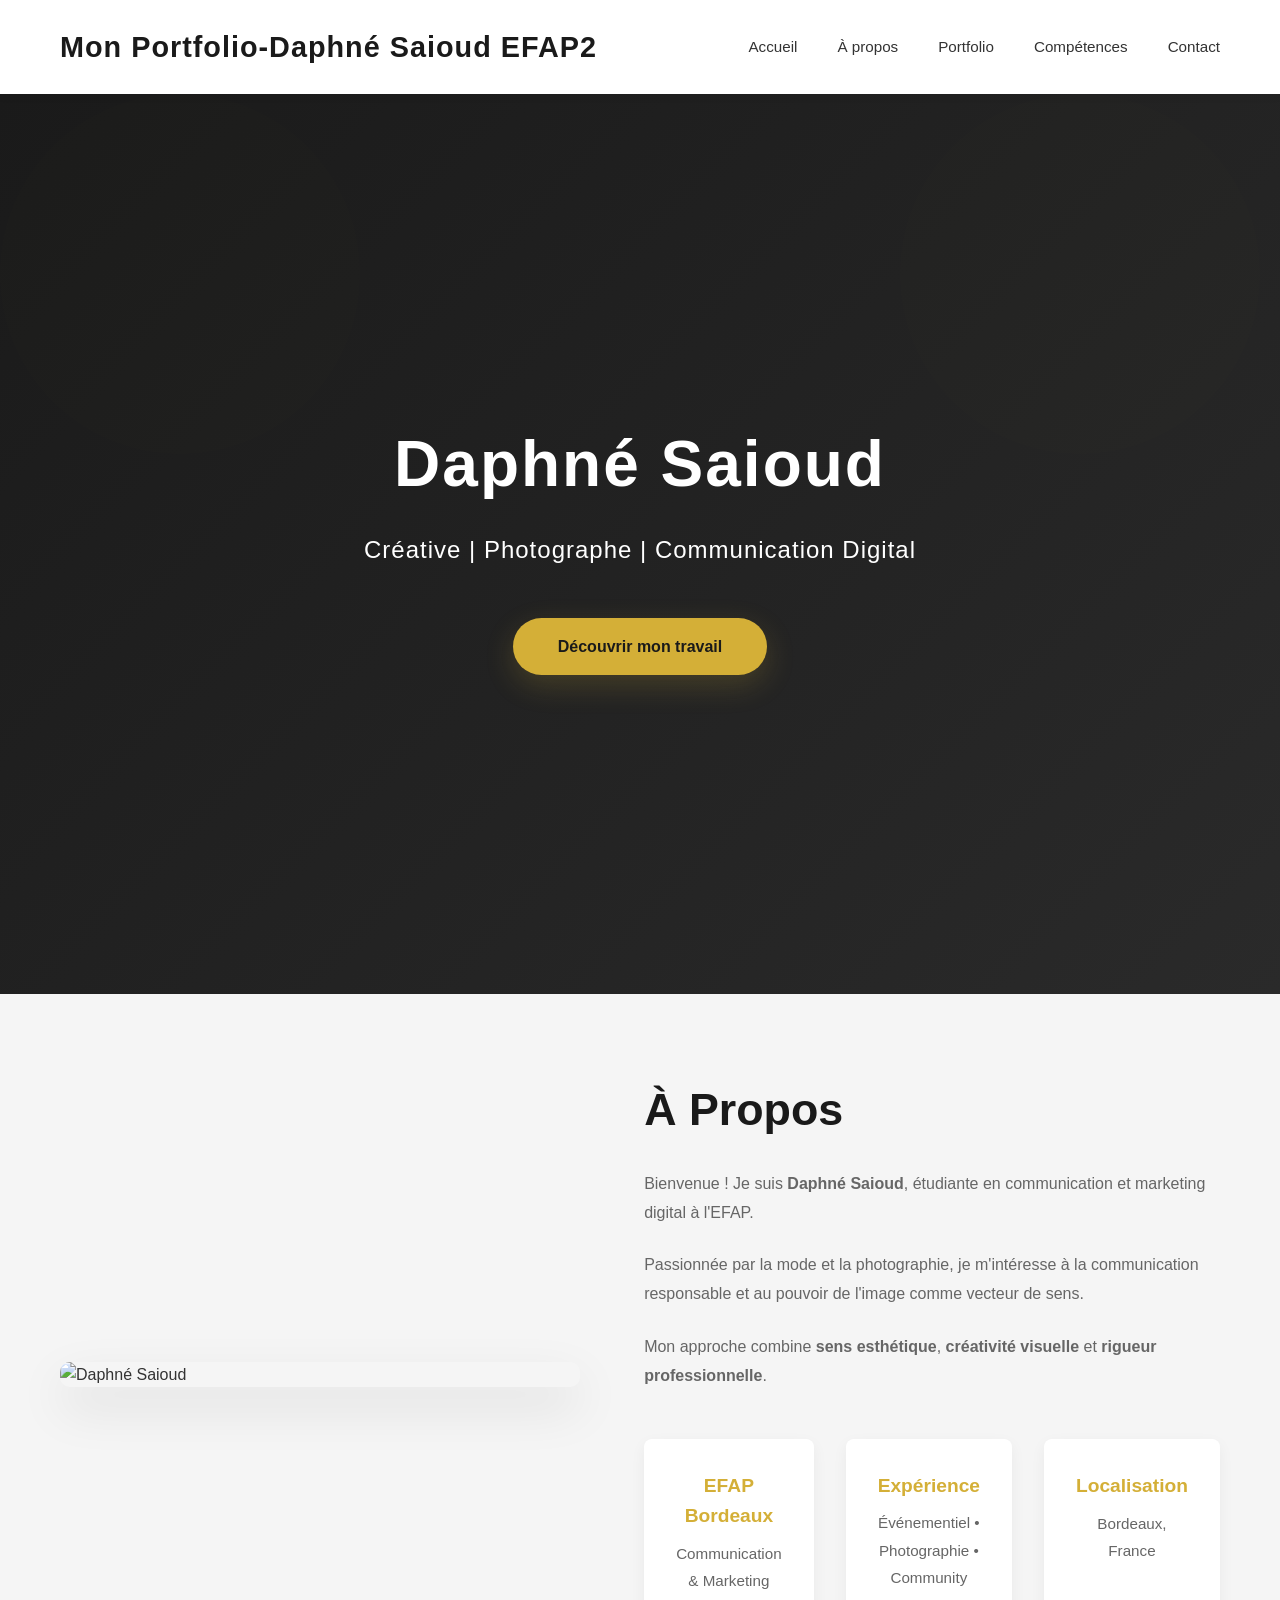
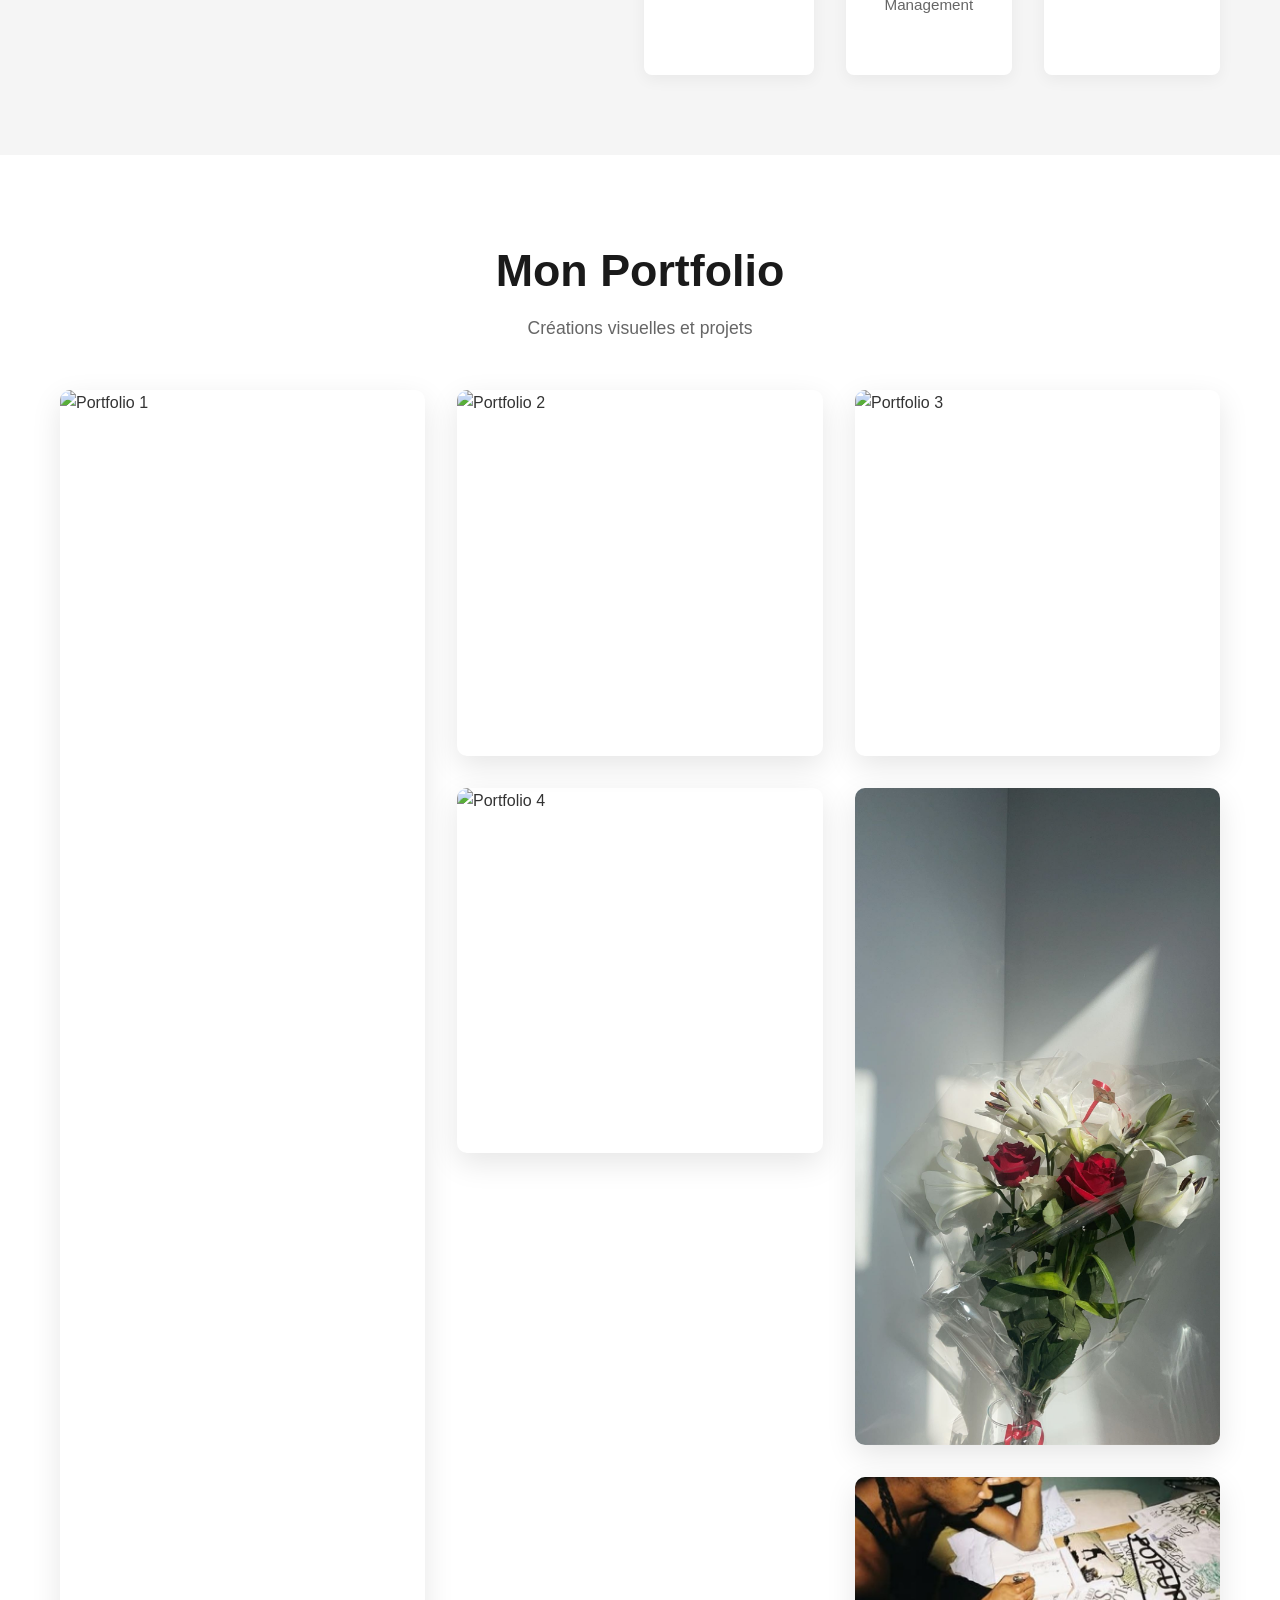
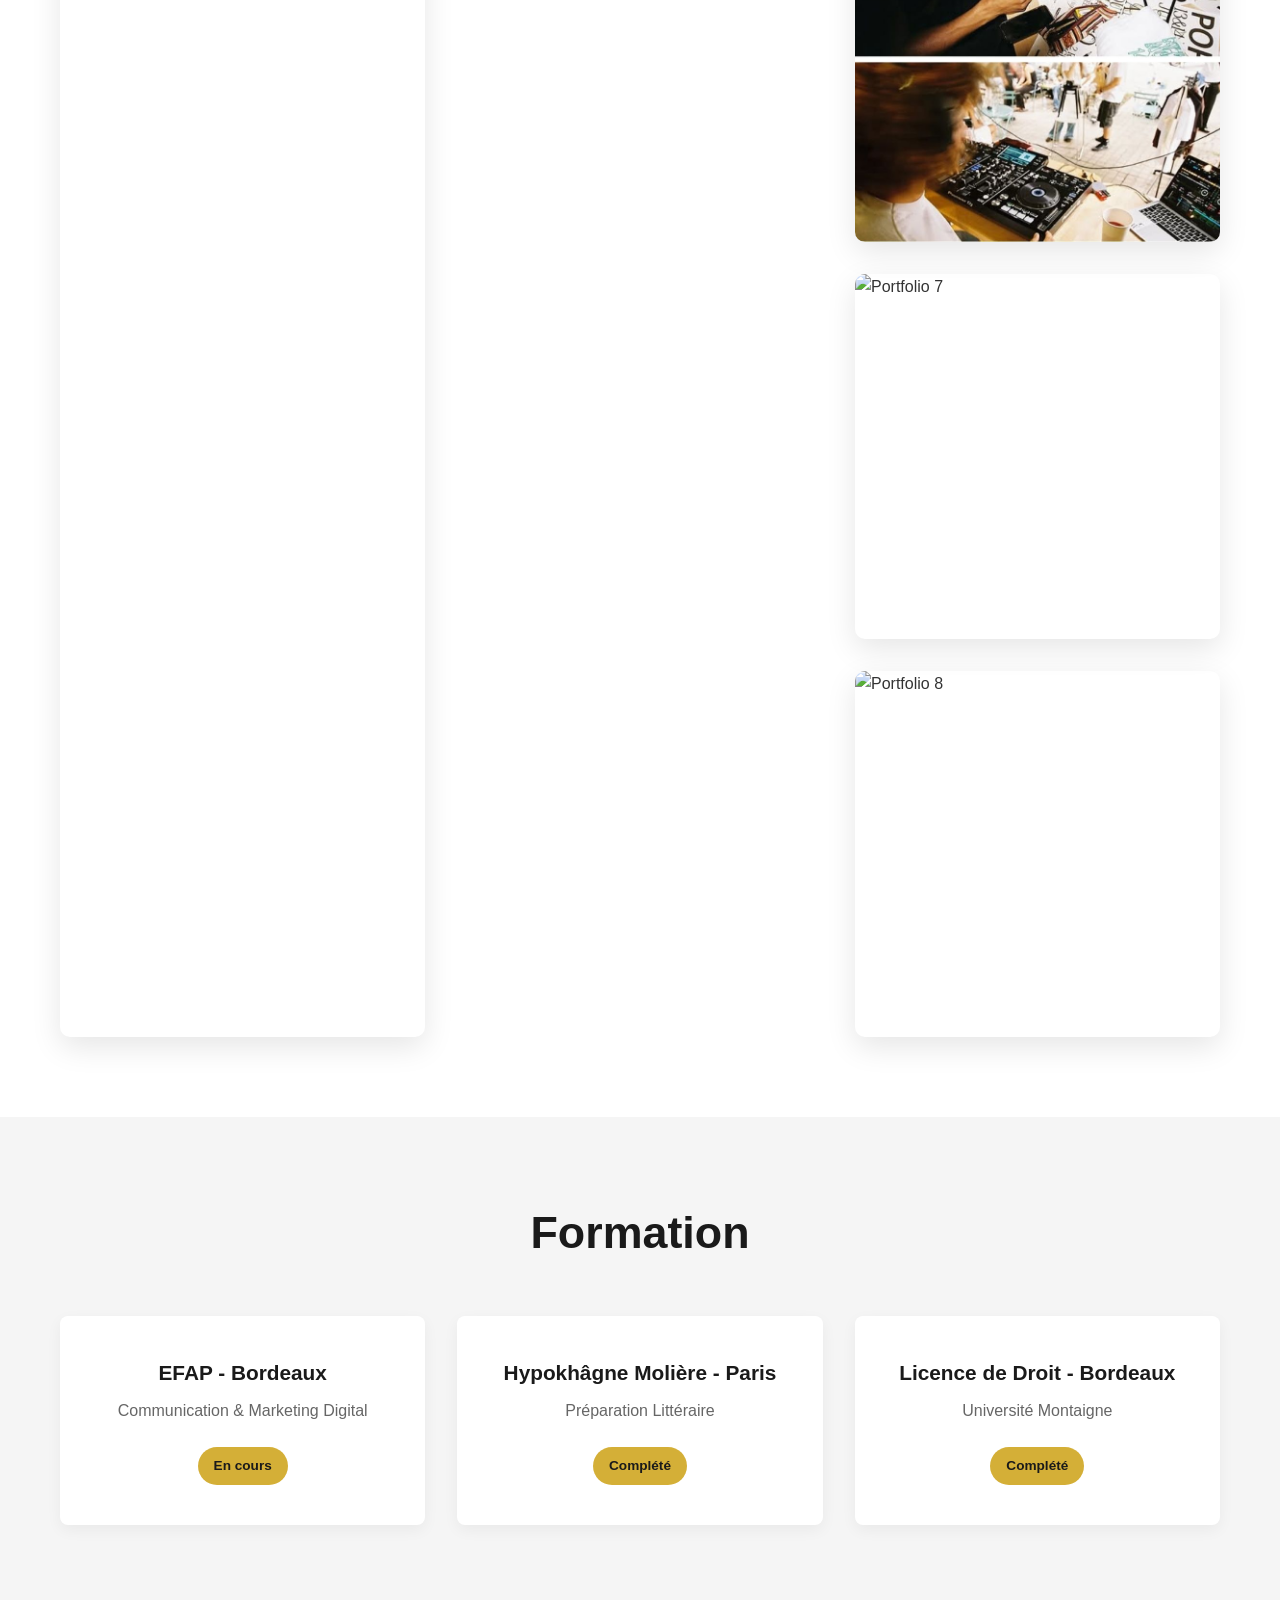
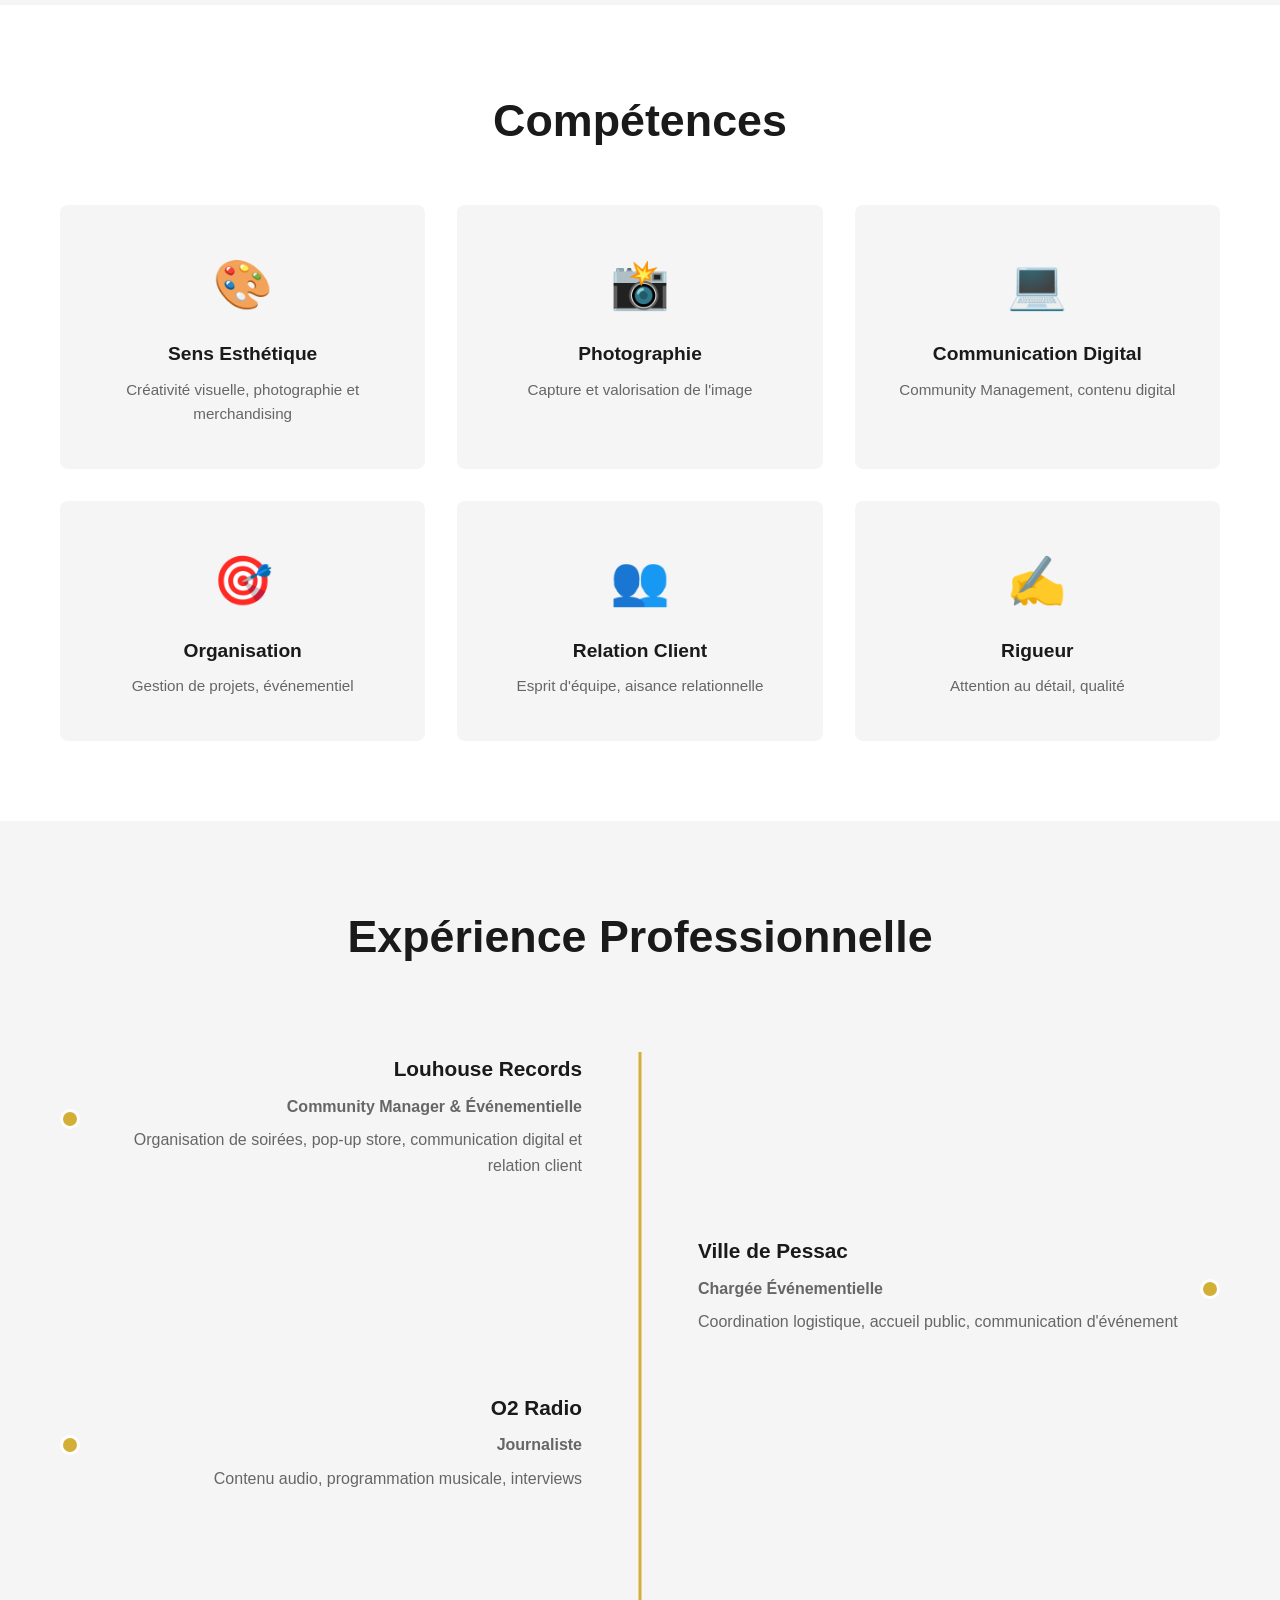
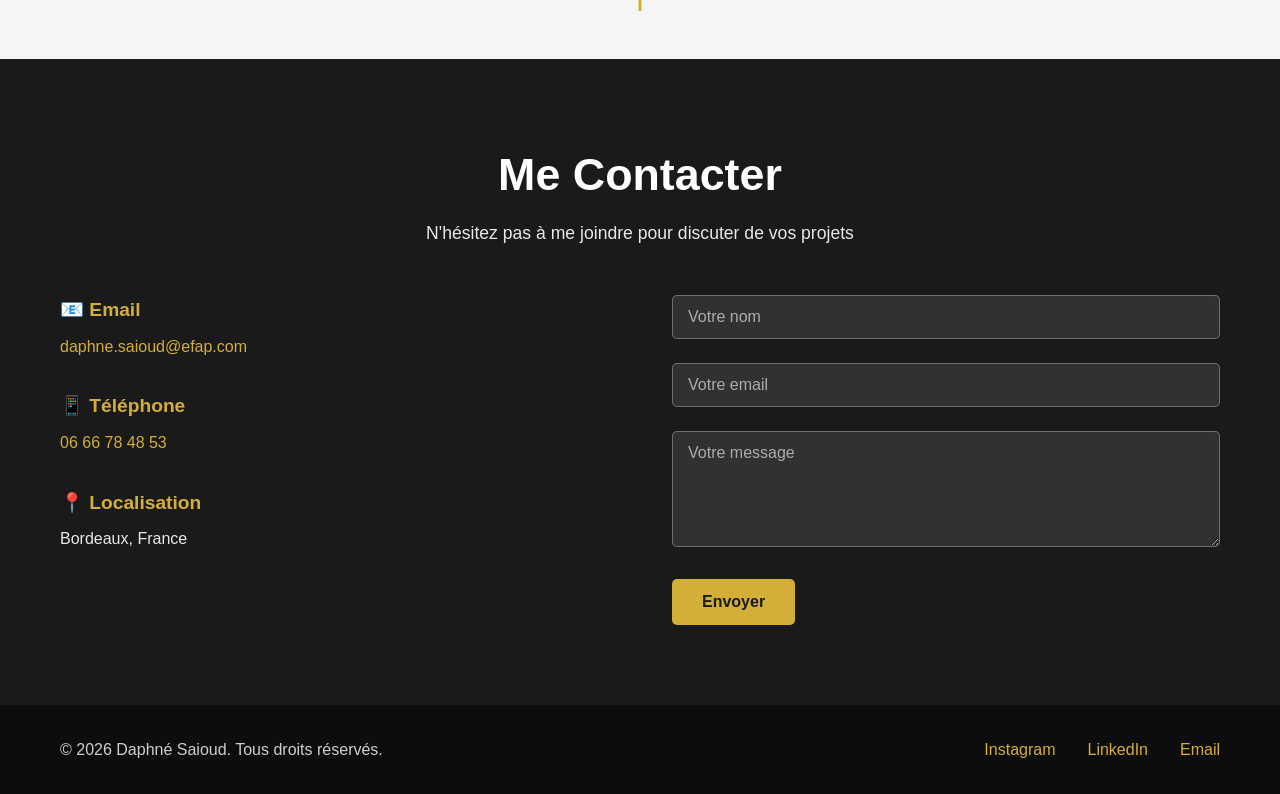
==== index.html @ 321be2c8 "Update image sources in gallery section" ====
<!DOCTYPE html>
<html lang="fr">
<head>
    <meta charset="UTF-8">
    <meta name="viewport" content="width=device-width, initial-scale=1.0">
    <title>Daphné Saioud - Portfolio</title>
    <link rel="stylesheet" href="styles.css">
</head>
<body>
    <!-- Navigation -->
    <nav class="navbar">
        <div class="container">
            <div class="logo">Mon Portfolio-Daphné Saioud EFAP2 </div>
            <ul class="nav-links">
                <li><a href="#home">Accueil</a></li>
                <li><a href="#about">À propos</a></li>
                <li><a href="#gallery">Portfolio</a></li>
                <li><a href="#skills">Compétences</a></li>
                <li><a href="#contact">Contact</a></li>
            </ul>
            <div class="hamburger">
                <span></span>
                <span></span>
                <span></span>
            </div>
        </div>
    </nav>

    <!-- Hero Section -->
    <section id="home" class="hero">
        <div class="hero-content">
            <h1>Daphné Saioud</h1>
            <p>Créative | Photographe | Communication Digital</p>
            <a href="#gallery" class="cta-button">Découvrir mon travail</a>
        </div>
    </section>

    <!-- About Section -->
    <section id="about" class="about">
        <div class="container">
            <div class="about-wrapper">
                <div class="about-image">
                    <img src="images/IMG_01.jpg" alt="Daphné Saioud">
                </div>
                <div class="about-content">
                    <h2>À Propos</h2>
                    <p>Bienvenue ! Je suis <strong>Daphné Saioud</strong>, étudiante en communication et marketing digital à l'EFAP.</p>
                    <p>Passionnée par la mode et la photographie, je m'intéresse à la communication responsable et au pouvoir de l'image comme vecteur de sens.</p>
                    <p>Mon approche combine <strong>sens esthétique</strong>, <strong>créativité visuelle</strong> et <strong>rigueur professionnelle</strong>.</p>
                    
                    <div class="about-stats">
                        <div class="stat-item">
                            <h3>EFAP Bordeaux</h3>
                            <p>Communication & Marketing</p>
                        </div>
                        <div class="stat-item">
                            <h3>Expérience</h3>
                            <p>Événementiel • Photographie • Community Management</p>
                        </div>
                        <div class="stat-item">
                            <h3>Localisation</h3>
                            <p>Bordeaux, France</p>
                        </div>
                    </div>
                </div>
            </div>
        </div>
    </section>

    <!-- Gallery Section -->
    <section id="gallery" class="gallery">
        <div class="container">
            <h2>Mon Portfolio</h2>
            <p class="gallery-subtitle">Créations visuelles et projets</p>
            
            <div class="gallery-grid">
                <div class="gallery-item large">
                    <img src="images/IMG_01.JPG" alt="Portfolio 1">
                    <div class="overlay">
                        <h3>Projet 1</h3>
                    </div>
                </div>
                
                <div class="gallery-item">
                    <img src="images/IMG_02.jpg" alt="Portfolio 2">
                    <div class="overlay">
                        <h3>Projet 2</h3>
                    </div>
                </div>
                
                <div class="gallery-item">
                    <img src="images/IMG_03.JPG" alt="Portfolio 3">
                    <div class="overlay">
                        <h3>Projet 3</h3>
                    </div>
                </div>
                
                <div class="gallery-item">
                    <img src="images/IMG_04.jpg" alt="Portfolio 4">
                    <div class="overlay">
                        <h3>Projet 4</h3>
                    </div>
                </div>
                
            <div class="gallery-grid">
                <div class="gallery-item large">
                    <img src="images/IMG_05.JPG" alt="Portfolio 5">
                    <div class="overlay">
                        <h3>Projet 5</h3>
                    </div>
                </div>
                
                <div class="gallery-item">
                    <img src="images/IMG_06.jpg" alt="Portfolio 6">
                    <div class="overlay">
                        <h3>Projet 6</h3>
                    </div>
                </div>
                
                <div class="gallery-item">
                    <img src="images/IMG_07.JPG" alt="Portfolio 7">
                    <div class="overlay">
                        <h3>Projet 7</h3>
                    </div>
                </div>
                
                <div class="gallery-item">
                    <img src="images/IMG_08.jpg" alt="Portfolio 8">
                    <div class="overlay">
                        <h3>Projet 8</h3>
            
            <div class="gallery-grid">
                <div class="gallery-item large">
                    <img src="images/IMG_09.JPG" alt="Portfolio 9">
                    <div class="overlay">
                        <h3>Projet 9</h3>
                    </div>
                </div>
                
                <div class="gallery-item">
                    <img src="images/IMG_10.jpg" alt="Portfolio 10">
                    <div class="overlay">
                        <h3>Projet 10</h3>
                    </div>
                </div>
                
                <div class="gallery-item">
                    <img src="images/IMG_11.JPG" alt="Portfolio 11">
                    <div class="overlay">
                        <h3>Projet 11</h3>
                    </div>
                </div>
                
                <div class="gallery-item">
                    <img src="images/IMG_12.jpg" alt="Portfolio 12">
                    <div class="overlay">
                        <h3>Projet 12</h3>
            </div>
        </div>
                
    </section>

    <!-- Education Section -->
    <section id="education" class="education">
        <div class="container">
            <h2>Formation</h2>
            <div class="education-grid">
                <div class="education-card">
                    <h3>EFAP - Bordeaux</h3>
                    <p>Communication & Marketing Digital</p>
                    <span class="badge">En cours</span>
                </div>
                <div class="education-card">
                    <h3>Hypokhâgne Molière - Paris</h3>
                    <p>Préparation Littéraire</p>
                    <span class="badge">Complété</span>
                </div>
                <div class="education-card">
                    <h3>Licence de Droit - Bordeaux</h3>
                    <p>Université Montaigne</p>
                    <span class="badge">Complété</span>
                </div>
            </div>
        </div>
    </section>

    <!-- Skills Section -->
    <section id="skills" class="skills">
        <div class="container">
            <h2>Compétences</h2>
            <div class="skills-grid">
                <div class="skill-card">
                    <div class="skill-icon">🎨</div>
                    <h3>Sens Esthétique</h3>
                    <p>Créativité visuelle, photographie et merchandising</p>
                </div>
                <div class="skill-card">
                    <div class="skill-icon">📸</div>
                    <h3>Photographie</h3>
                    <p>Capture et valorisation de l'image</p>
                </div>
                <div class="skill-card">
                    <div class="skill-icon">💻</div>
                    <h3>Communication Digital</h3>
                    <p>Community Management, contenu digital</p>
                </div>
                <div class="skill-card">
                    <div class="skill-icon">🎯</div>
                    <h3>Organisation</h3>
                    <p>Gestion de projets, événementiel</p>
                </div>
                <div class="skill-card">
                    <div class="skill-icon">👥</div>
                    <h3>Relation Client</h3>
                    <p>Esprit d'équipe, aisance relationnelle</p>
                </div>
                <div class="skill-card">
                    <div class="skill-icon">✍️</div>
                    <h3>Rigueur</h3>
                    <p>Attention au détail, qualité</p>
                </div>
            </div>
        </div>
    </section>

    <!-- Experience Section -->
    <section id="experience" class="experience">
        <div class="container">
            <h2>Expérience Professionnelle</h2>
            <div class="experience-timeline">
                <div class="timeline-item">
                    <div class="timeline-marker"></div>
                    <div class="timeline-content">
                        <h3>Louhouse Records</h3>
                        <p><strong>Community Manager & Événementielle</strong></p>
                        <p>Organisation de soirées, pop-up store, communication digital et relation client</p>
                    </div>
                </div>
                <div class="timeline-item">
                    <div class="timeline-marker"></div>
                    <div class="timeline-content">
                        <h3>Ville de Pessac</h3>
                        <p><strong>Chargée Événementielle</strong></p>
                        <p>Coordination logistique, accueil public, communication d'événement</p>
                    </div>
                </div>
                <div class="timeline-item">
                    <div class="timeline-marker"></div>
                    <div class="timeline-content">
                        <h3>O2 Radio</h3>
                        <p><strong>Journaliste</strong></p>
                        <p>Contenu audio, programmation musicale, interviews</p>
                    </div>
                </div>
            </div>
        </div>
    </section>

    <!-- Contact Section -->
    <section id="contact" class="contact">
        <div class="container">
            <h2>Me Contacter</h2>
            <p class="contact-subtitle">N'hésitez pas à me joindre pour discuter de vos projets</p>
            
            <div class="contact-content">
                <div class="contact-info">
                    <div class="info-block">
                        <h3>📧 Email</h3>
                        <p><a href="mailto:daphne.saioud@efap.com">daphne.saioud@efap.com</a></p>
                    </div>
                    <div class="info-block">
                        <h3>📱 Téléphone</h3>
                        <p><a href="tel:+33666784853">06 66 78 48 53</a></p>
                    </div>
                    <div class="info-block">
                        <h3>📍 Localisation</h3>
                        <p>Bordeaux, France</p>
                    </div>
                </div>
                
                <form class="contact-form">
                    <div class="form-group">
                        <input type="text" placeholder="Votre nom" required>
                    </div>
                    <div class="form-group">
                        <input type="email" placeholder="Votre email" required>
                    </div>
                    <div class="form-group">
                        <textarea placeholder="Votre message" rows="5" required></textarea>
                    </div>
                    <button type="submit" class="submit-btn">Envoyer</button>
                </form>
            </div>
        </div>
    </section>

    <!-- Footer -->
    <footer class="footer">
        <div class="container">
            <p>&copy; 2026 Daphné Saioud. Tous droits réservés.</p>
            <div class="social-links">
                <a href="#" title="Instagram">Instagram</a>
                <a href="#" title="LinkedIn">LinkedIn</a>
                <a href="#" title="Email">Email</a>
            </div>
        </div>
    </footer>

    <script src="script.js"></script>
</body>
</html>
---- styles.css ----
:root {
    --primary: #1a1a1a;
    --secondary: #d4af37;
    --accent: #c9a961;
    --light: #f5f5f5;
    --white: #ffffff;
    --text: #333333;
    --text-light: #666666;
    --transition: all 0.3s ease;
}

* {
    margin: 0;
    padding: 0;
    box-sizing: border-box;
}

html {
    scroll-behavior: smooth;
}

body {
    font-family: 'Segoe UI', Tahoma, Geneva, Verdana, sans-serif;
    color: var(--text);
    background-color: var(--white);
    line-height: 1.6;
}

.container {
    max-width: 1200px;
    margin: 0 auto;
    padding: 0 20px;
}

a {
    color: var(--secondary);
    text-decoration: none;
    transition: var(--transition);
}

a:hover {
    color: var(--accent);
}

/* Navigation */
.navbar {
    background: var(--white);
    box-shadow: 0 2px 10px rgba(0, 0, 0, 0.05);
    position: sticky;
    top: 0;
    z-index: 100;
}

.navbar .container {
    display: flex;
    justify-content: space-between;
    align-items: center;
    padding: 1.5rem 20px;
}

.logo {
    font-size: 1.8rem;
    font-weight: 700;
    color: var(--primary);
    letter-spacing: 1px;
}

.nav-links {
    display: flex;
    list-style: none;
    gap: 2.5rem;
}

.nav-links a {
    font-size: 0.95rem;
    font-weight: 500;
    color: var(--text);
    position: relative;
}

.nav-links a::after {
    content: '';
    position: absolute;
    bottom: -5px;
    left: 0;
    width: 0;
    height: 2px;
    background: var(--secondary);
    transition: var(--transition);
}

.nav-links a:hover::after {
    width: 100%;
}

.hamburger {
    display: none;
    flex-direction: column;
    cursor: pointer;
    gap: 5px;
}

.hamburger span {
    width: 25px;
    height: 3px;
    background: var(--primary);
    border-radius: 2px;
    transition: var(--transition);
}

/* Hero Section */
.hero {
    background: linear-gradient(135deg, var(--primary) 0%, #2a2a2a 100%);
    color: var(--white);
    padding: 150px 20px;
    text-align: center;
    min-height: 100vh;
    display: flex;
    align-items: center;
    justify-content: center;
    position: relative;
    overflow: hidden;
}

.hero::before {
    content: '';
    position: absolute;
    top: 0;
    left: 0;
    right: 0;
    bottom: 0;
    background: url('data:image/svg+xml,<svg xmlns="http://www.w3.org/2000/svg" viewBox="0 0 100 100"><circle cx="20" cy="20" r="20" fill="%23d4af37" opacity="0.05"/><circle cx="80" cy="80" r="30" fill="%23d4af37" opacity="0.03"/></svg>');
    opacity: 0.1;
}

.hero-content {
    position: relative;
    z-index: 2;
    animation: fadeInUp 1s ease;
}

.hero h1 {
    font-size: 4rem;
    font-weight: 700;
    margin-bottom: 1rem;
    letter-spacing: 2px;
}

.hero p {
    font-size: 1.5rem;
    margin-bottom: 3rem;
    font-weight: 300;
    letter-spacing: 1px;
}

.cta-button {
    display: inline-block;
    background: var(--secondary);
    color: var(--primary);
    padding: 16px 45px;
    border-radius: 50px;
    font-weight: 600;
    font-size: 1rem;
    transition: var(--transition);
    box-shadow: 0 10px 30px rgba(212, 175, 55, 0.2);
}

.cta-button:hover {
    background: var(--accent);
    transform: translateY(-3px);
    box-shadow: 0 15px 40px rgba(212, 175, 55, 0.3);
}

/* About Section */
.about {
    padding: 80px 20px;
    background: var(--light);
}

.about-wrapper {
    display: grid;
    grid-template-columns: 1fr 1fr;
    gap: 4rem;
    align-items: center;
}

.about-image {
    position: relative;
    border-radius: 10px;
    overflow: hidden;
    box-shadow: 0 20px 50px rgba(0, 0, 0, 0.1);
}

.about-image img {
    width: 100%;
    height: auto;
    display: block;
    transition: var(--transition);
}

.about-image:hover img {
    transform: scale(1.05);
}

.about h2 {
    font-size: 2.8rem;
    margin-bottom: 1.5rem;
    color: var(--primary);
    font-weight: 700;
}

.about p {
    font-size: 1rem;
    color: var(--text-light);
    margin-bottom: 1.5rem;
    line-height: 1.8;
}

.about-stats {
    display: grid;
    grid-template-columns: repeat(3, 1fr);
    gap: 2rem;
    margin-top: 3rem;
}

.stat-item {
    background: var(--white);
    padding: 2rem;
    border-radius: 8px;
    text-align: center;
    box-shadow: 0 5px 15px rgba(0, 0, 0, 0.05);
}

.stat-item h3 {
    color: var(--secondary);
    margin-bottom: 0.5rem;
    font-size: 1.2rem;
}

.stat-item p {
    color: var(--text-light);
    font-size: 0.95rem;
}

/* Gallery Section */
.gallery {
    padding: 80px 20px;
    background: var(--white);
}

.gallery h2 {
    font-size: 2.8rem;
    text-align: center;
    margin-bottom: 0.5rem;
    color: var(--primary);
    font-weight: 700;
}

.gallery-subtitle {
    text-align: center;
    color: var(--text-light);
    margin-bottom: 3rem;
    font-size: 1.1rem;
}

.gallery-grid {
    display: grid;
    grid-template-columns: repeat(auto-fit, minmax(280px, 1fr));
    gap: 2rem;
}

.gallery-item {
    position: relative;
    overflow: hidden;
    border-radius: 10px;
    aspect-ratio: 1;
    cursor: pointer;
    box-shadow: 0 10px 30px rgba(0, 0, 0, 0.1);
}

.gallery-item.large {
    grid-column: 1 / 2;
    grid-row: 1 / 3;
    aspect-ratio: auto;
}

.gallery-item img {
    width: 100%;
    height: 100%;
    object-fit: cover;
    transition: var(--transition);
}

.gallery-item:hover img {
    transform: scale(1.1);
    filter: brightness(0.7);
}

.overlay {
    position: absolute;
    top: 0;
    left: 0;
    right: 0;
    bottom: 0;
    background: rgba(0, 0, 0, 0.6);
    display: flex;
    align-items: center;
    justify-content: center;
    opacity: 0;
    transition: var(--transition);
}

.gallery-item:hover .overlay {
    opacity: 1;
}

.overlay h3 {
    color: var(--white);
    font-size: 1.5rem;
    text-transform: uppercase;
    letter-spacing: 1px;
}

/* Education Section */
.education {
    padding: 80px 20px;
    background: var(--light);
}

.education h2 {
    font-size: 2.8rem;
    text-align: center;
    margin-bottom: 3rem;
    color: var(--primary);
    font-weight: 700;
}

.education-grid {
    display: grid;
    grid-template-columns: repeat(auto-fit, minmax(300px, 1fr));
    gap: 2rem;
}

.education-card {
    background: var(--white);
    padding: 2.5rem;
    border-radius: 8px;
    text-align: center;
    box-shadow: 0 5px 15px rgba(0, 0, 0, 0.05);
    transition: var(--transition);
    position: relative;
}

.education-card:hover {
    transform: translateY(-5px);
    box-shadow: 0 15px 35px rgba(0, 0, 0, 0.1);
}

.education-card h3 {
    color: var(--primary);
    margin-bottom: 0.5rem;
    font-size: 1.3rem;
}

.education-card p {
    color: var(--text-light);
    margin-bottom: 1.5rem;
}

.badge {
    display: inline-block;
    background: var(--secondary);
    color: var(--primary);
    padding: 0.5rem 1rem;
    border-radius: 50px;
    font-size: 0.85rem;
    font-weight: 600;
}

/* Skills Section */
.skills {
    padding: 80px 20px;
    background: var(--white);
}

.skills h2 {
    font-size: 2.8rem;
    text-align: center;
    margin-bottom: 3rem;
    color: var(--primary);
    font-weight: 700;
}

.skills-grid {
    display: grid;
    grid-template-columns: repeat(auto-fit, minmax(300px, 1fr));
    gap: 2rem;
}

.skill-card {
    background: var(--light);
    padding: 2.5rem;
    border-radius: 8px;
    text-align: center;
    transition: var(--transition);
    border: 2px solid transparent;
}

.skill-card:hover {
    border-color: var(--secondary);
    background: var(--white);
    box-shadow: 0 10px 30px rgba(212, 175, 55, 0.1);
    transform: translateY(-5px);
}

.skill-icon {
    font-size: 3rem;
    margin-bottom: 1rem;
    display: block;
}

.skill-card h3 {
    color: var(--primary);
    margin-bottom: 0.5rem;
    font-size: 1.2rem;
}

.skill-card p {
    color: var(--text-light);
    font-size: 0.95rem;
    line-height: 1.6;
}

/* Experience Section */
.experience {
    padding: 80px 20px;
    background: var(--light);
}

.experience h2 {
    font-size: 2.8rem;
    text-align: center;
    margin-bottom: 3rem;
    color: var(--primary);
    font-weight: 700;
}

.experience-timeline {
    position: relative;
    padding: 2rem 0;
}

.experience-timeline::before {
    content: '';
    position: absolute;
    left: 50%;
    transform: translateX(-50%);
    width: 3px;
    height: 100%;
    background: var(--secondary);
}

.timeline-item {
    margin-bottom: 3rem;
    display: flex;
    align-items: center;
}

.timeline-item:nth-child(odd) {
    flex-direction: row;
    text-align: right;
}

.timeline-item:nth-child(even) {
    flex-direction: row-reverse;
    text-align: left;
}

.timeline-item:nth-child(odd) .timeline-content {
    margin-right: auto;
    padding-right: 3rem;
    width: calc(50% - 30px);
}

.timeline-item:nth-child(even) .timeline-content {
    margin-left: auto;
    padding-left: 3rem;
    width: calc(50% - 30px);
}

.timeline-marker {
    width: 20px;
    height: 20px;
    background: var(--secondary);
    border: 3px solid var(--white);
    border-radius: 50%;
    position: relative;
    z-index: 2;
    flex-shrink: 0;
}

.timeline-content h3 {
    color: var(--primary);
    margin-bottom: 0.5rem;
    font-size: 1.3rem;
}

.timeline-content p {
    color: var(--text-light);
    margin-bottom: 0.5rem;
}

/* Contact Section */
.contact {
    padding: 80px 20px;
    background: var(--primary);
    color: var(--white);
}

.contact h2 {
    font-size: 2.8rem;
    text-align: center;
    margin-bottom: 0.5rem;
    font-weight: 700;
}

.contact-subtitle {
    text-align: center;
    margin-bottom: 3rem;
    font-size: 1.1rem;
    opacity: 0.9;
}

.contact-content {
    display: grid;
    grid-template-columns: 1fr 1fr;
    gap: 4rem;
}

.contact-info {
    display: flex;
    flex-direction: column;
    gap: 2rem;
}

.info-block h3 {
    color: var(--secondary);
    margin-bottom: 0.5rem;
    font-size: 1.2rem;
}

.info-block p {
    color: rgba(255, 255, 255, 0.9);
}

.info-block a {
    color: var(--secondary);
    text-decoration: none;
}

.info-block a:hover {
    text-decoration: underline;
}

.contact-form {
    display: flex;
    flex-direction: column;
    gap: 1.5rem;
}

.form-group {
    position: relative;
}

.contact-form input,
.contact-form textarea {
    width: 100%;
    padding: 12px 15px;
    background: rgba(255, 255, 255, 0.1);
    border: 1px solid rgba(255, 255, 255, 0.3);
    border-radius: 5px;
    color: var(--white);
    font-family: inherit;
    font-size: 1rem;
    transition: var(--transition);
}

.contact-form input::placeholder,
.contact-form textarea::placeholder {
    color: rgba(255, 255, 255, 0.6);
}

.contact-form input:focus,
.contact-form textarea:focus {
    outline: none;
    background: rgba(255, 255, 255, 0.15);
    border-color: var(--secondary);
}

.submit-btn {
    background: var(--secondary);
    color: var(--primary);
    padding: 14px 30px;
    border: none;
    border-radius: 5px;
    font-weight: 600;
    font-size: 1rem;
    cursor: pointer;
    transition: var(--transition);
    align-self: flex-start;
}

.submit-btn:hover {
    background: var(--accent);
    transform: translateY(-2px);
}

/* Footer */
.footer {
    background: #0d0d0d;
    color: rgba(255, 255, 255, 0.8);
    padding: 2rem 20px;
    text-align: center;
}

.footer .container {
    display: flex;
    justify-content: space-between;
    align-items: center;
    flex-wrap: wrap;
    gap: 1rem;
}

.social-links {
    display: flex;
    gap: 2rem;
}

.social-links a {
    color: var(--secondary);
    text-decoration: none;
    font-weight: 500;
}

.social-links a:hover {
    color: var(--accent);
}

/* Animations */
@keyframes fadeInUp {
    from {
        opacity: 0;
        transform: translateY(30px);
    }
    to {
        opacity: 1;
        transform: translateY(0);
    }
}

/* Responsive Design */
@media (max-width: 768px) {
    .nav-links {
        display: none;
    }

    .hamburger {
        display: flex;
    }

    .hero h1 {
        font-size: 2.5rem;
    }

    .hero p {
        font-size: 1.2rem;
    }

    .about-wrapper {
        grid-template-columns: 1fr;
    }

    .about-stats {
        grid-template-columns: 1fr;
    }

    .gallery-item.large {
        grid-column: auto;
        grid-row: auto;
    }

    .contact-content {
        grid-template-columns: 1fr;
    }

    .experience-timeline::before {
        left: 20px;
    }

    .timeline-item {
        flex-direction: column-reverse !important;
        text-align: left !important;
    }

    .timeline-item:nth-child(odd) .timeline-content,
    .timeline-item:nth-child(even) .timeline-content {
        width: 100%;
        padding: 0 0 0 50px;
        margin: 0;
    }

    .timeline-marker {
        position: absolute;
        left: 12px;
    }

    .footer .container {
        flex-direction: column;
    }
}

@media (max-width: 480px) {
    .logo {
        font-size: 1.4rem;
    }

    .hero {
        padding: 80px 20px;
        min-height: 80vh;
    }

    .hero h1 {
        font-size: 1.8rem;
    }

    .hero p {
        font-size: 1rem;
    }

    .about h2,
    .education h2,
    .skills h2,
    .experience h2,
    .contact h2,
    .gallery h2 {
        font-size: 1.8rem;
    }

    .education-grid,
    .skills-grid {
        grid-template-columns: 1fr;
    }

    .submit-btn {
        width: 100%;
    }
}
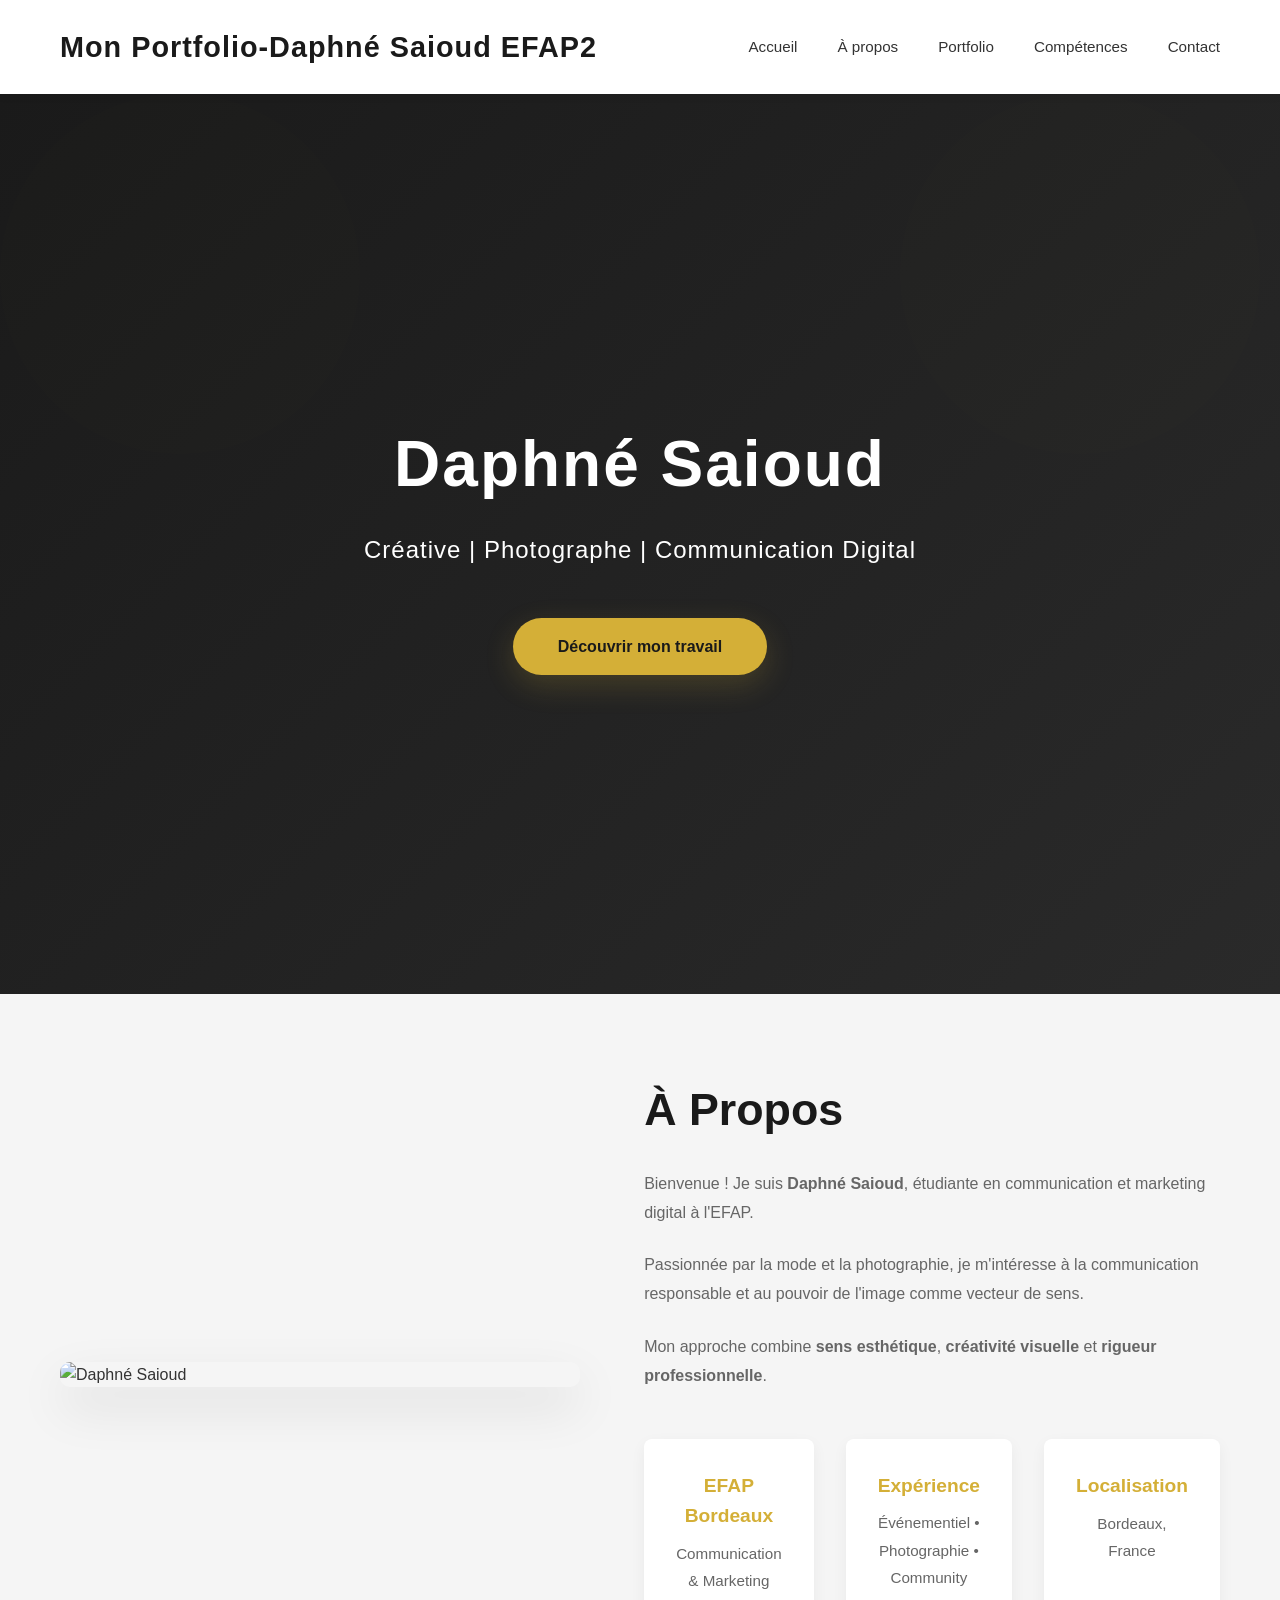
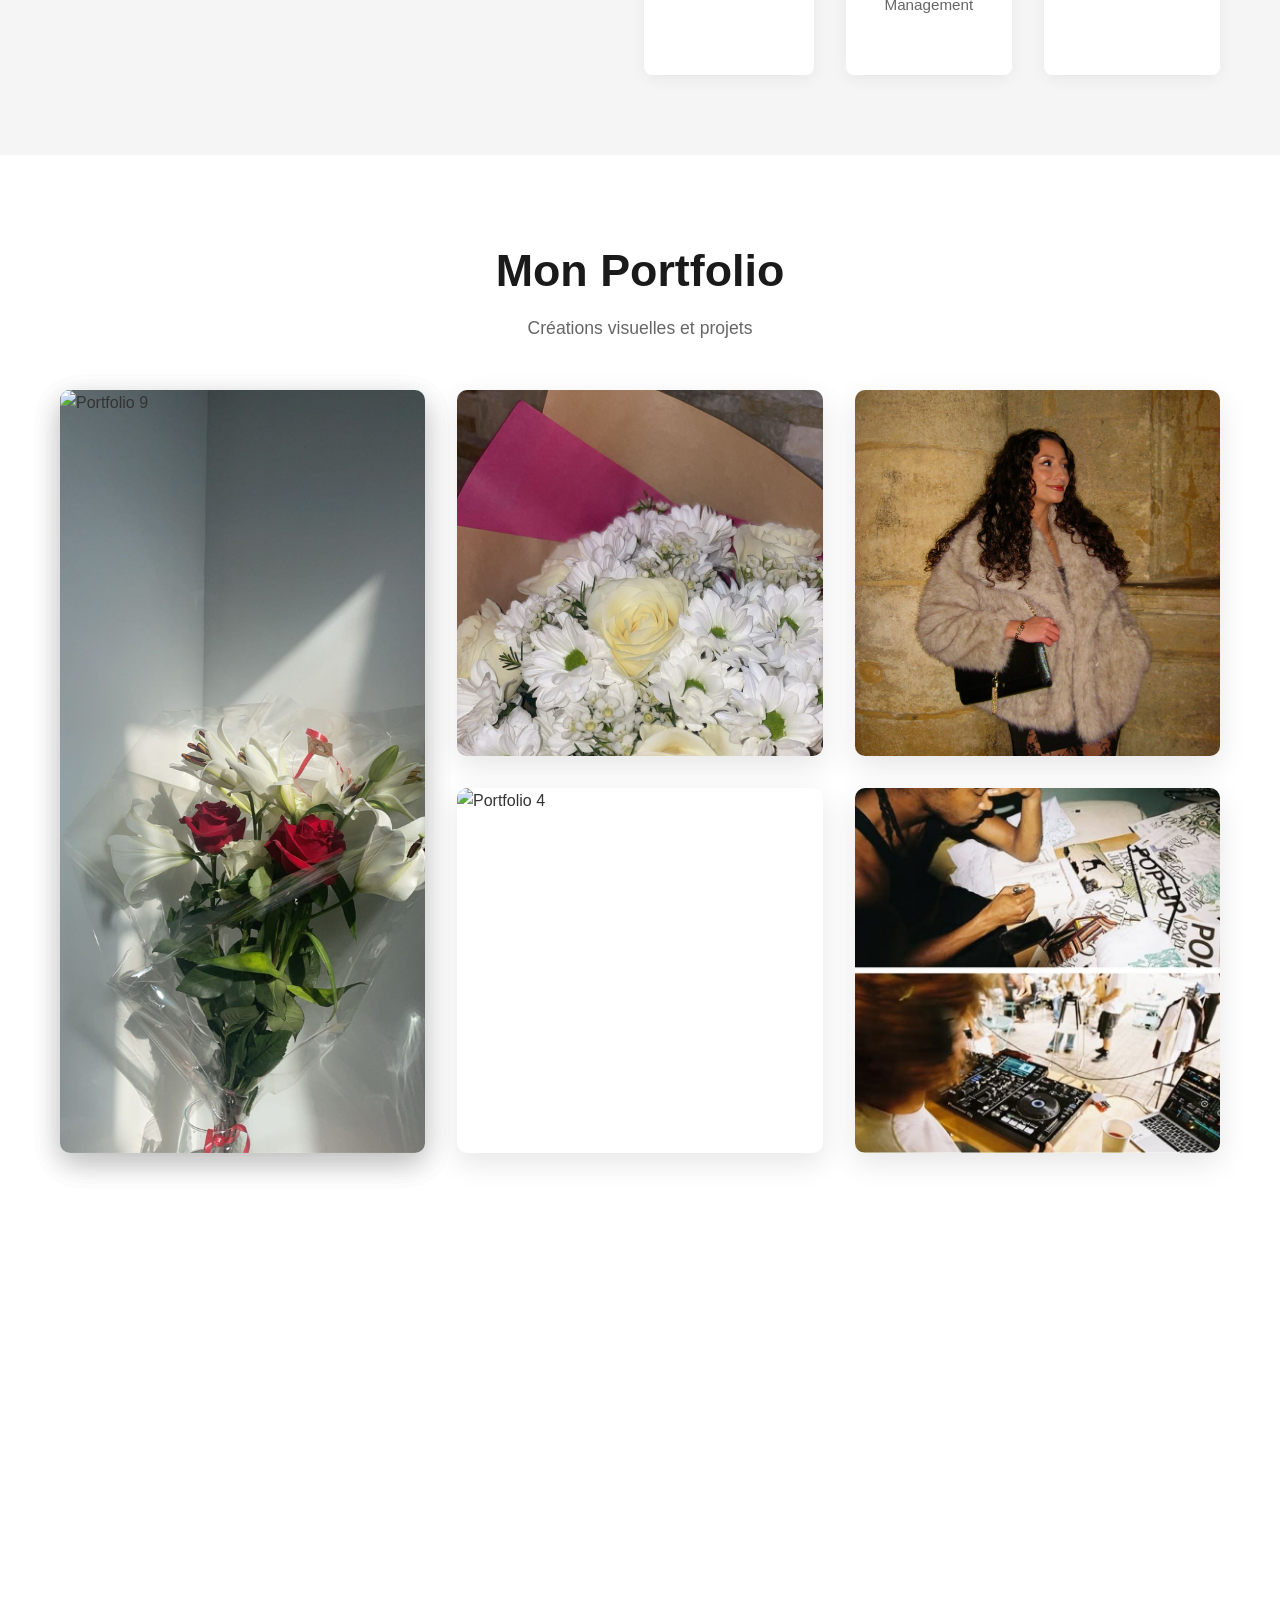
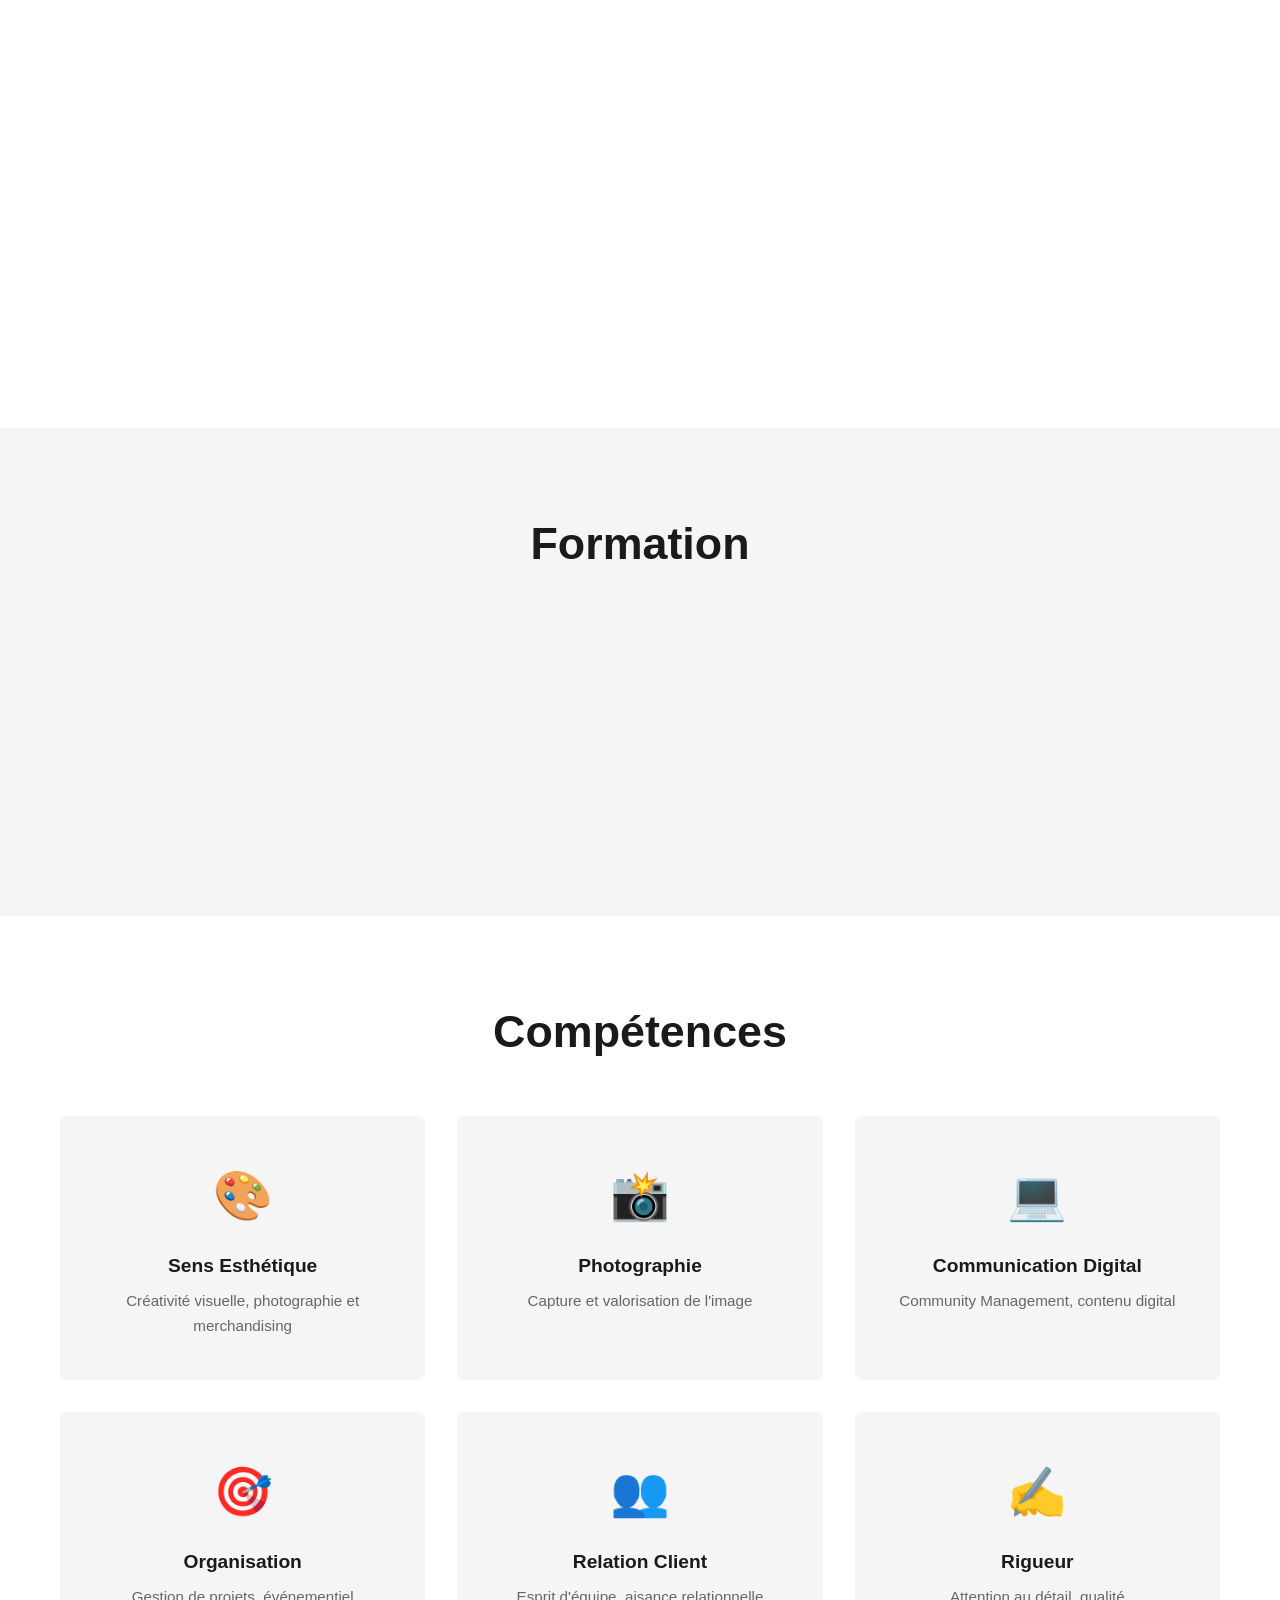
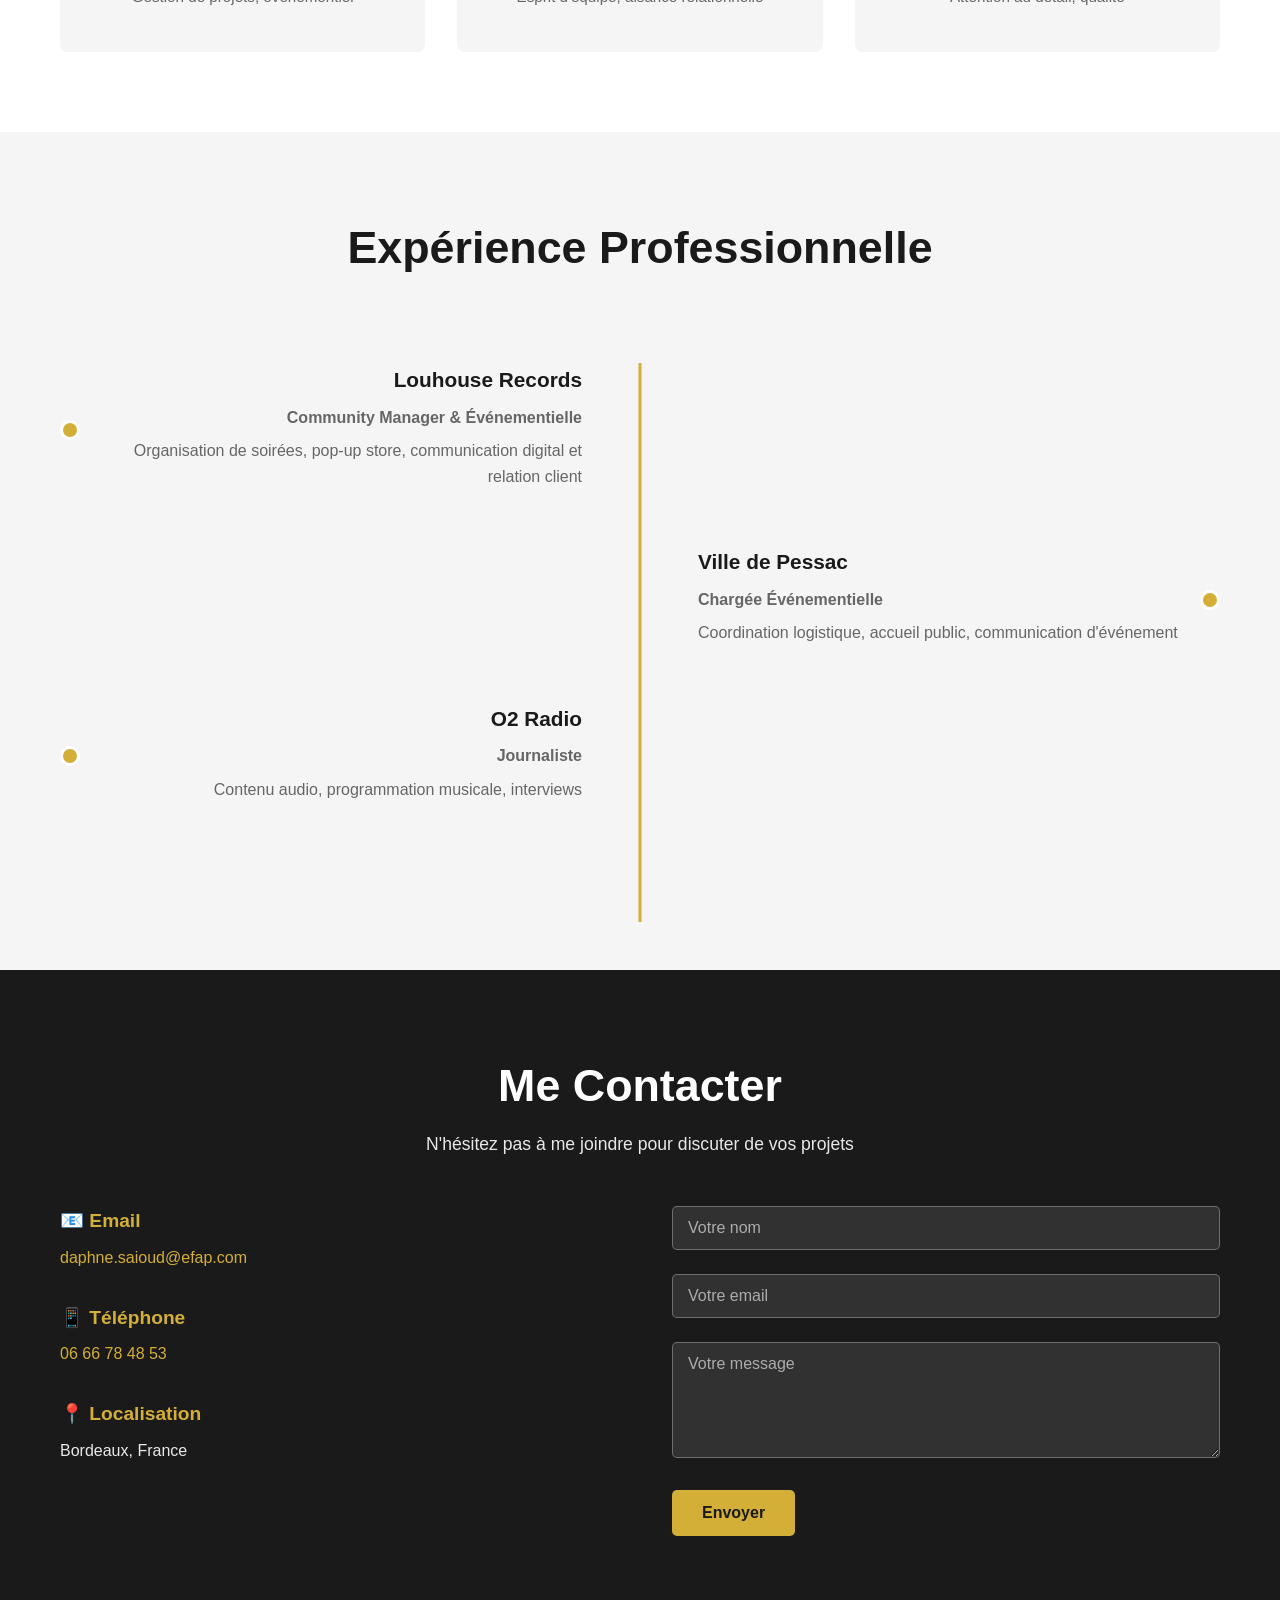
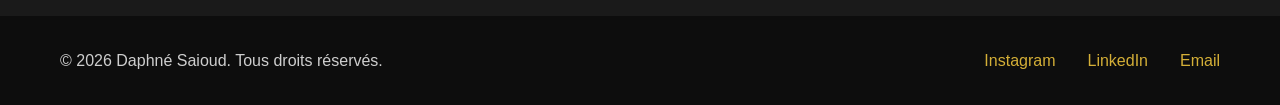
==== commit 0c9d1fe2: "Correction des erreurs HTML : fermetures de balises manquantes et extensions d'images corrigées" ====
--- a/index.html
+++ b/index.html
@@ -75,34 +75,33 @@
             
             <div class="gallery-grid">
                 <div class="gallery-item large">
-                    <img src="images/IMG_01.JPG" alt="Portfolio 1">
+                    <img src="images/IMG_01.jpg" alt="Portfolio 1">
                     <div class="overlay">
                         <h3>Projet 1</h3>
                     </div>
                 </div>
                 
                 <div class="gallery-item">
-                    <img src="images/IMG_02.jpg" alt="Portfolio 2">
+                    <img src="images/IMG_02.JPG" alt="Portfolio 2">
                     <div class="overlay">
                         <h3>Projet 2</h3>
                     </div>
                 </div>
                 
                 <div class="gallery-item">
-                    <img src="images/IMG_03.JPG" alt="Portfolio 3">
+                    <img src="images/IMG_03.jpg" alt="Portfolio 3">
                     <div class="overlay">
                         <h3>Projet 3</h3>
                     </div>
                 </div>
                 
                 <div class="gallery-item">
-                    <img src="images/IMG_04.jpg" alt="Portfolio 4">
+                    <img src="images/IMG_04.HEIC" alt="Portfolio 4">
                     <div class="overlay">
                         <h3>Projet 4</h3>
                     </div>
                 </div>
                 
-            <div class="gallery-grid">
                 <div class="gallery-item large">
                     <img src="images/IMG_05.JPG" alt="Portfolio 5">
                     <div class="overlay">
@@ -118,27 +117,28 @@
                 </div>
                 
                 <div class="gallery-item">
-                    <img src="images/IMG_07.JPG" alt="Portfolio 7">
+                    <img src="images/IMG_07.HEIC" alt="Portfolio 7">
                     <div class="overlay">
                         <h3>Projet 7</h3>
                     </div>
                 </div>
                 
                 <div class="gallery-item">
-                    <img src="images/IMG_08.jpg" alt="Portfolio 8">
+                    <img src="images/IMG_08.heic" alt="Portfolio 8">
                     <div class="overlay">
                         <h3>Projet 8</h3>
-            
-            <div class="gallery-grid">
+                    </div>
+                </div>
+                
                 <div class="gallery-item large">
-                    <img src="images/IMG_09.JPG" alt="Portfolio 9">
+                    <img src="images/IMG_09.png" alt="Portfolio 9">
                     <div class="overlay">
                         <h3>Projet 9</h3>
                     </div>
                 </div>
                 
                 <div class="gallery-item">
-                    <img src="images/IMG_10.jpg" alt="Portfolio 10">
+                    <img src="images/IMG_10.JPG" alt="Portfolio 10">
                     <div class="overlay">
                         <h3>Projet 10</h3>
                     </div>
@@ -152,12 +152,13 @@
                 </div>
                 
                 <div class="gallery-item">
-                    <img src="images/IMG_12.jpg" alt="Portfolio 12">
+                    <img src="images/IMG_12.JPG" alt="Portfolio 12">
                     <div class="overlay">
                         <h3>Projet 12</h3>
-            </div>
-        </div>
-                
+                    </div>
+                </div>
+            </div>
+        </div>
     </section>
 
     <!-- Education Section -->
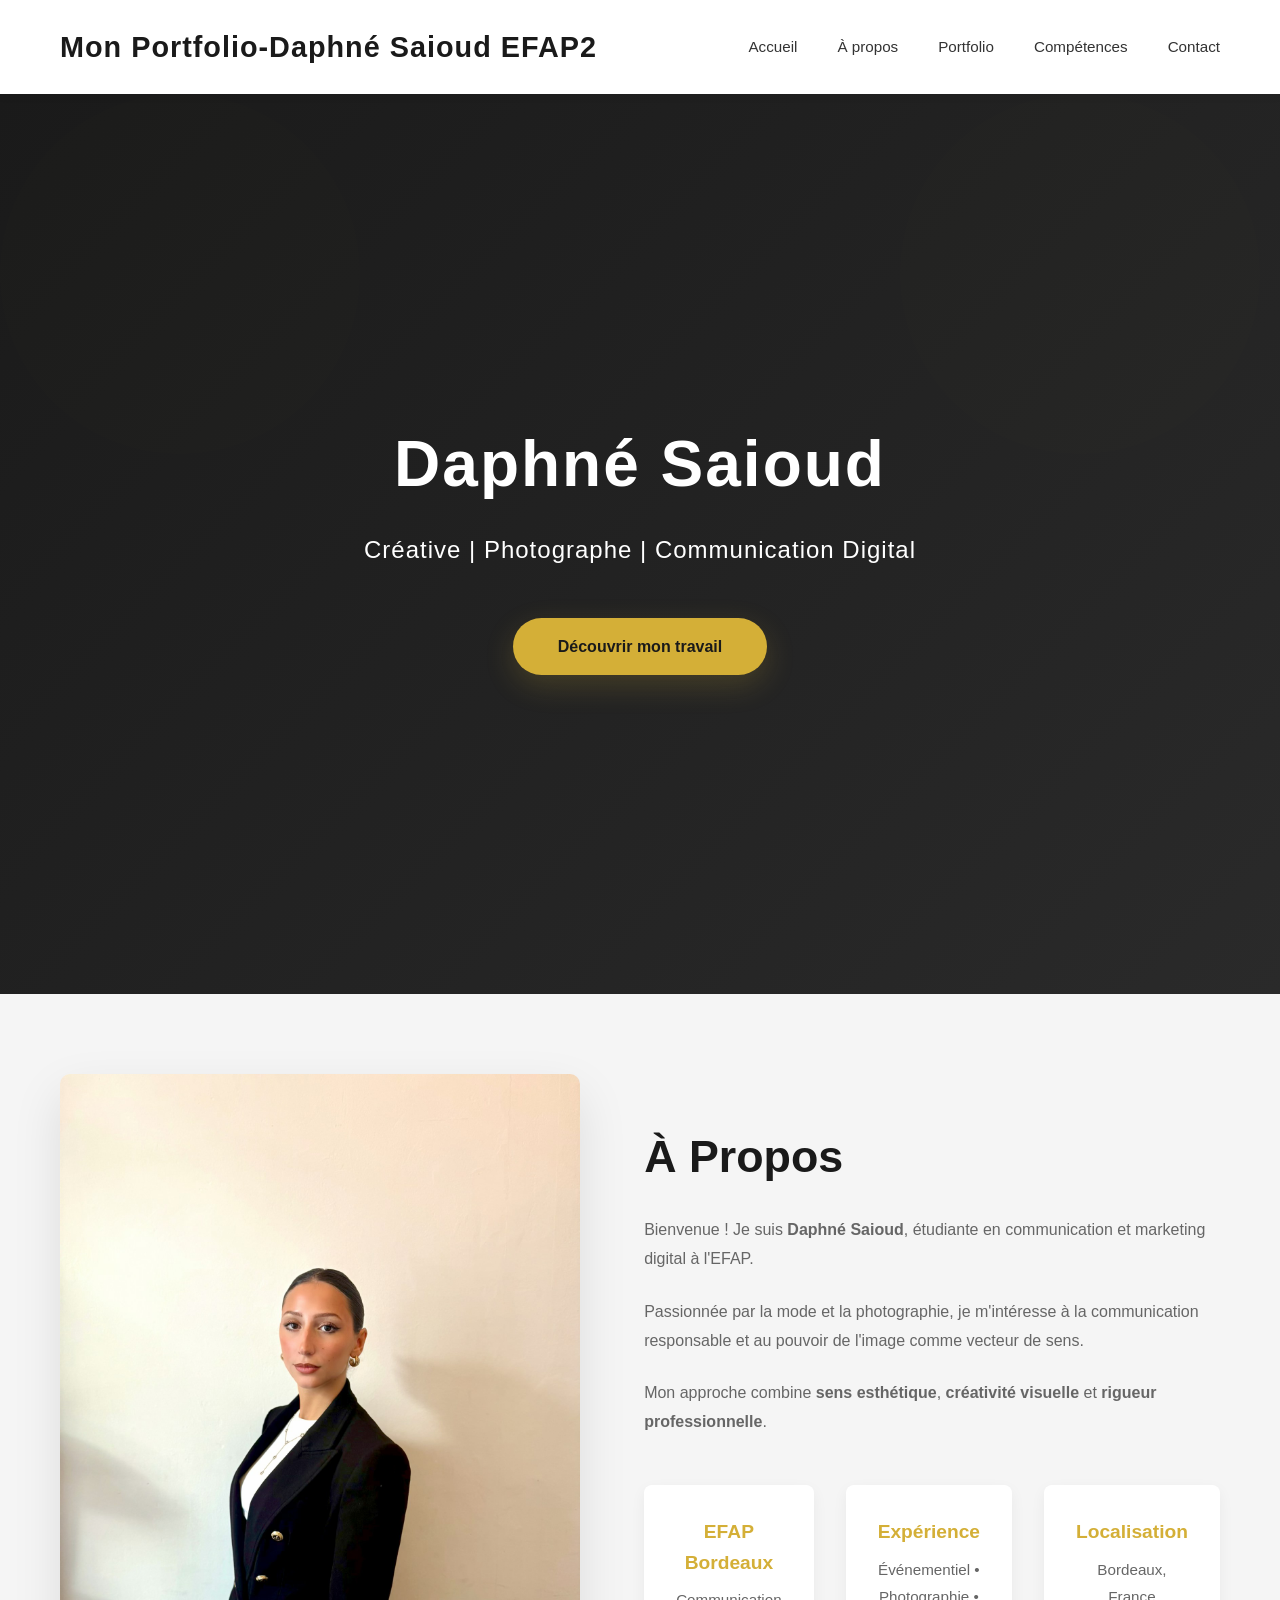
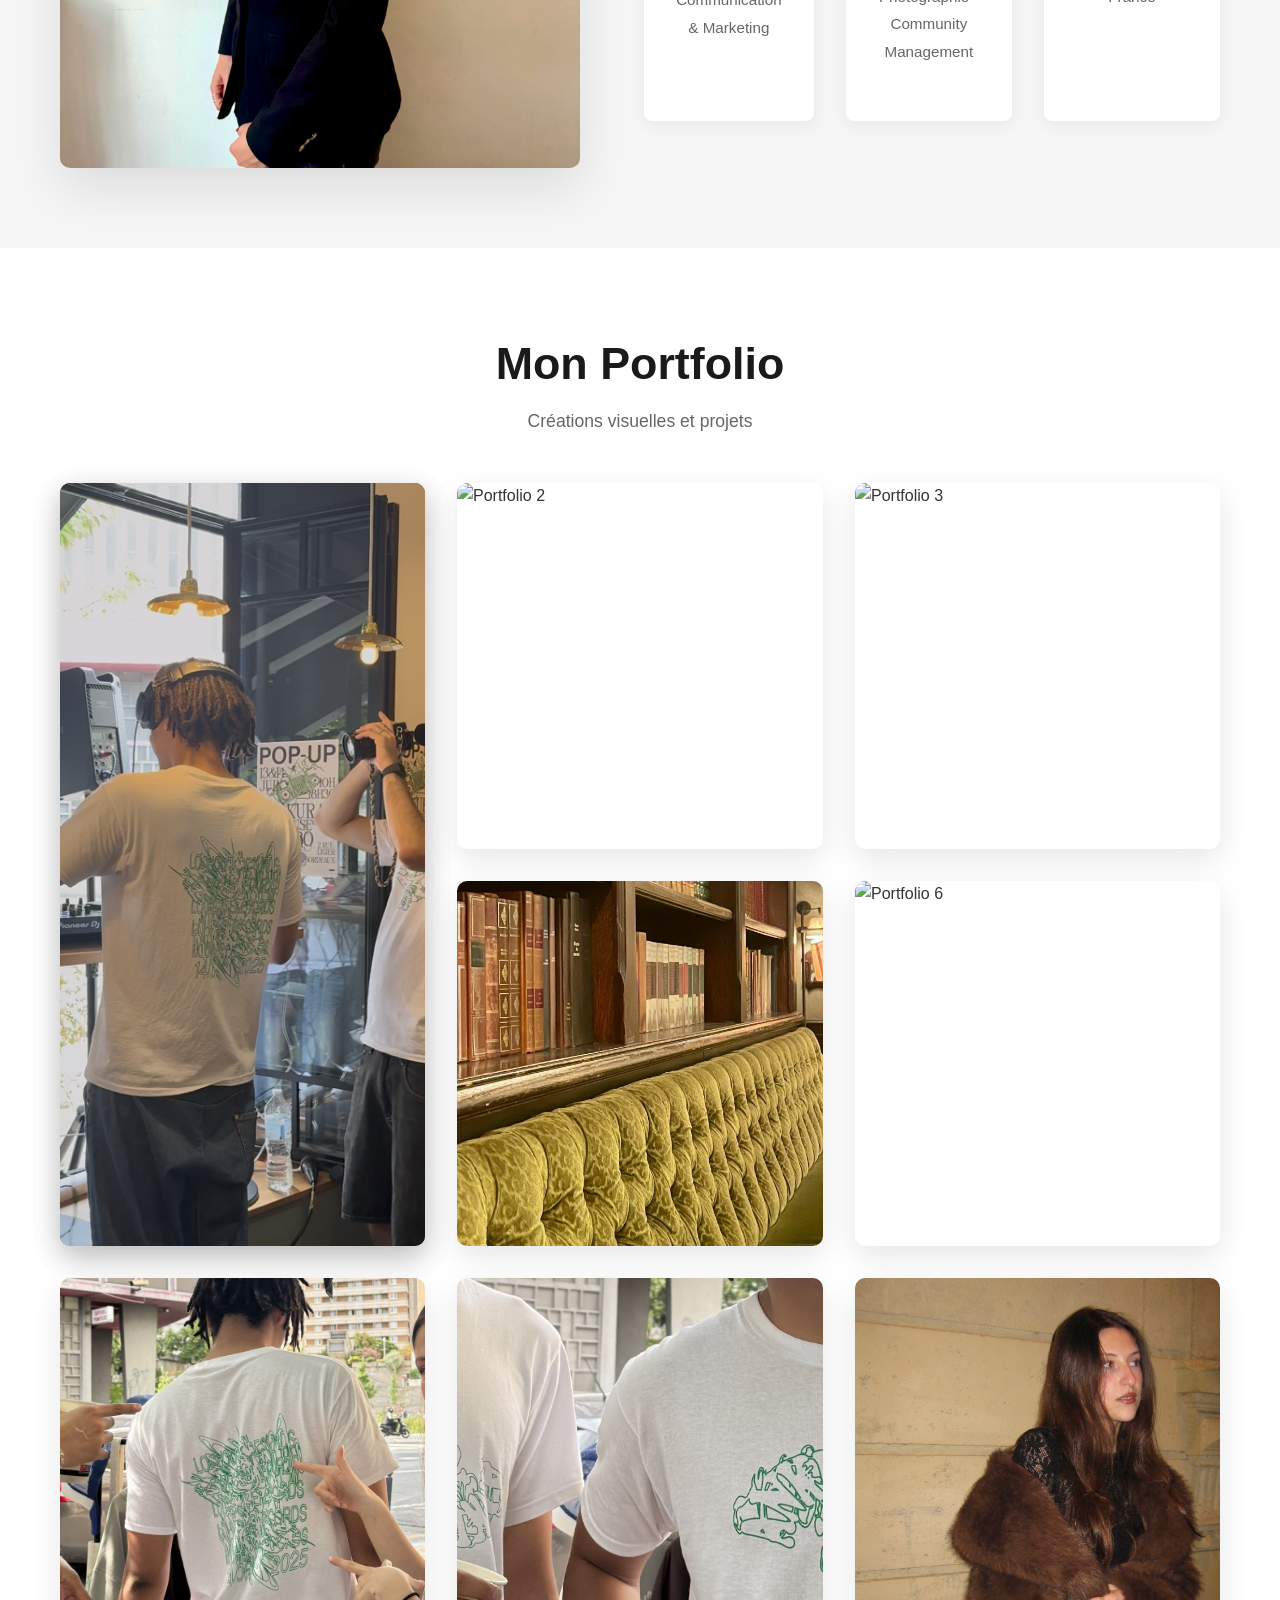
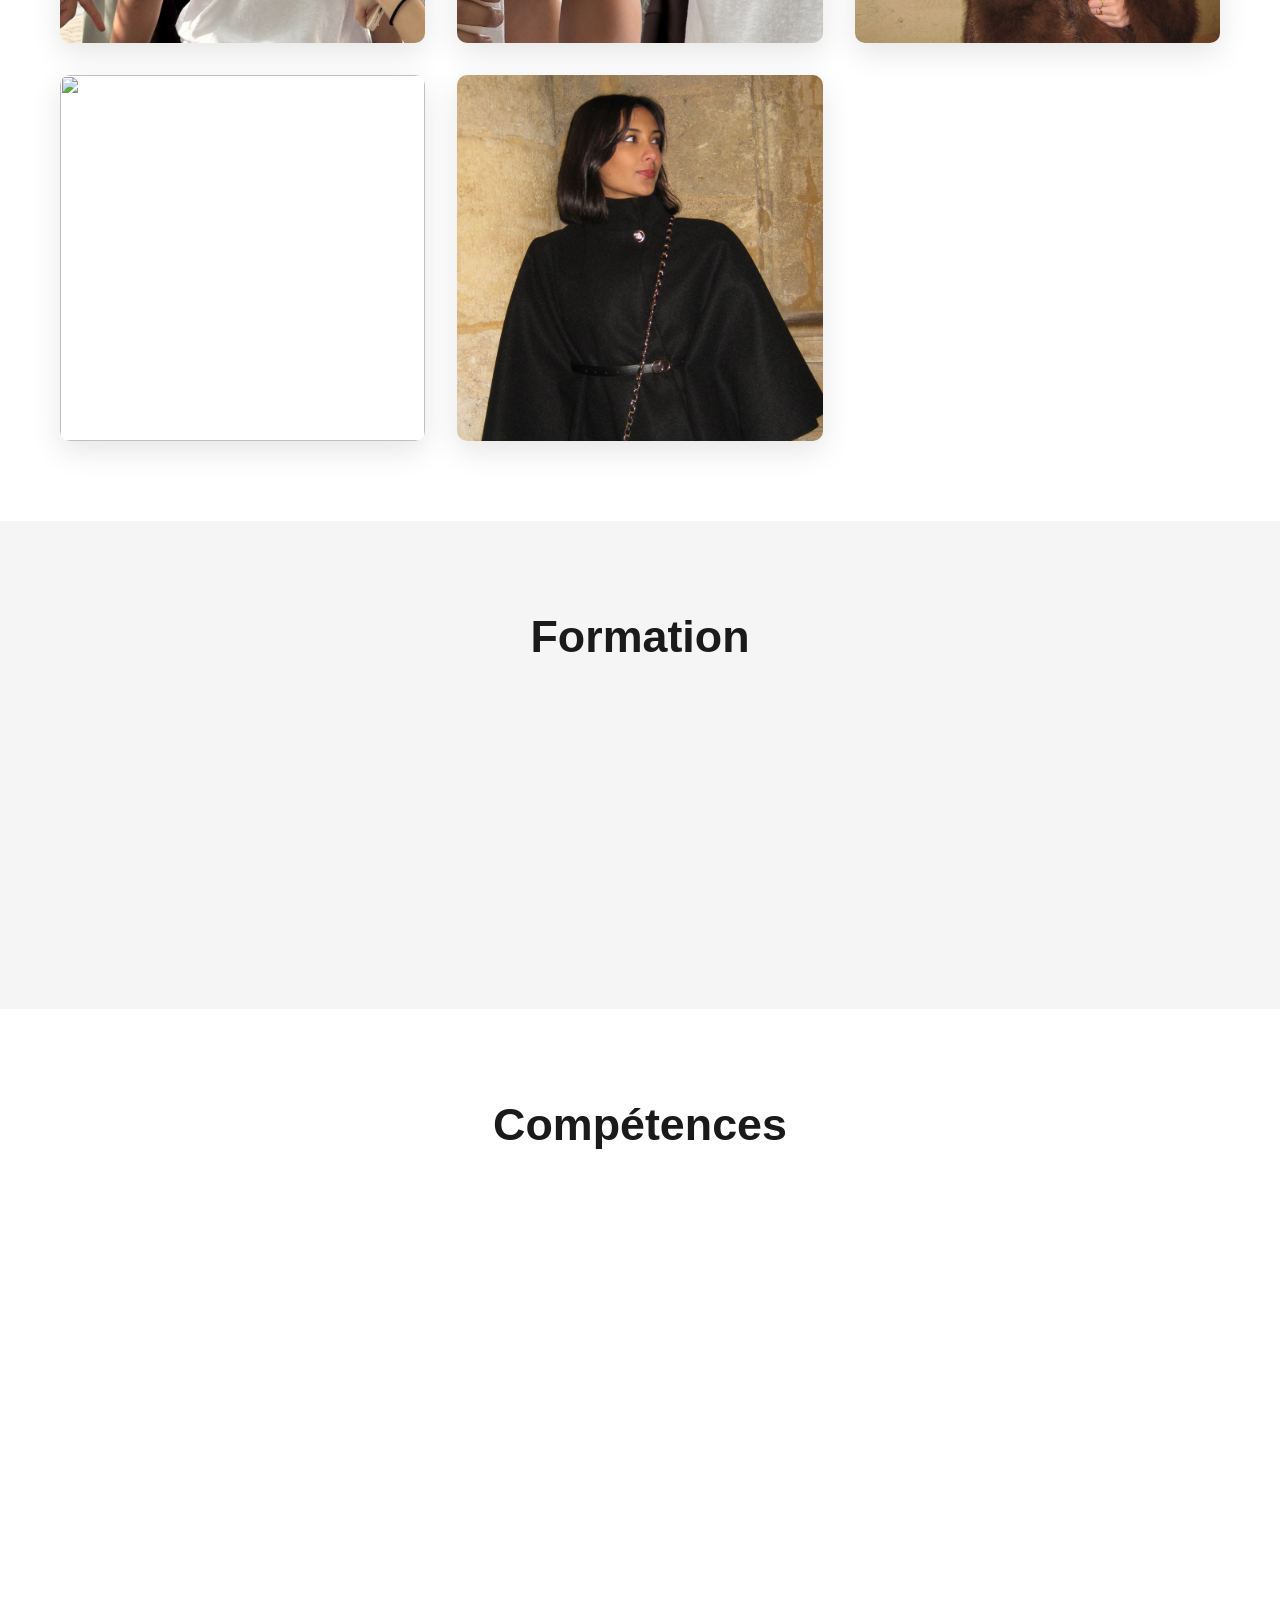
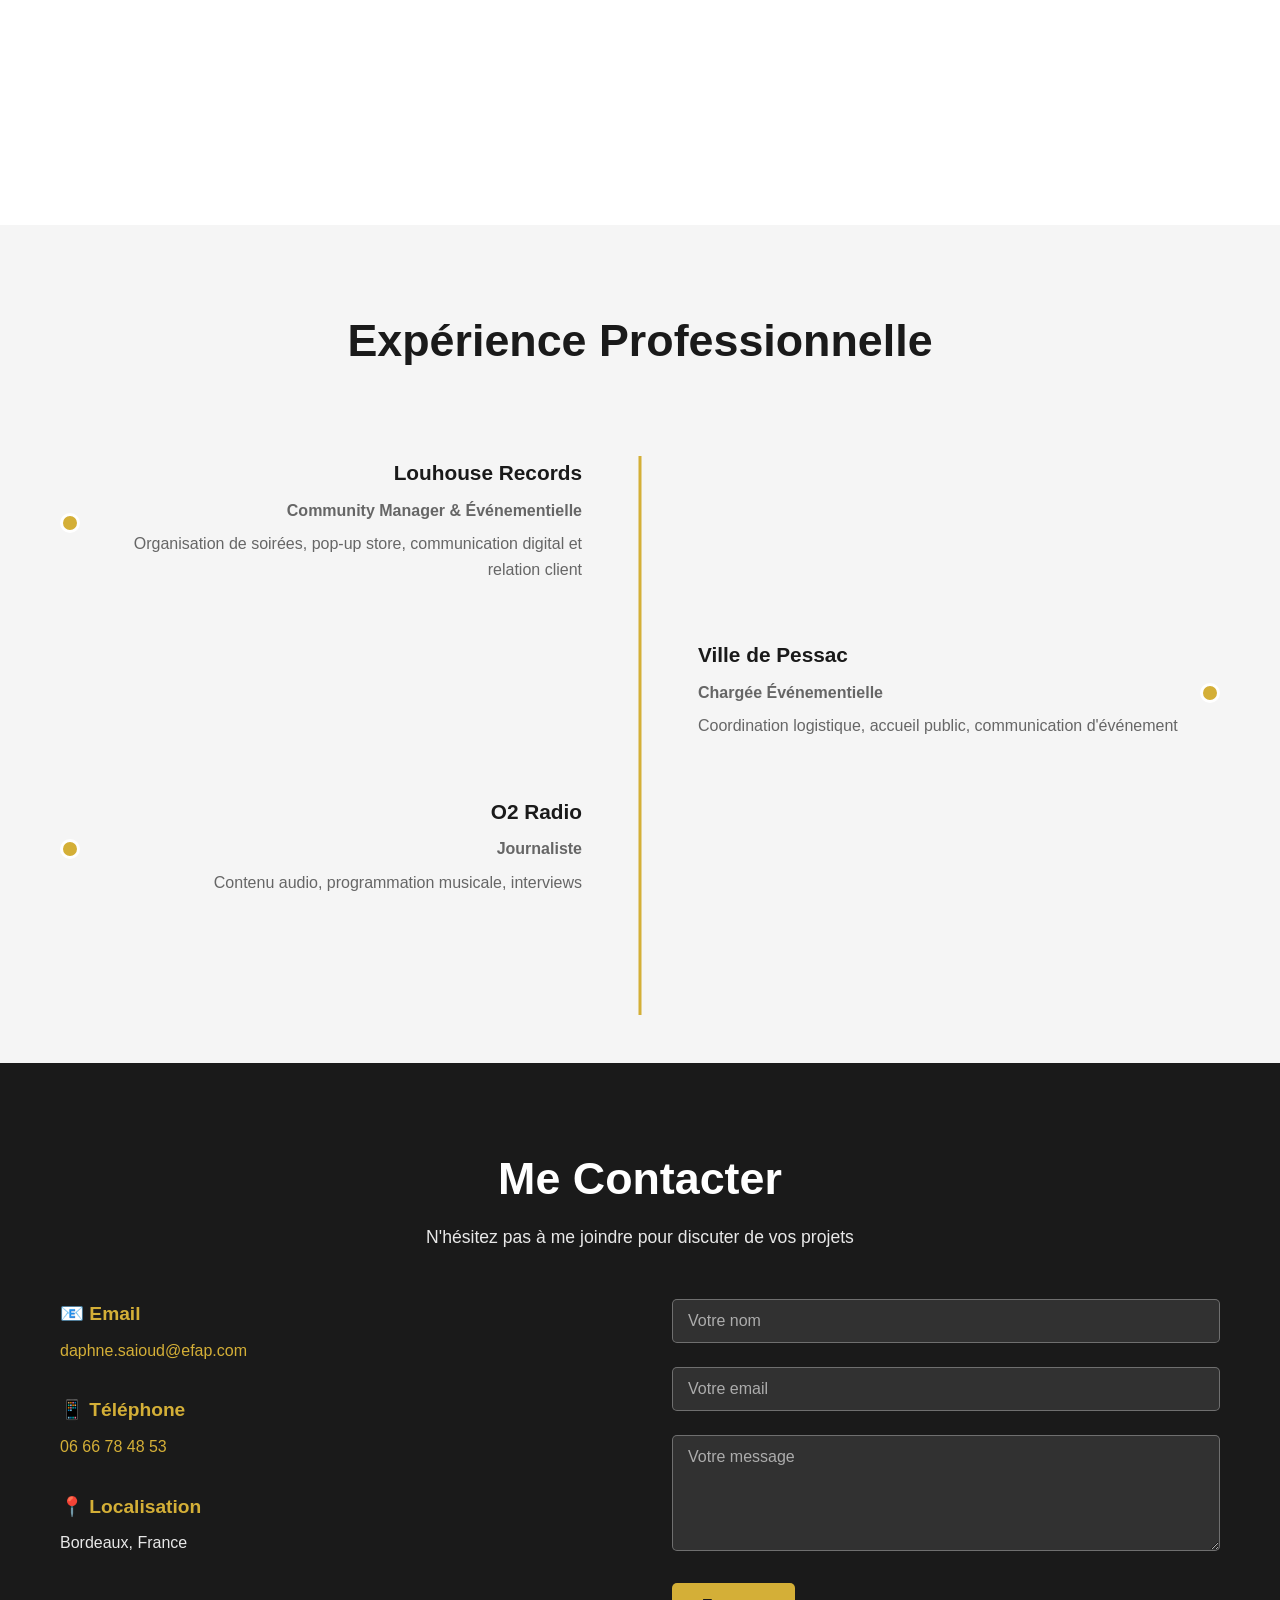
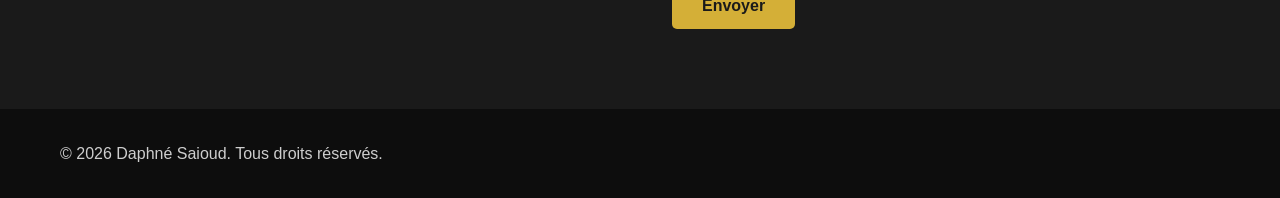
==== commit 7b8f98f9: "Replace HEIC images with JPG versions" ====
--- a/index.html
+++ b/index.html
@@ -96,14 +96,14 @@
                 </div>
                 
                 <div class="gallery-item">
-                    <img src="images/IMG_04.HEIC" alt="Portfolio 4">
+                    <img src="images/IMG_04.jpg" alt="Portfolio 4">
                     <div class="overlay">
                         <h3>Projet 4</h3>
                     </div>
                 </div>
                 
                 <div class="gallery-item large">
-                    <img src="images/IMG_05.JPG" alt="Portfolio 5">
+                    <img src="images/IMG_05.jpg" alt="Portfolio 5">
                     <div class="overlay">
                         <h3>Projet 5</h3>
                     </div>
@@ -117,42 +117,42 @@
                 </div>
                 
                 <div class="gallery-item">
-                    <img src="images/IMG_07.HEIC" alt="Portfolio 7">
+                    <img src="images/IMG_07.jpg" alt="Portfolio 7">
                     <div class="overlay">
                         <h3>Projet 7</h3>
                     </div>
                 </div>
                 
                 <div class="gallery-item">
-                    <img src="images/IMG_08.heic" alt="Portfolio 8">
+                    <img src="images/IMG_08.jpg" alt="Portfolio 8">
                     <div class="overlay">
                         <h3>Projet 8</h3>
                     </div>
                 </div>
                 
                 <div class="gallery-item large">
-                    <img src="images/IMG_09.png" alt="Portfolio 9">
+                    <img src="images/IMG_09.jpg" alt="Portfolio 9">
                     <div class="overlay">
                         <h3>Projet 9</h3>
                     </div>
                 </div>
                 
                 <div class="gallery-item">
-                    <img src="images/IMG_10.JPG" alt="Portfolio 10">
+                    <img src="images/IMG_10.jpg" alt="Portfolio 10">
                     <div class="overlay">
                         <h3>Projet 10</h3>
                     </div>
                 </div>
                 
                 <div class="gallery-item">
-                    <img src="images/IMG_11.JPG" alt="Portfolio 11">
+                    <img src="images/IMG_11.jpg alt="Portfolio 11">
                     <div class="overlay">
                         <h3>Projet 11</h3>
                     </div>
                 </div>
                 
                 <div class="gallery-item">
-                    <img src="images/IMG_12.JPG" alt="Portfolio 12">
+                    <img src="images/IMG_12.jpg" alt="Portfolio 12">
                     <div class="overlay">
                         <h3>Projet 12</h3>
                     </div>
@@ -299,11 +299,6 @@
     <footer class="footer">
         <div class="container">
             <p>&copy; 2026 Daphné Saioud. Tous droits réservés.</p>
-            <div class="social-links">
-                <a href="#" title="Instagram">Instagram</a>
-                <a href="#" title="LinkedIn">LinkedIn</a>
-                <a href="#" title="Email">Email</a>
-            </div>
         </div>
     </footer>
 
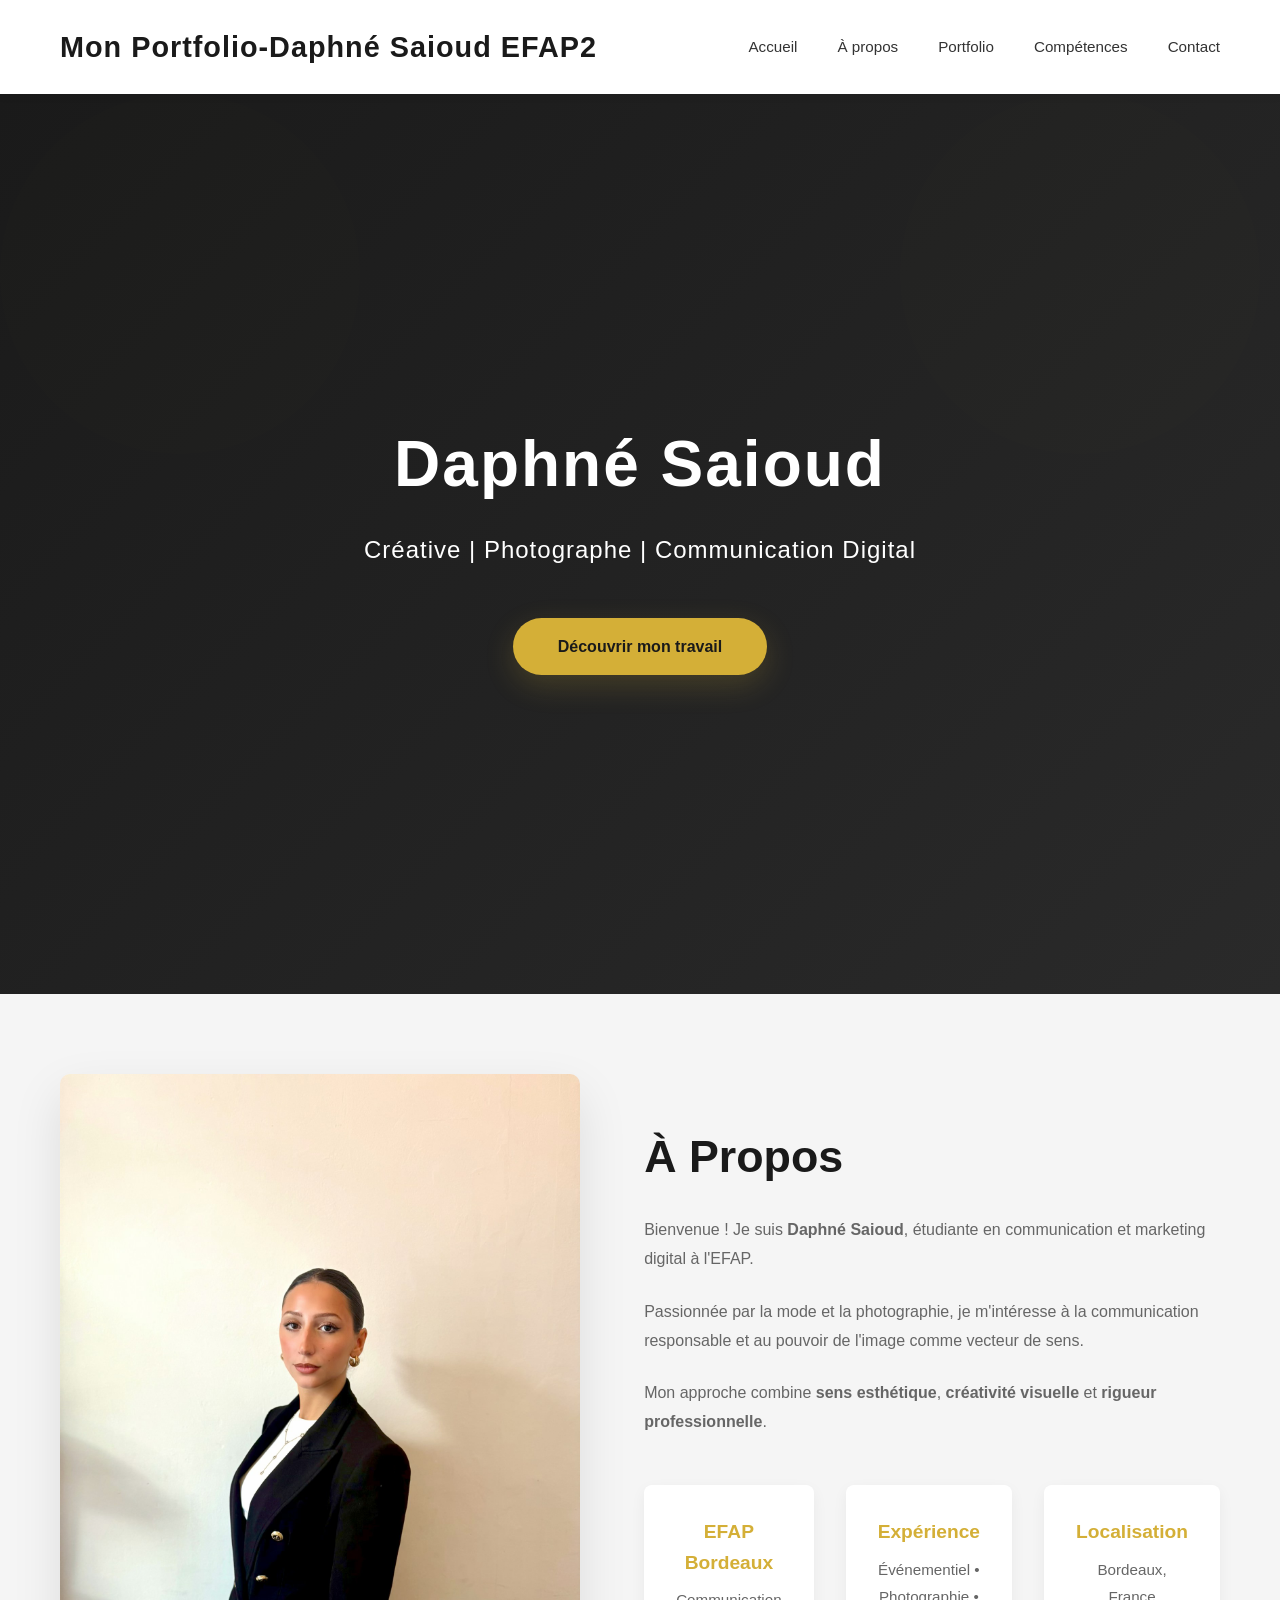
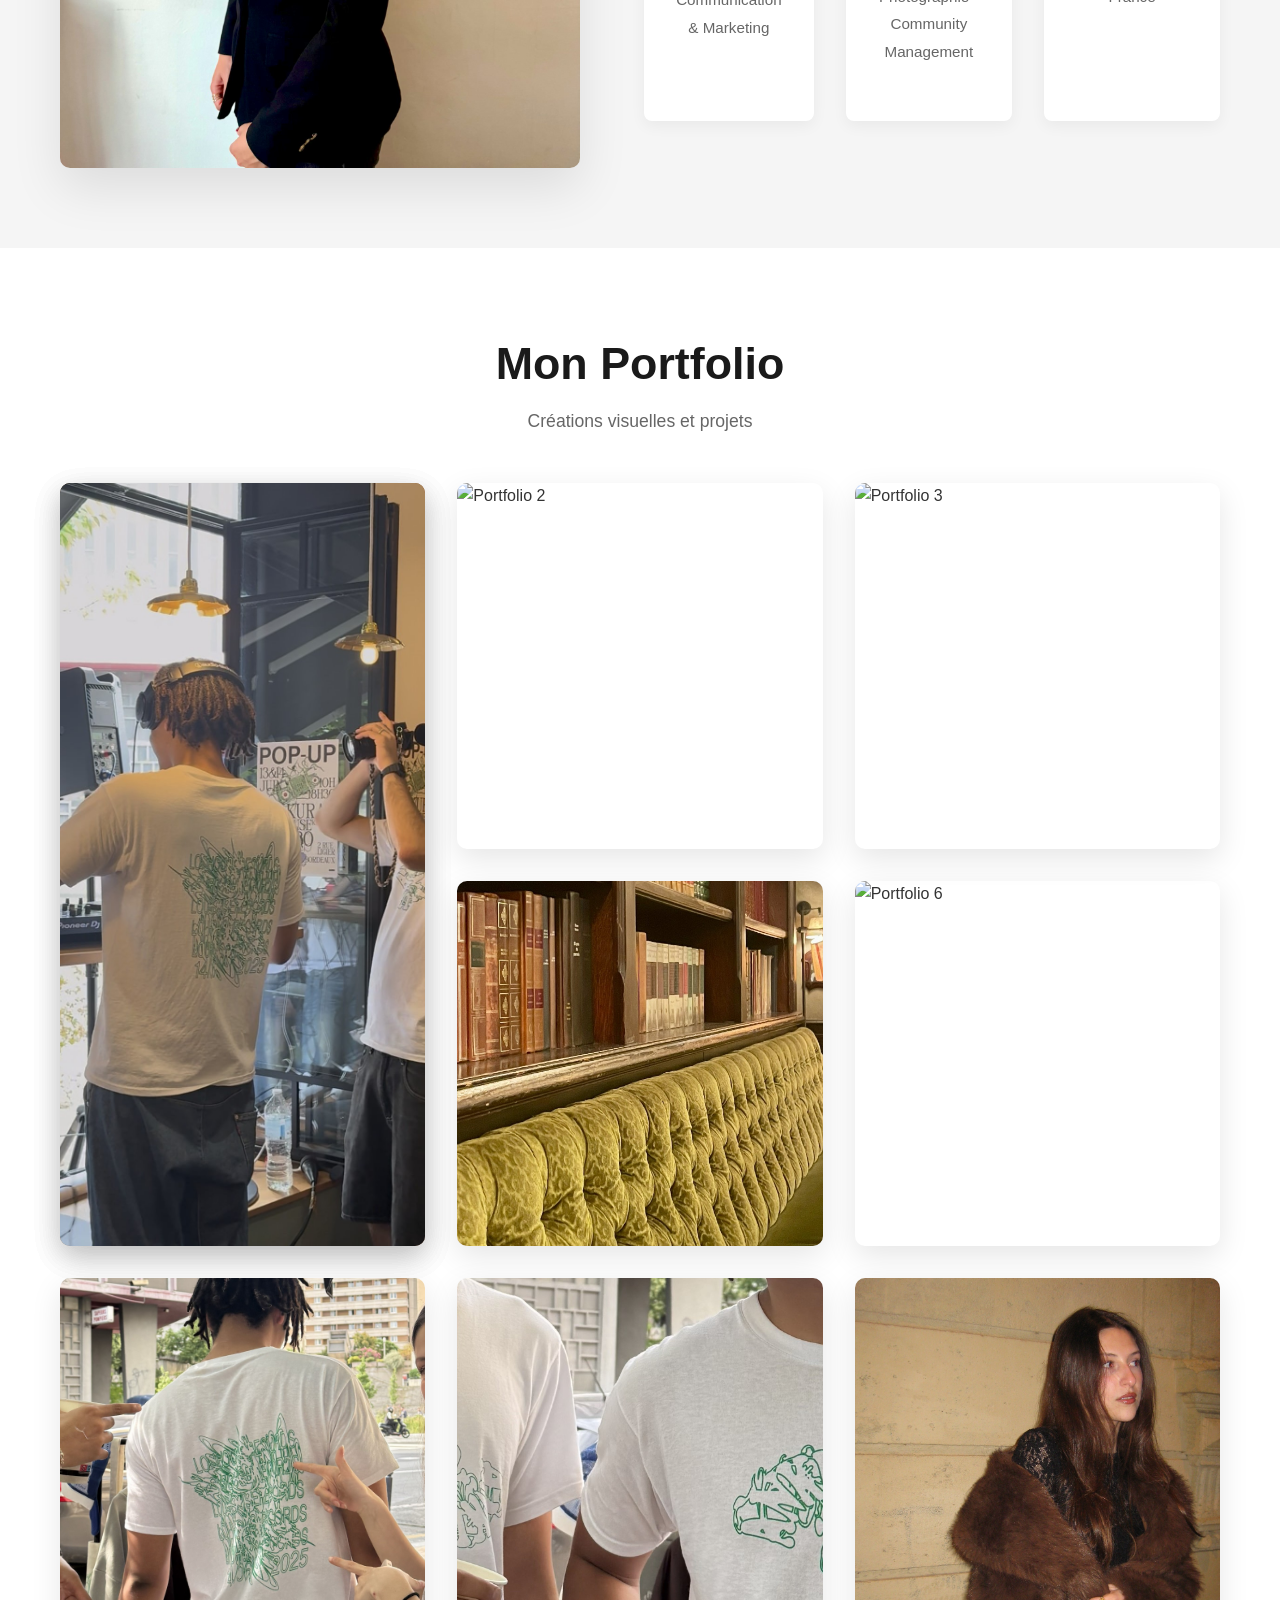
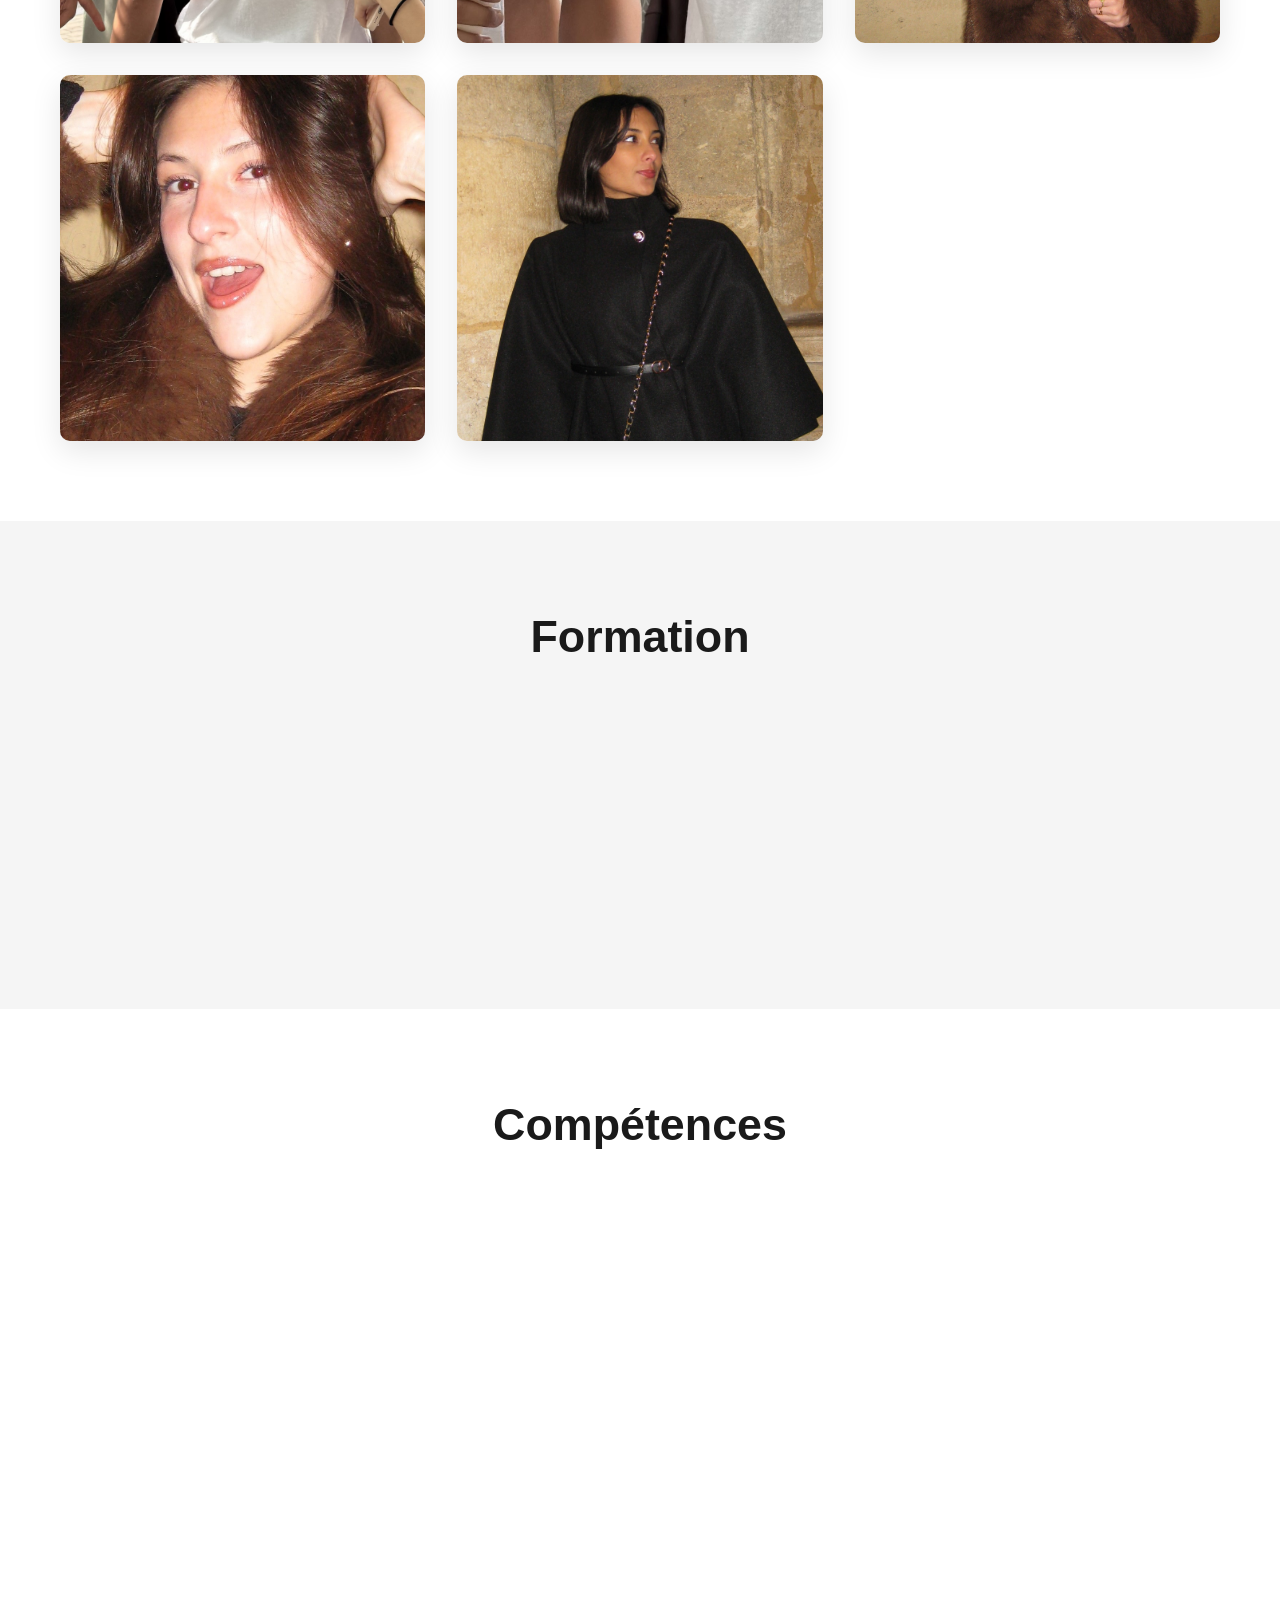
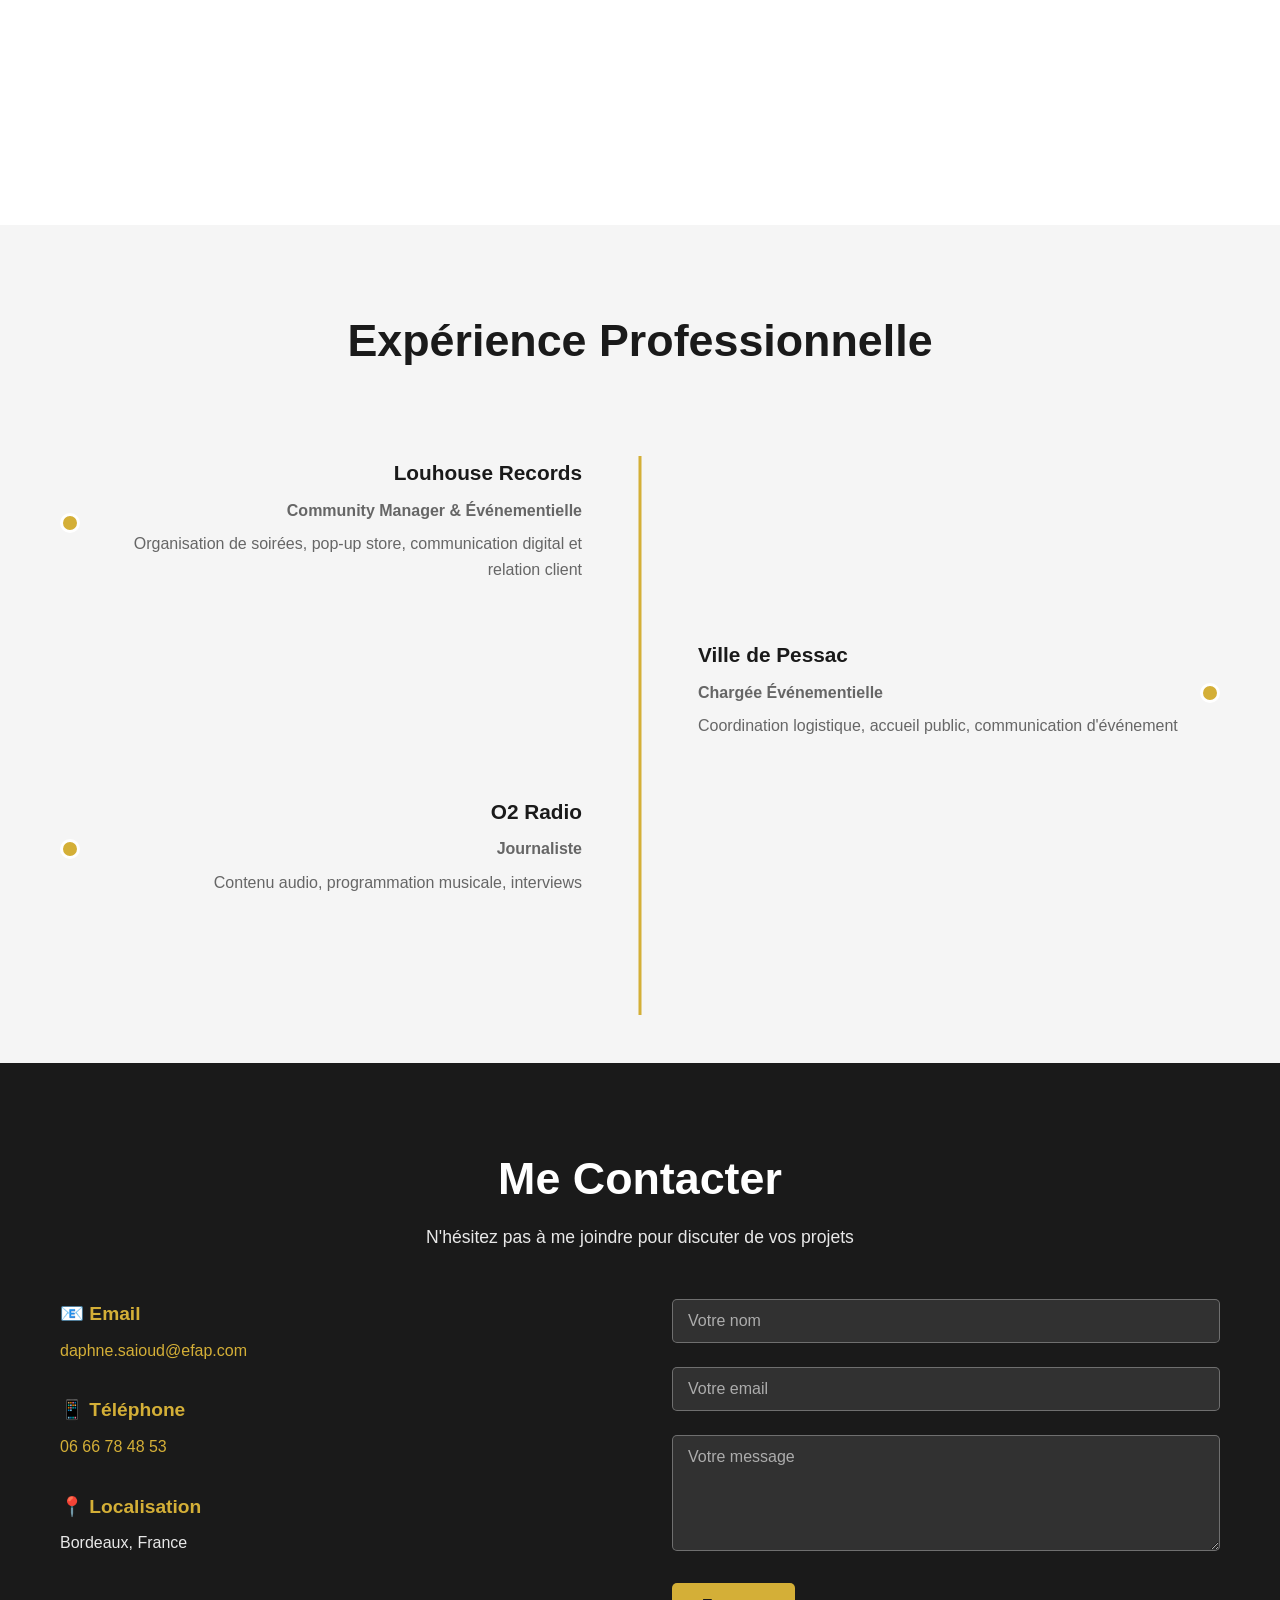
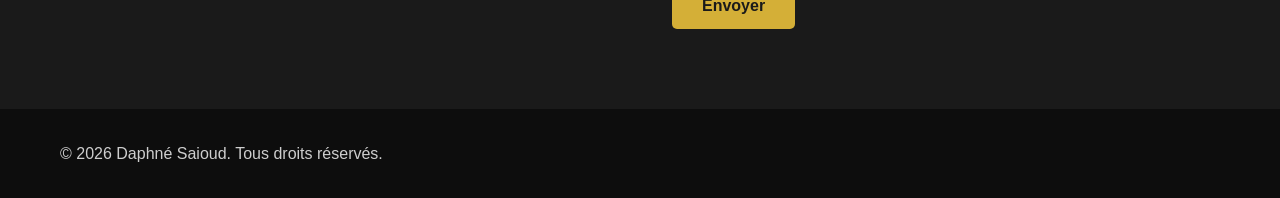
==== commit aa4ab2f0: "Fix: Corriger la syntaxe HTML - guillemet manquant sur l'attribut src de IMG_11.jpg à la ligne 148" ====
--- a/index.html
+++ b/index.html
@@ -145,7 +145,7 @@
                 </div>
                 
                 <div class="gallery-item">
-                    <img src="images/IMG_11.jpg alt="Portfolio 11">
+                    <img src="images/IMG_11.jpg" alt="Portfolio 11">
                     <div class="overlay">
                         <h3>Projet 11</h3>
                     </div>
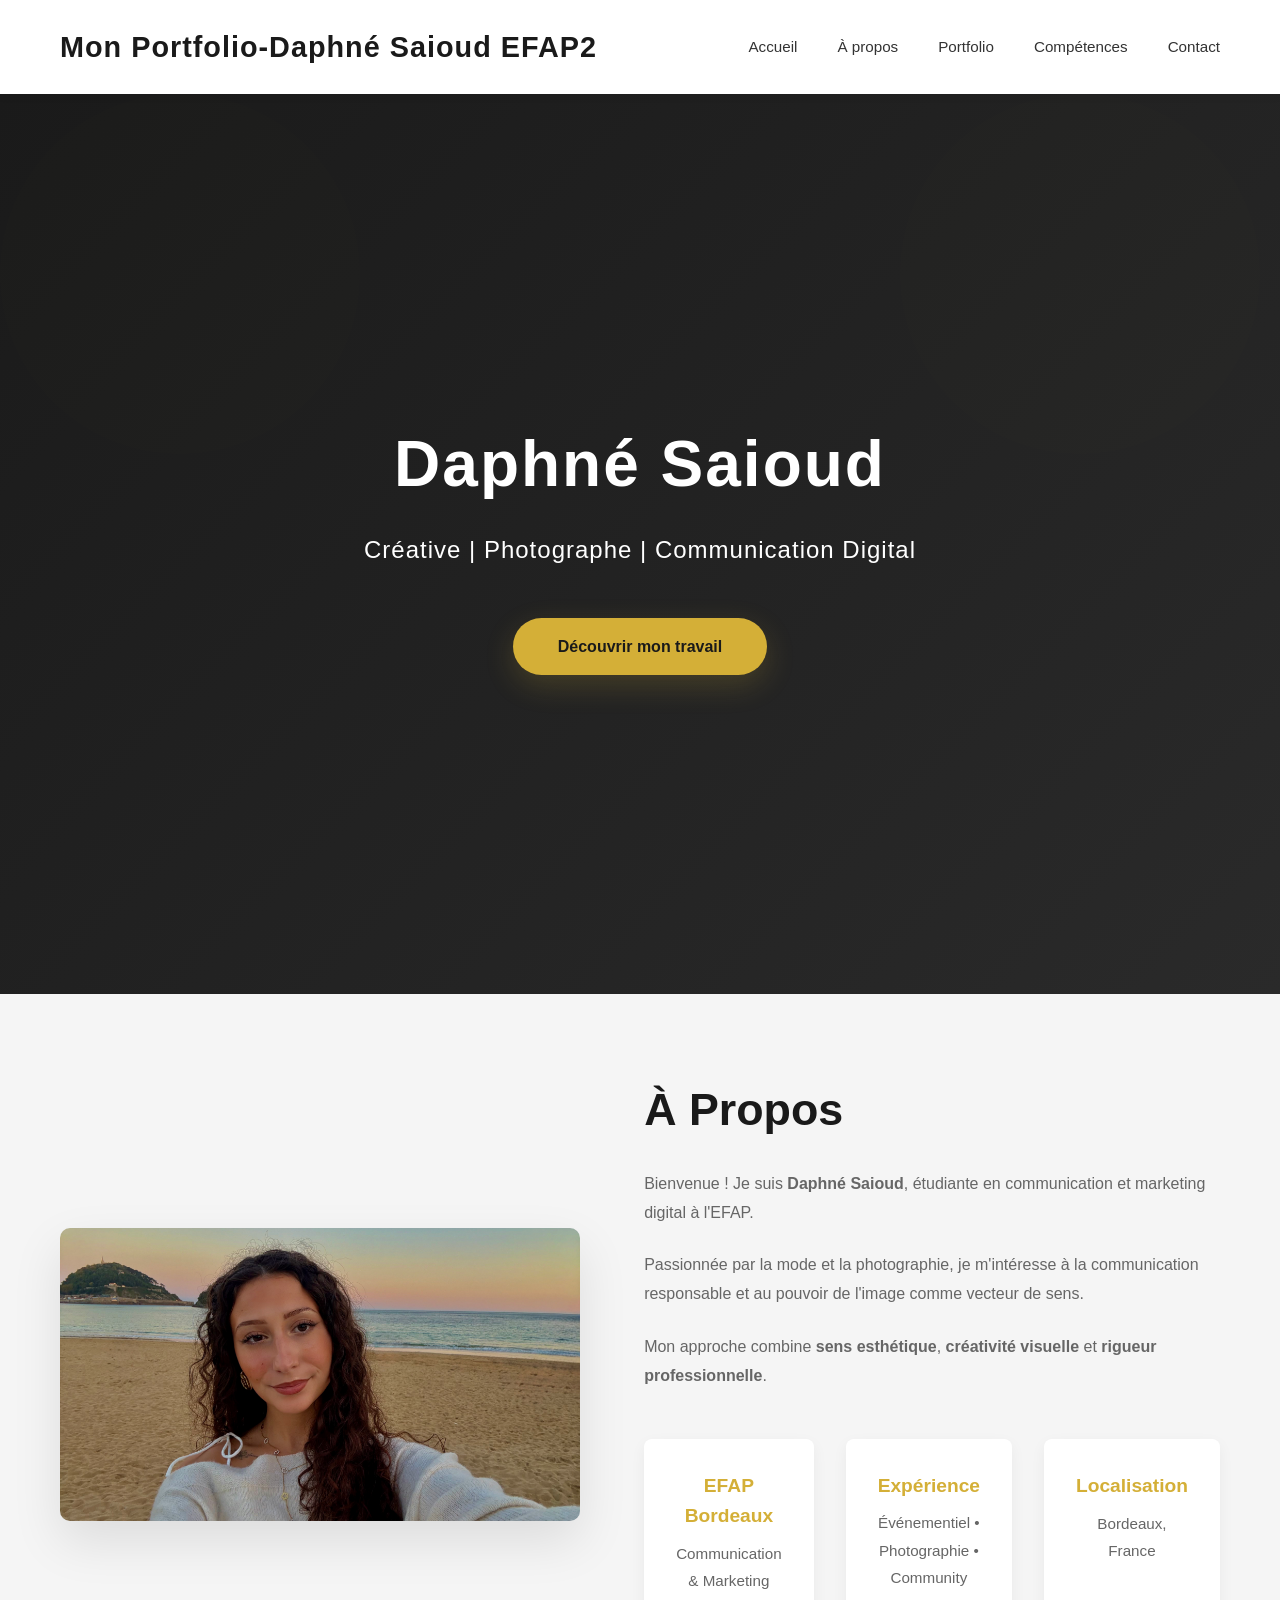
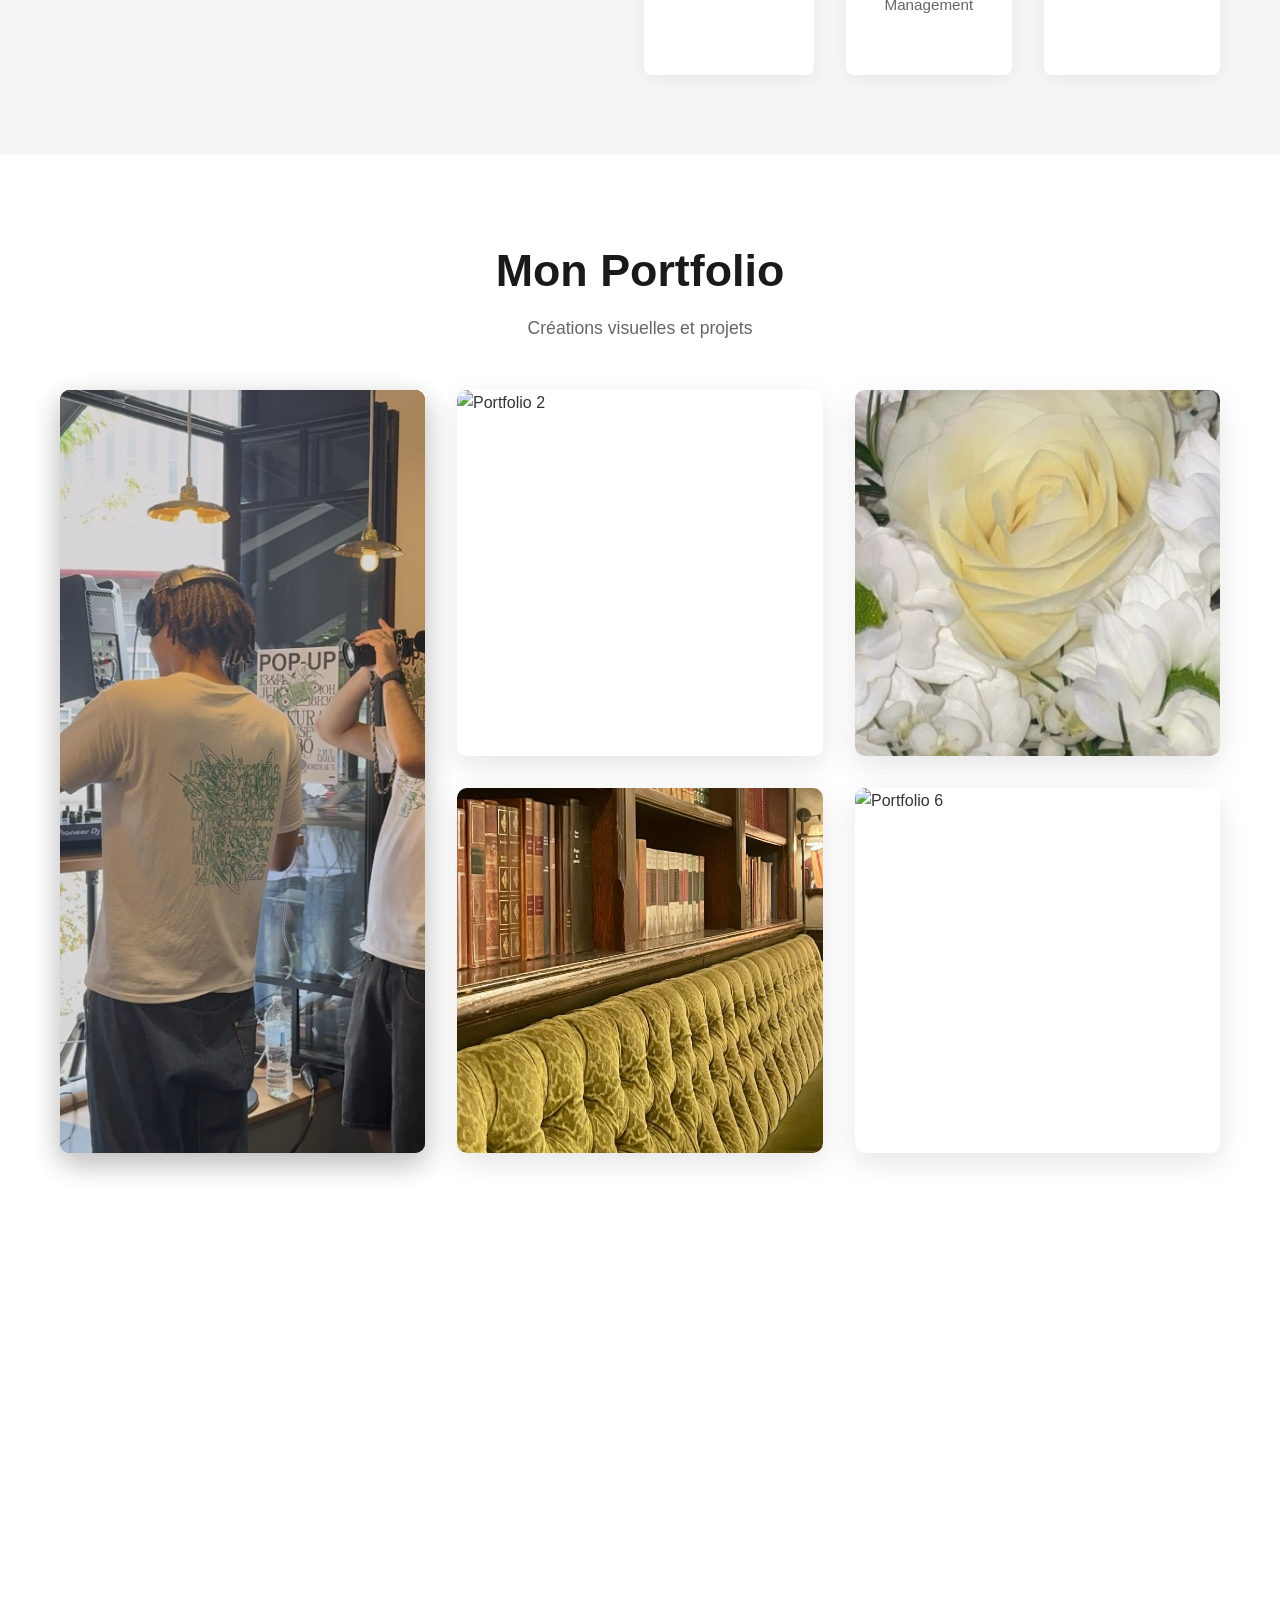
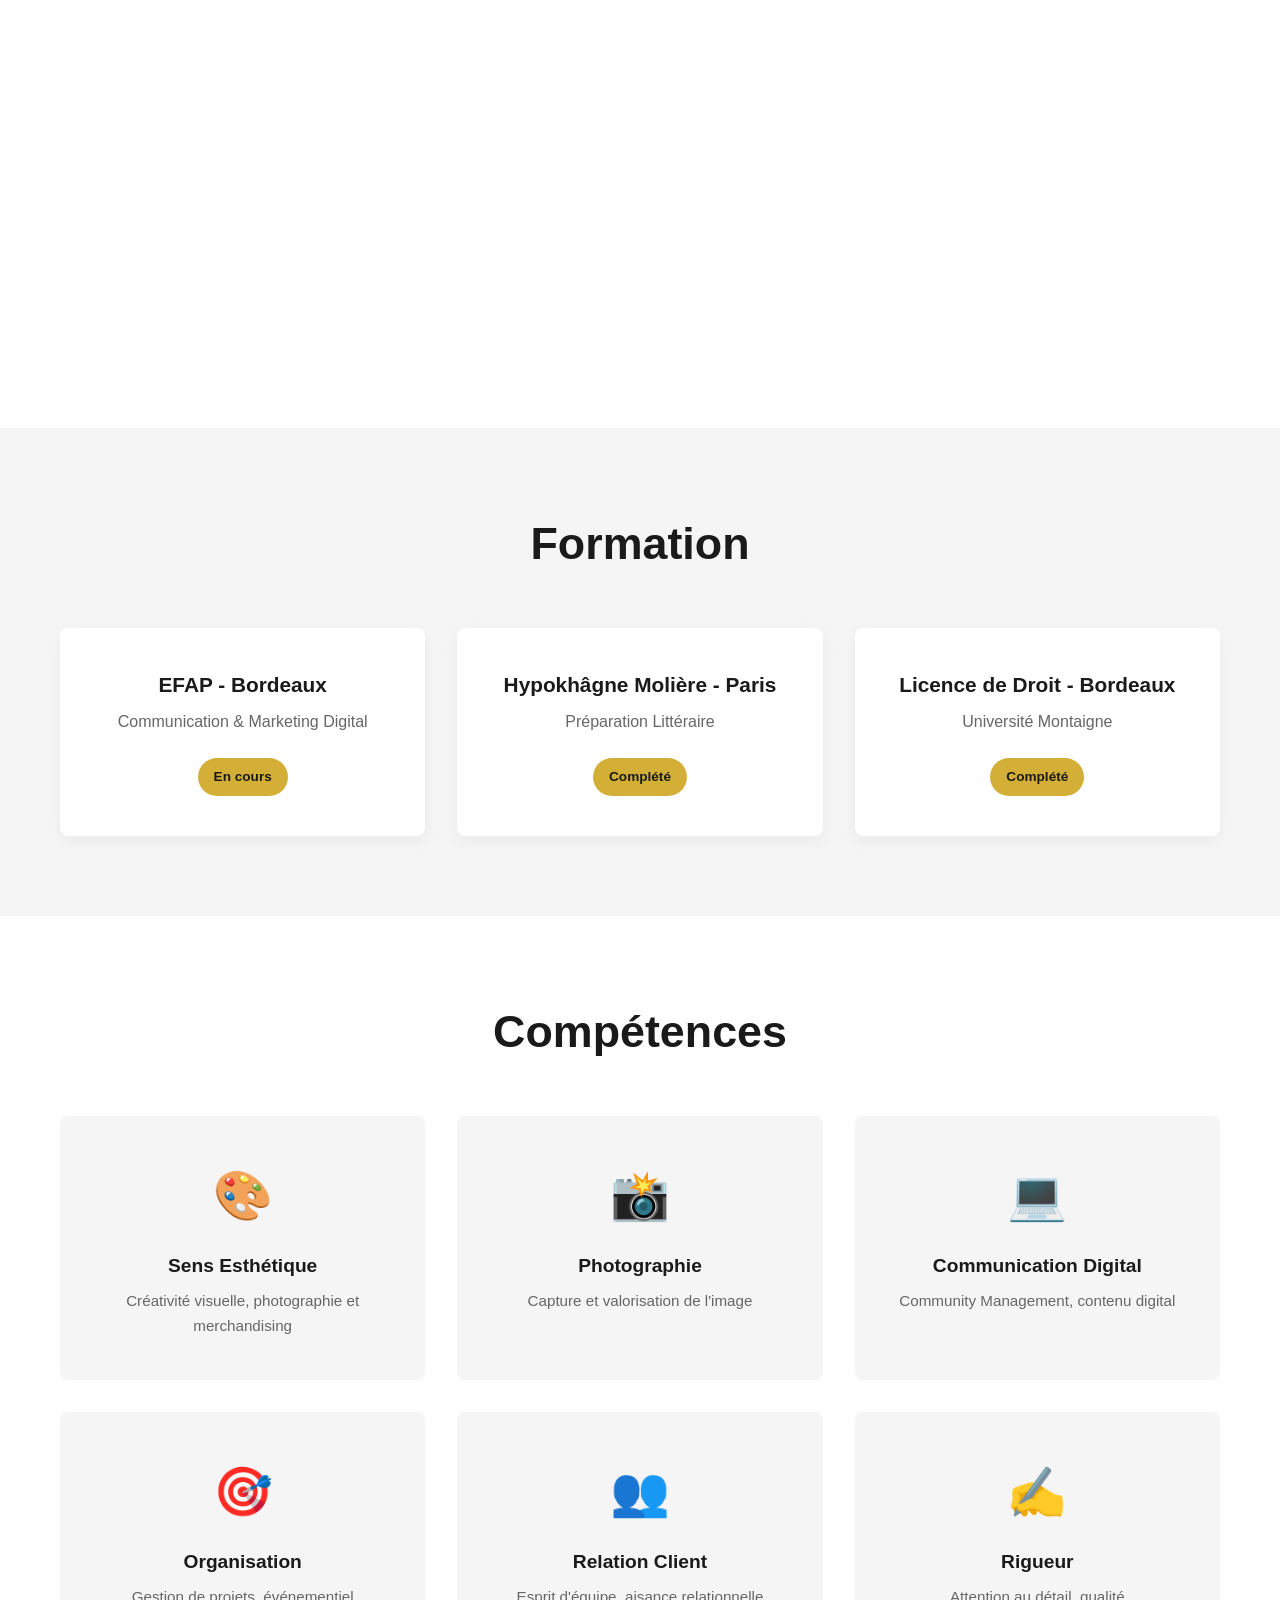
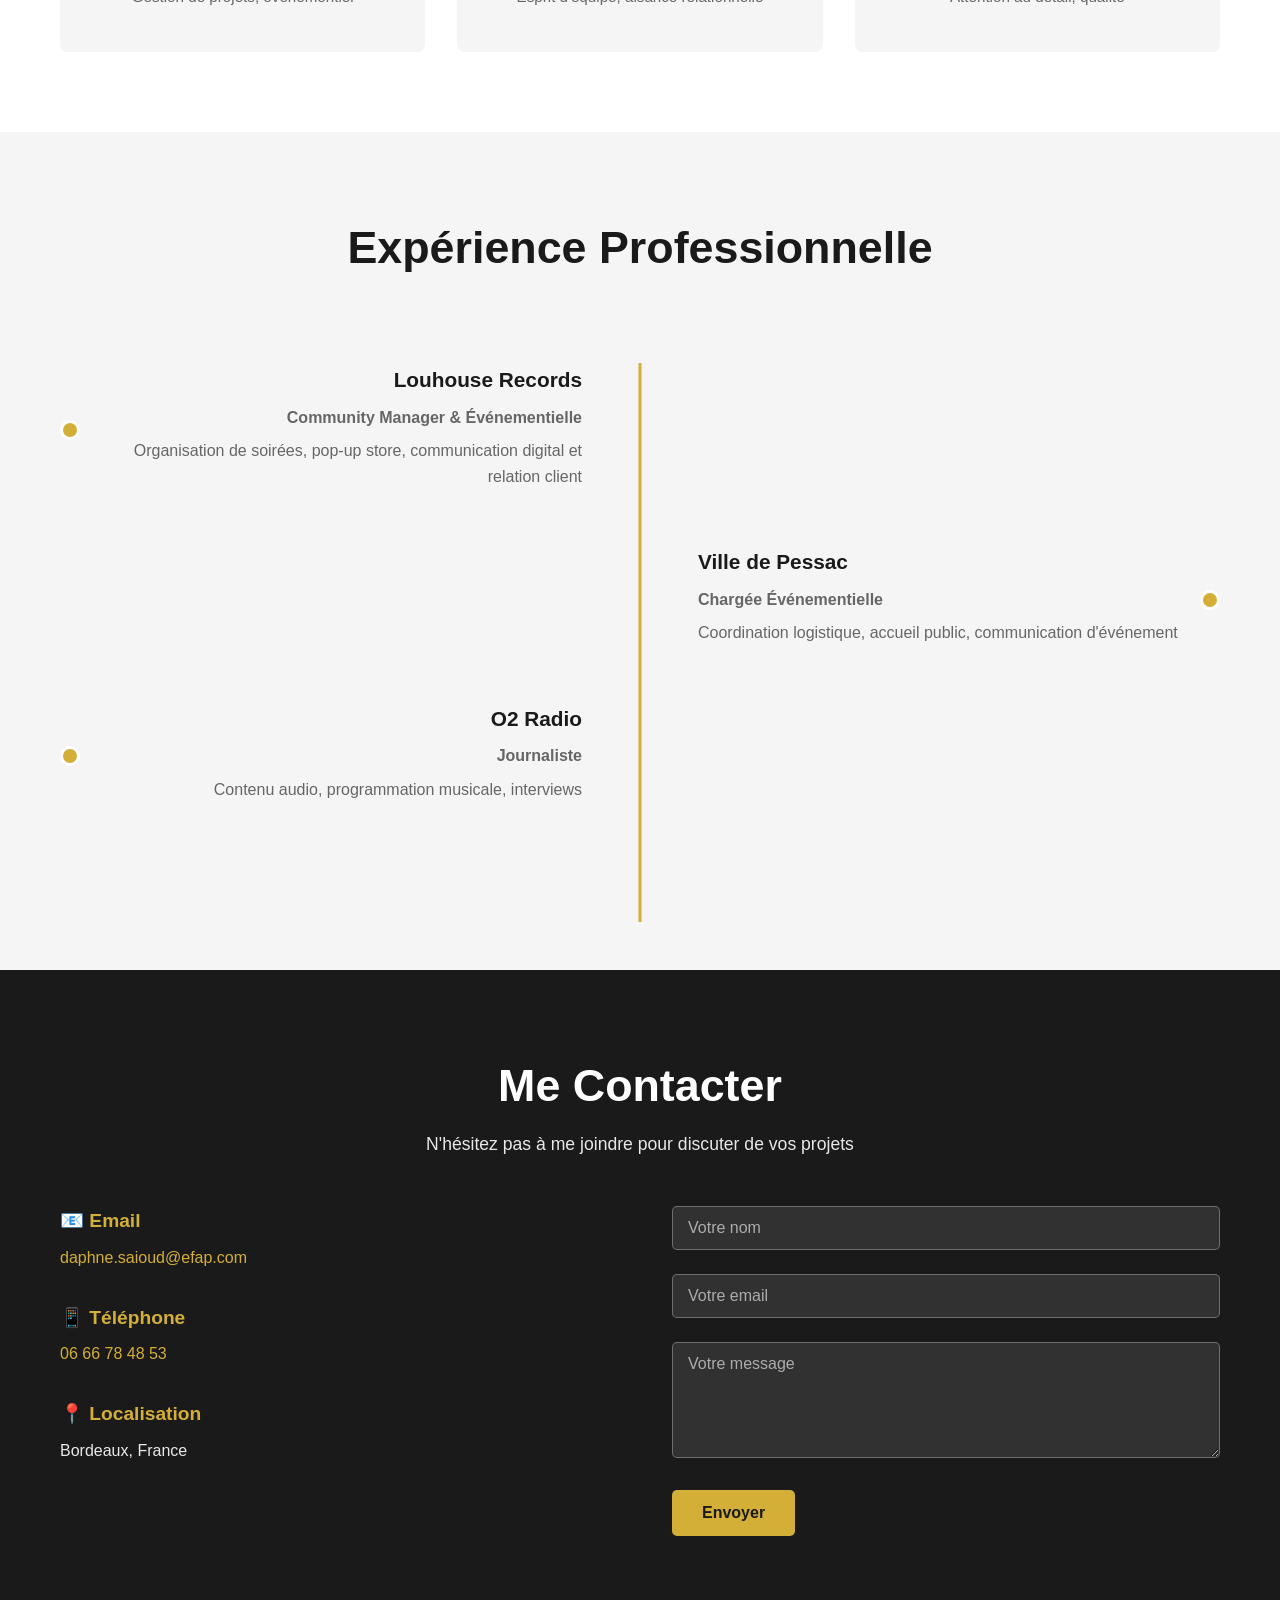
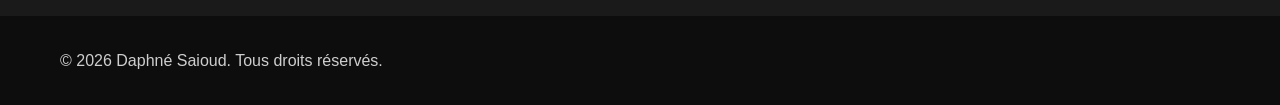
==== commit 39fd11c8: "Replace IMG_01.jpg with IMG_13.jpg in About and Gallery sections" ====
--- a/index.html
+++ b/index.html
@@ -40,7 +40,7 @@
         <div class="container">
             <div class="about-wrapper">
                 <div class="about-image">
-                    <img src="images/IMG_01.jpg" alt="Daphné Saioud">
+                    <img src="images/IMG_13.jpg" alt="Daphné Saioud">
                 </div>
                 <div class="about-content">
                     <h2>À Propos</h2>
@@ -75,7 +75,7 @@
             
             <div class="gallery-grid">
                 <div class="gallery-item large">
-                    <img src="images/IMG_01.jpg" alt="Portfolio 1">
+                    <img src="images/IMG_13.jpg" alt="Portfolio 1">
                     <div class="overlay">
                         <h3>Projet 1</h3>
                     </div>
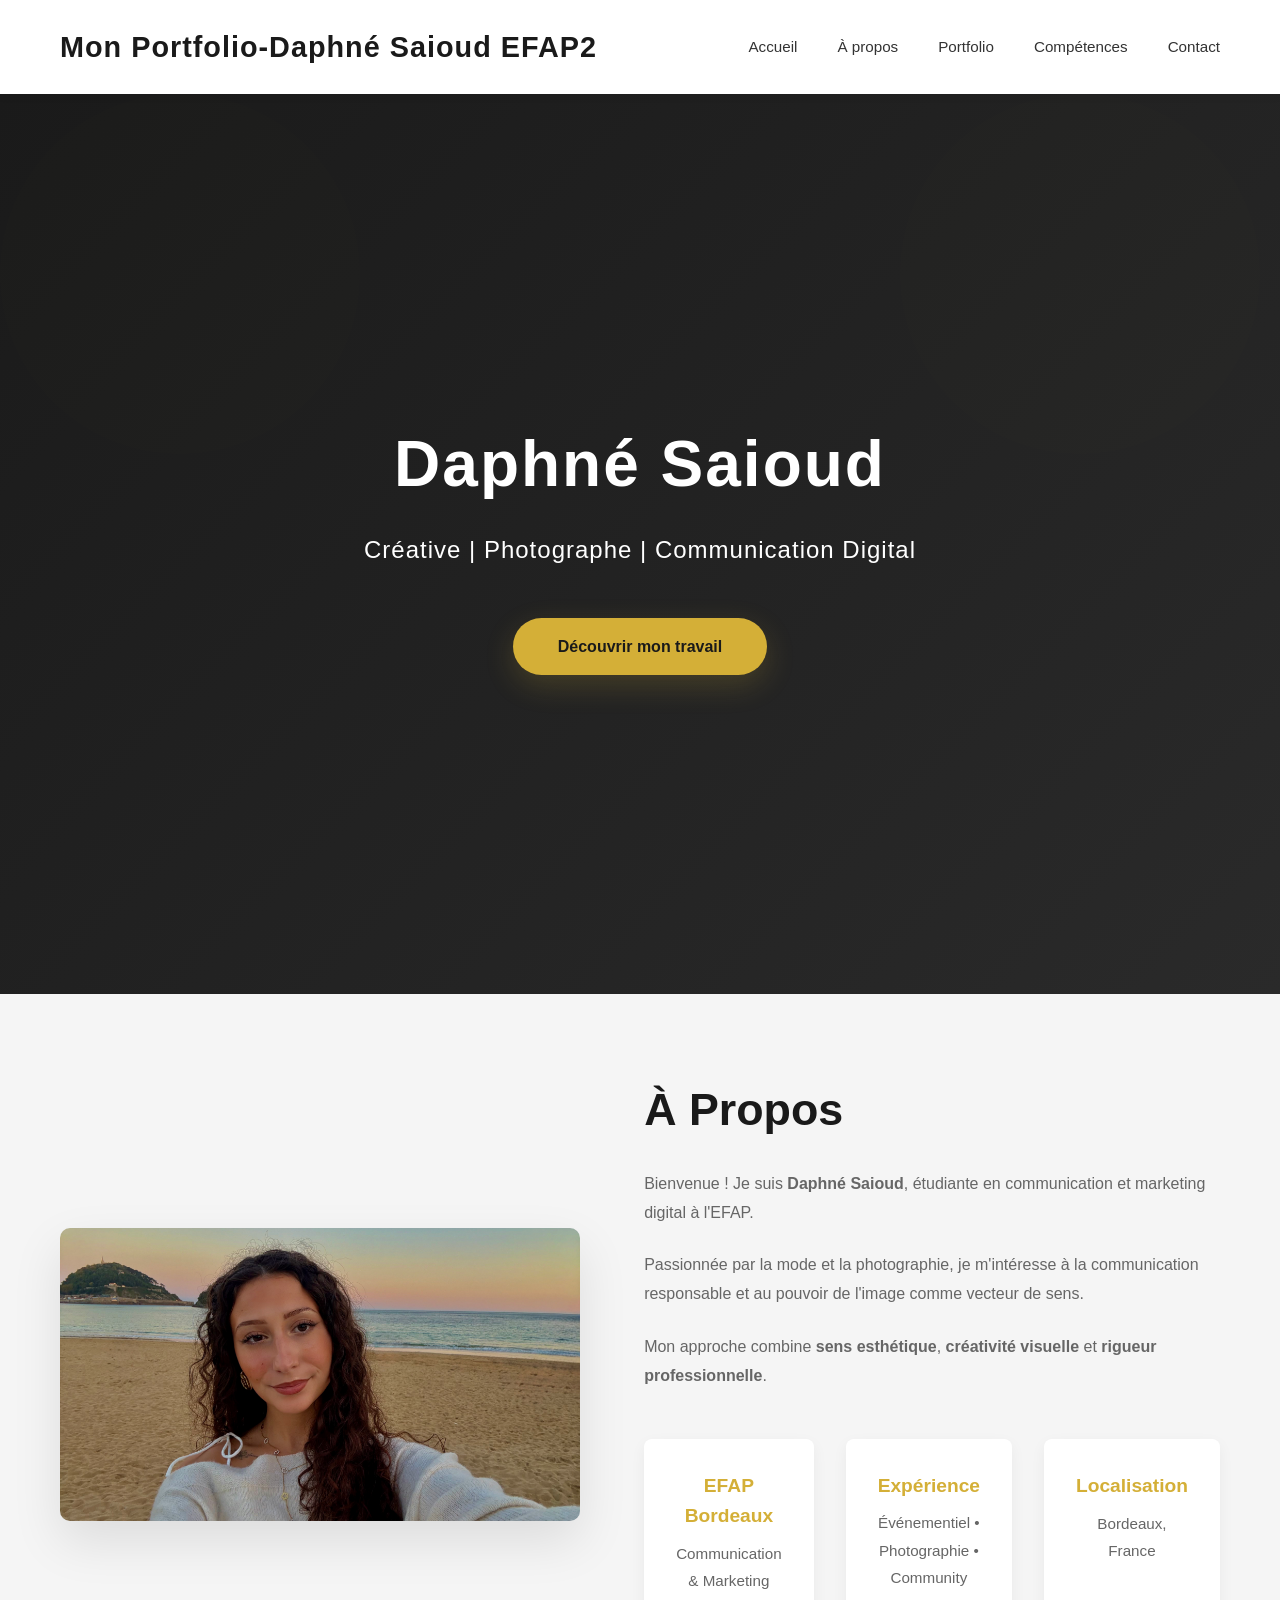
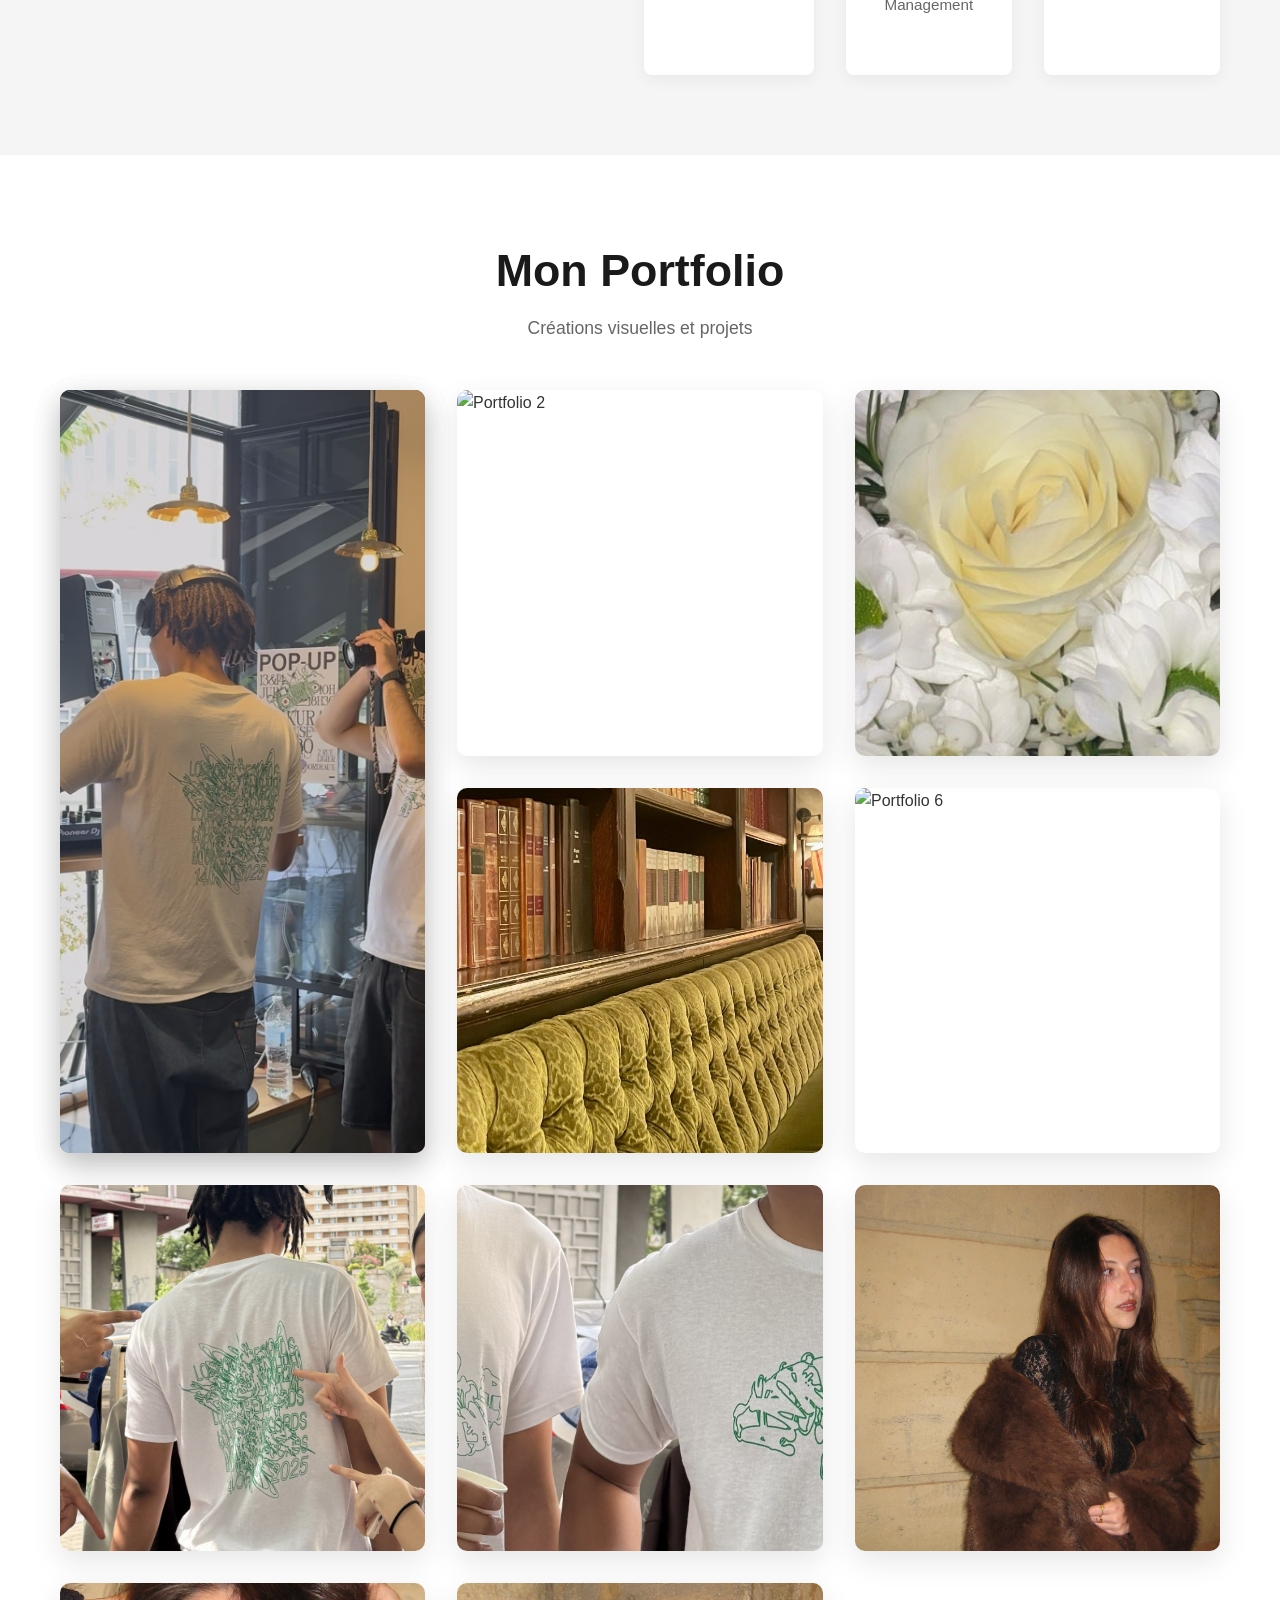
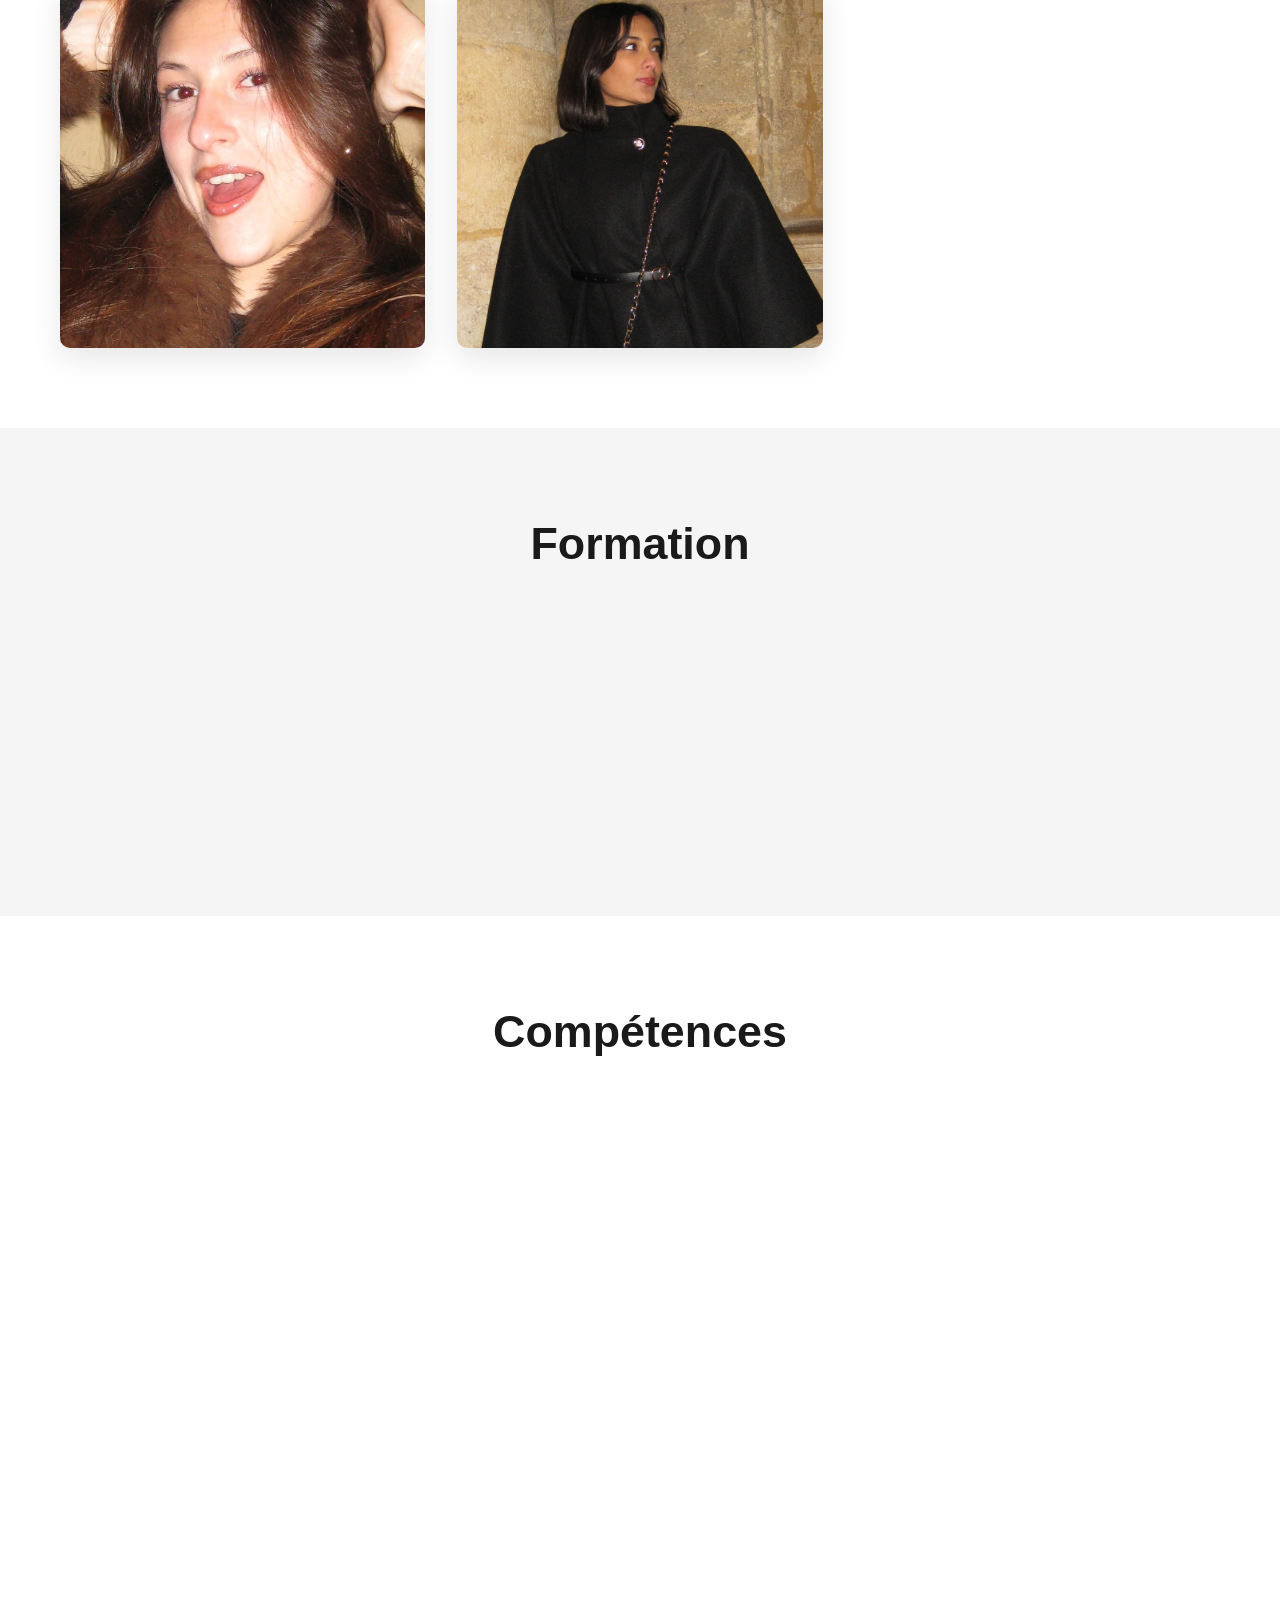
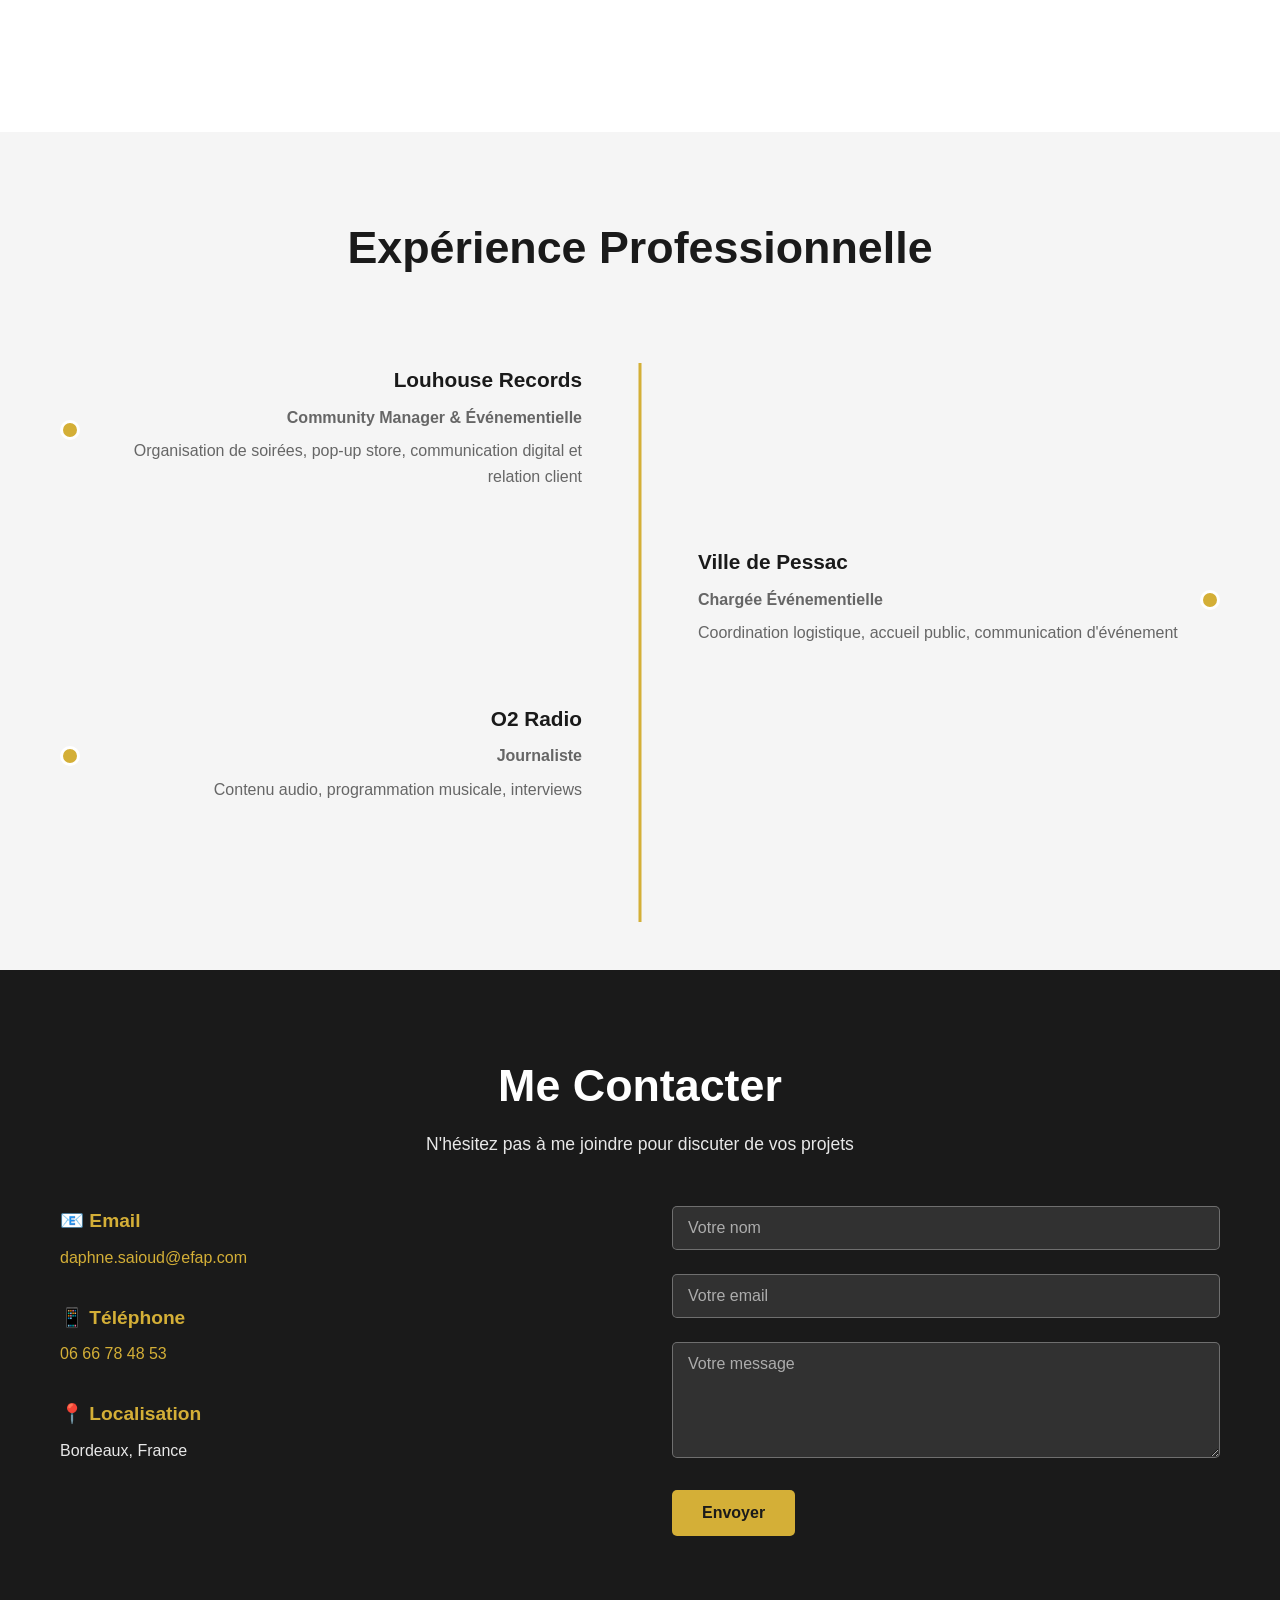
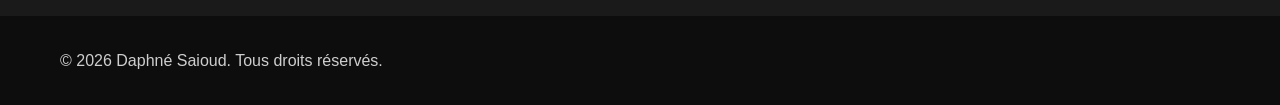
==== commit f045cb9b: "Replace image source in gallery item" ====
--- a/index.html
+++ b/index.html
@@ -82,7 +82,7 @@
                 </div>
                 
                 <div class="gallery-item">
-                    <img src="images/IMG_02.JPG" alt="Portfolio 2">
+                    <img src="images/IMG_01.JPG" alt="Portfolio 2">
                     <div class="overlay">
                         <h3>Projet 2</h3>
                     </div>
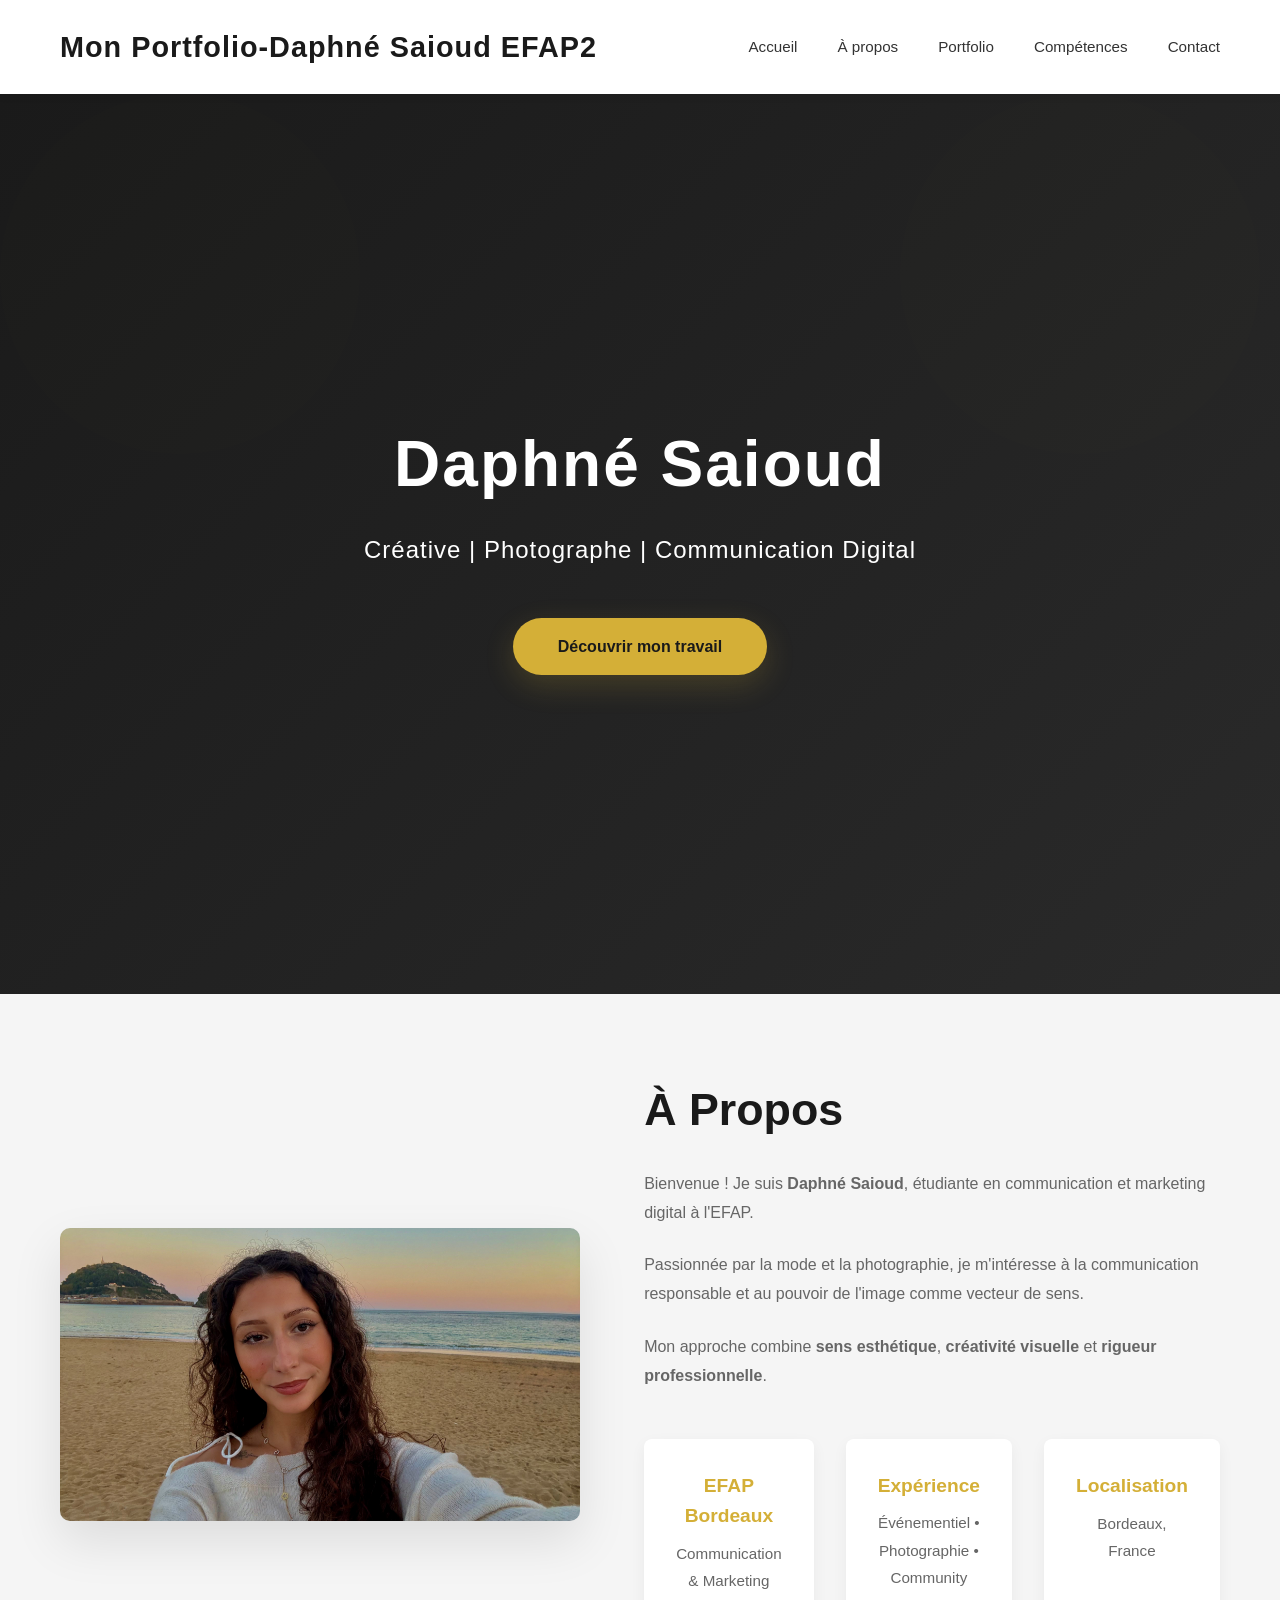
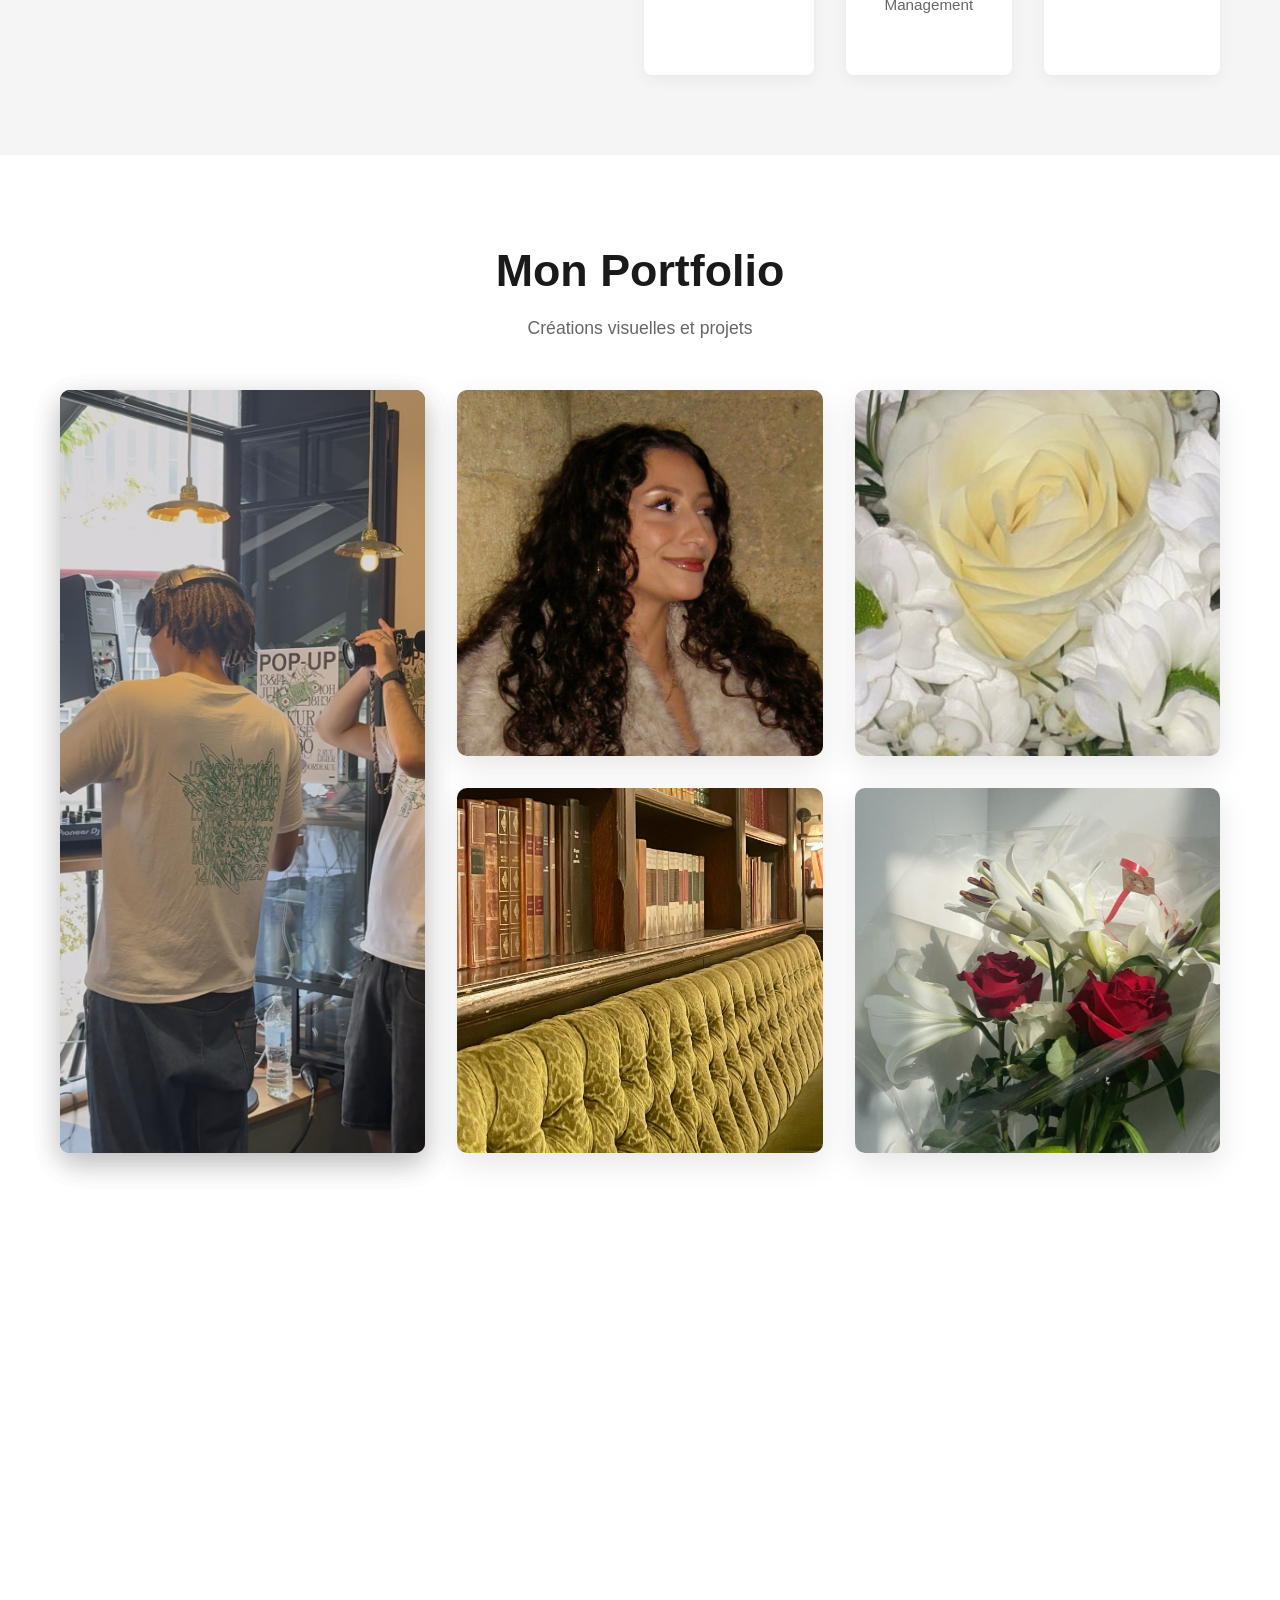
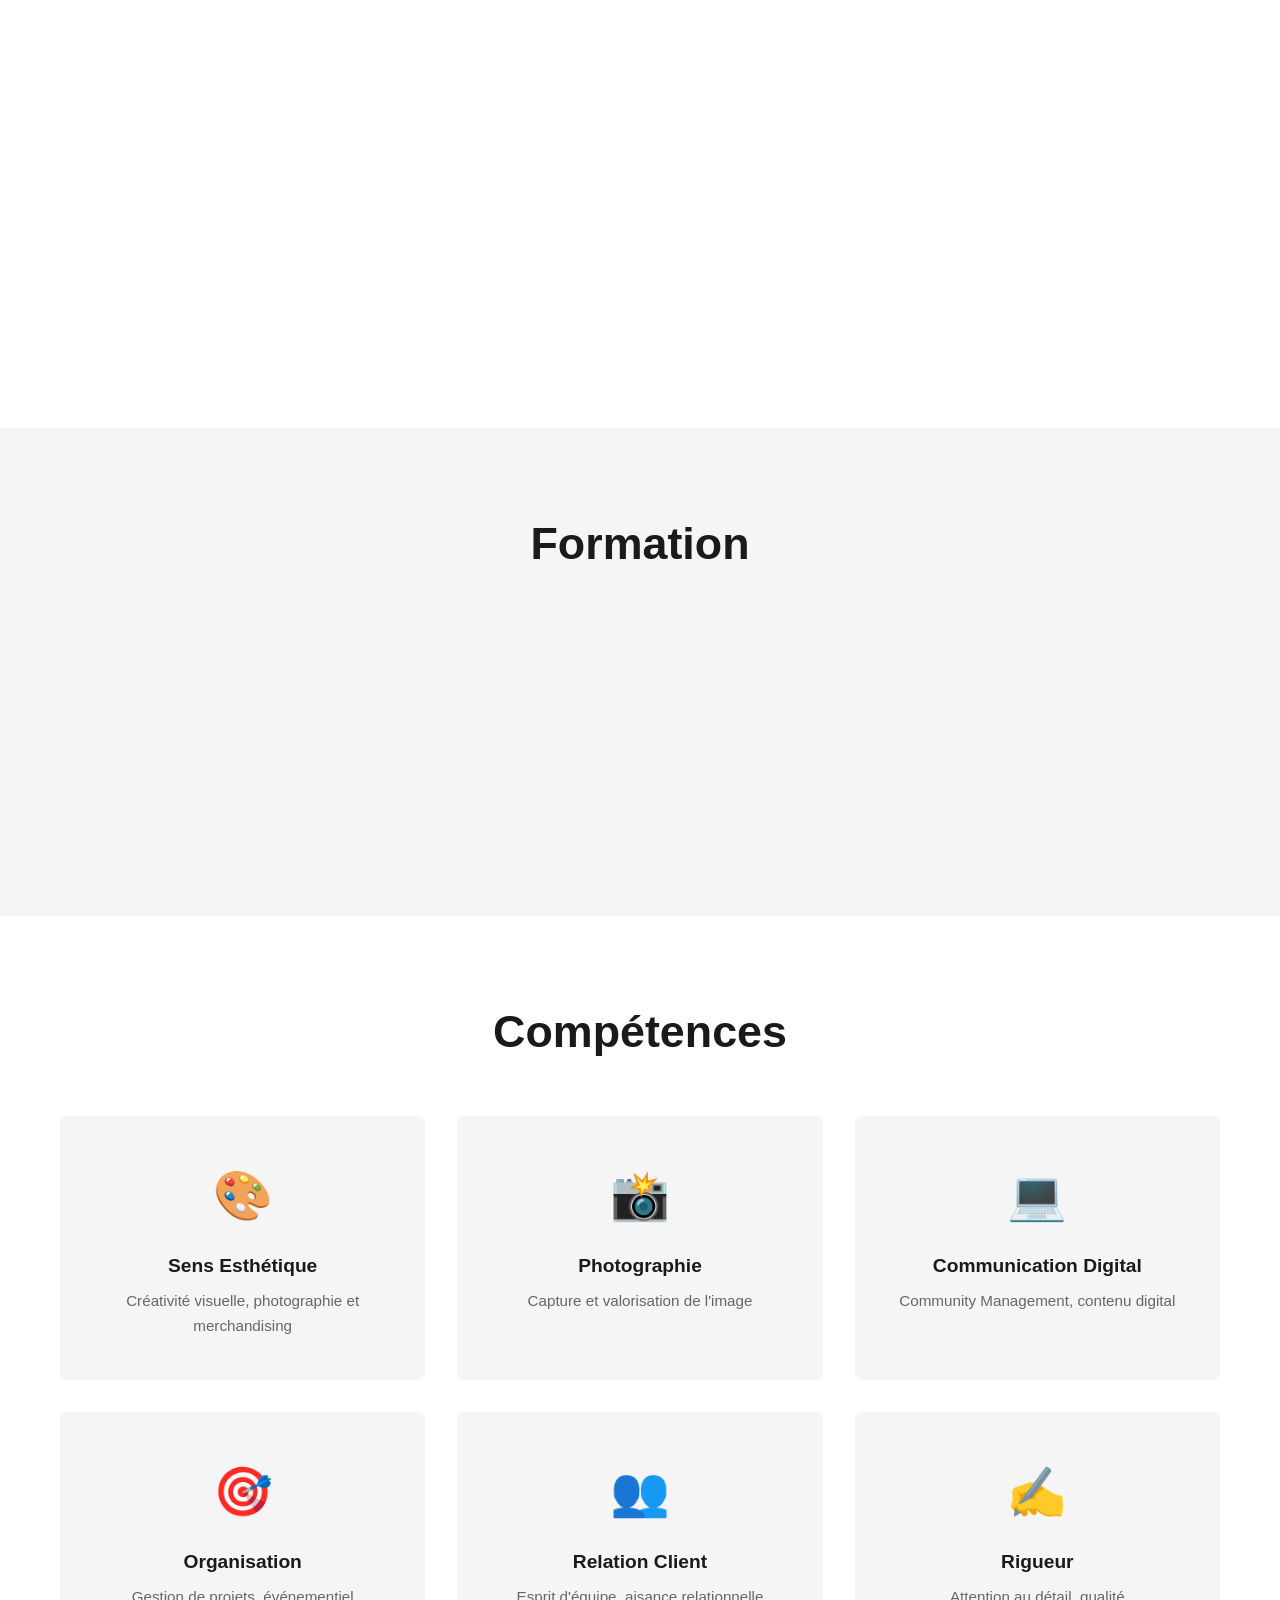
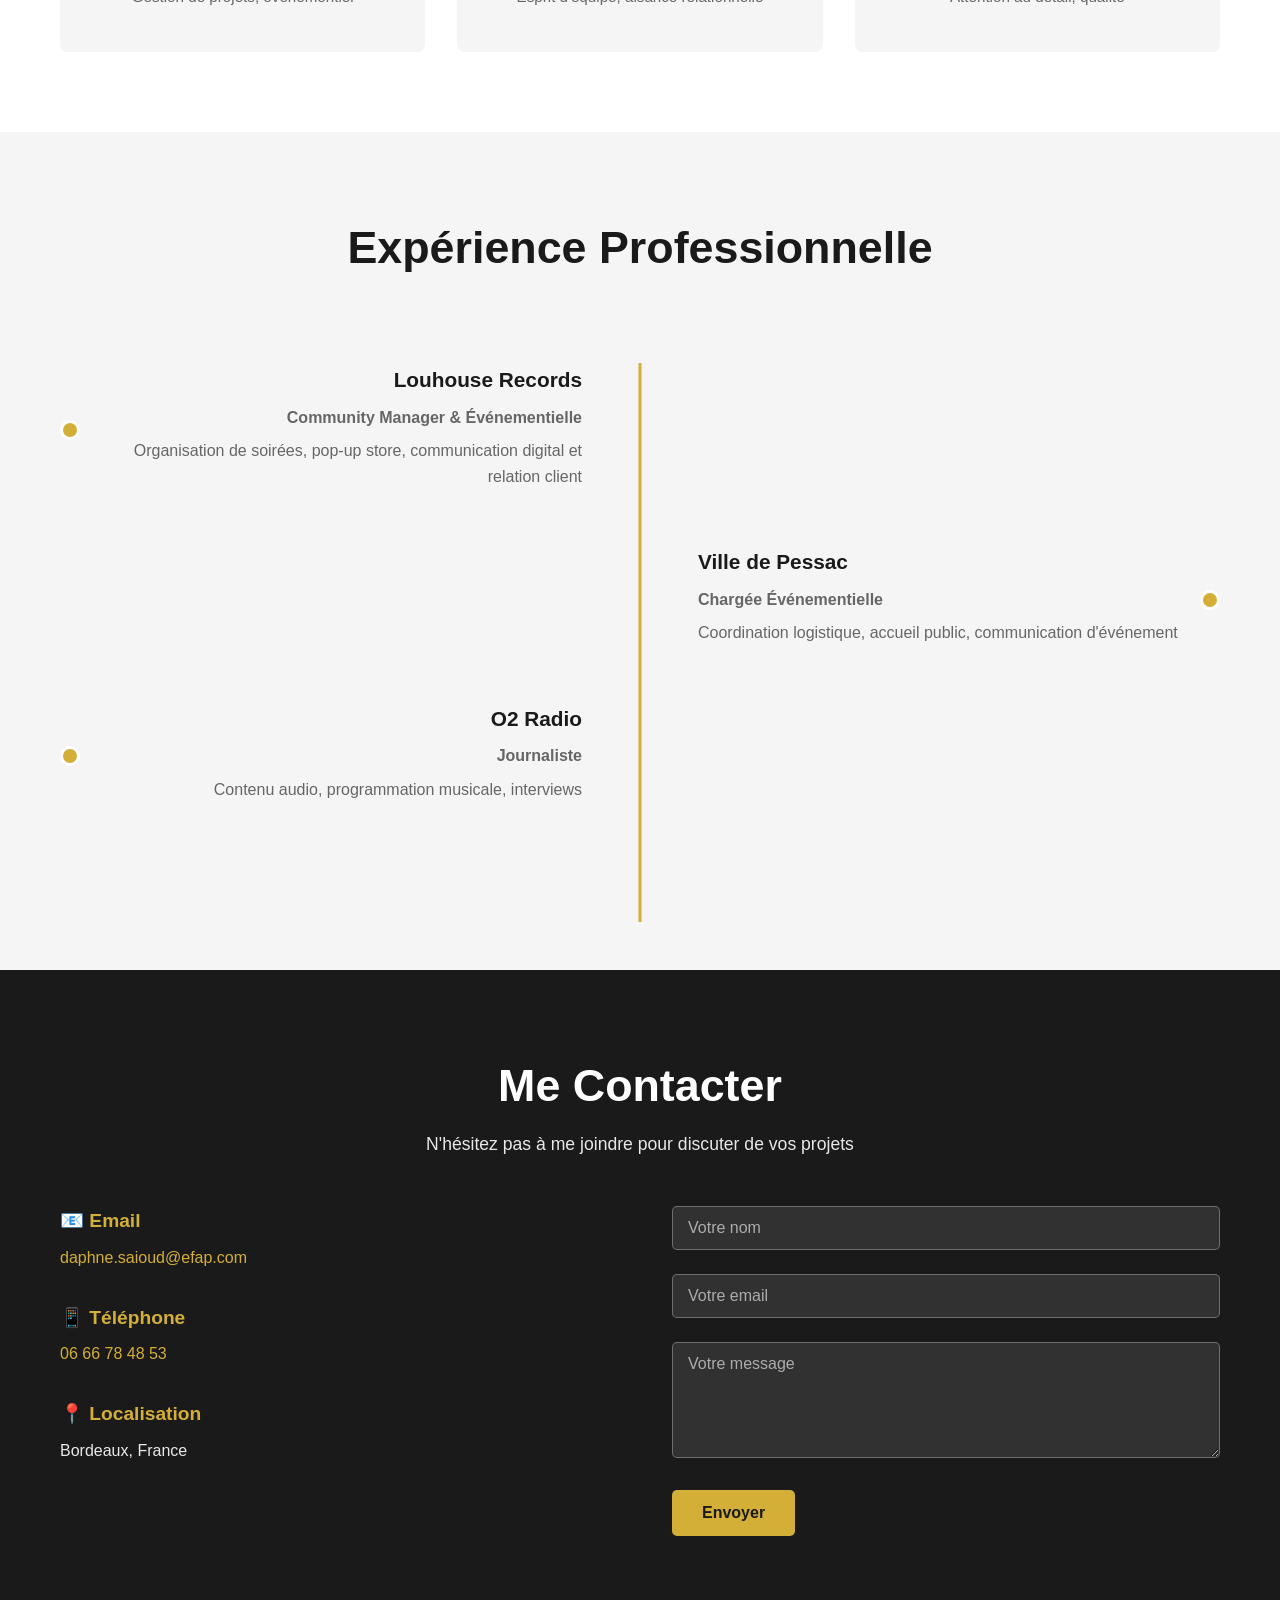
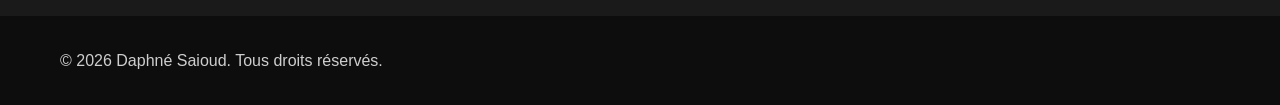
==== commit cfb814c3: "Update index.html" ====
--- a/index.html
+++ b/index.html
@@ -82,7 +82,7 @@
                 </div>
                 
                 <div class="gallery-item">
-                    <img src="images/IMG_01.JPG" alt="Portfolio 2">
+                    <img src="images/IMG_01.jpg" alt="Portfolio 2">
                     <div class="overlay">
                         <h3>Projet 2</h3>
                     </div>
@@ -110,7 +110,7 @@
                 </div>
                 
                 <div class="gallery-item">
-                    <img src="images/IMG_06.jpg" alt="Portfolio 6">
+                    <img src="images/IMG_06.JPG" alt="Portfolio 6">
                     <div class="overlay">
                         <h3>Projet 6</h3>
                     </div>
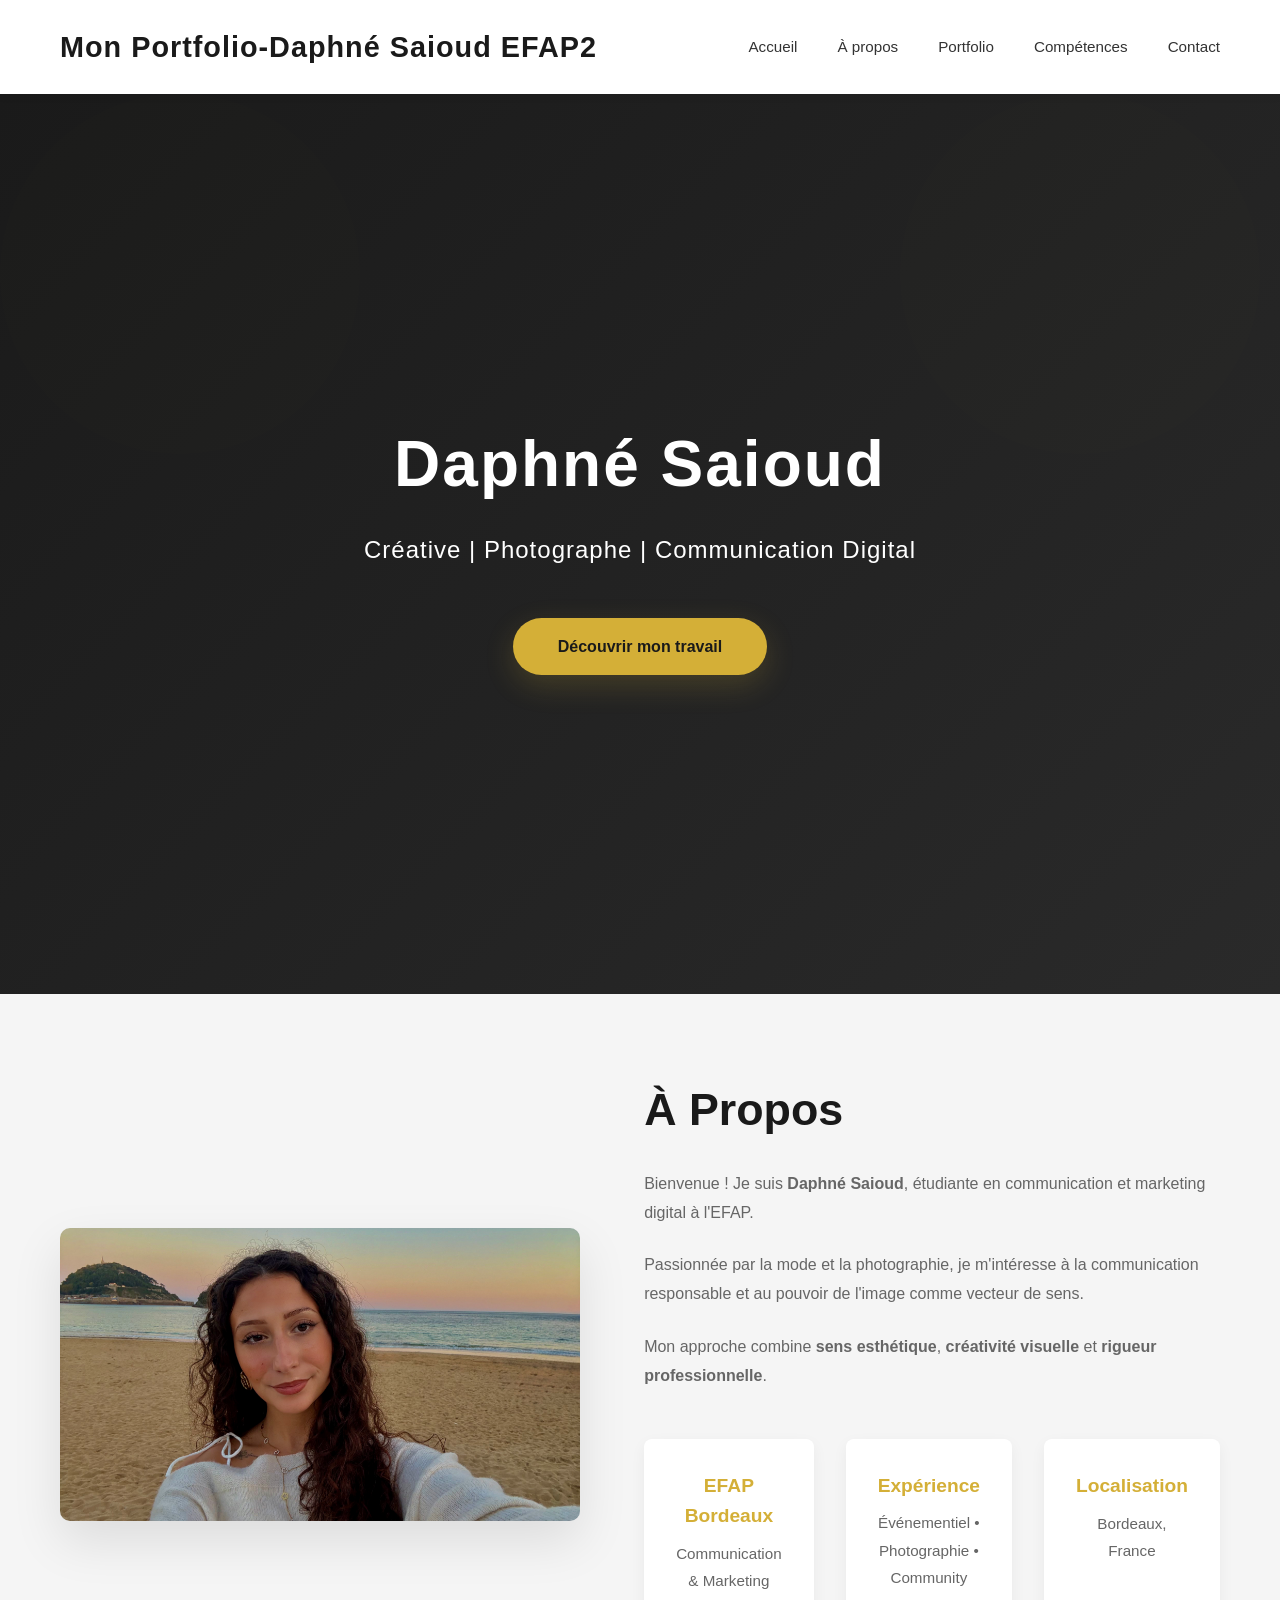
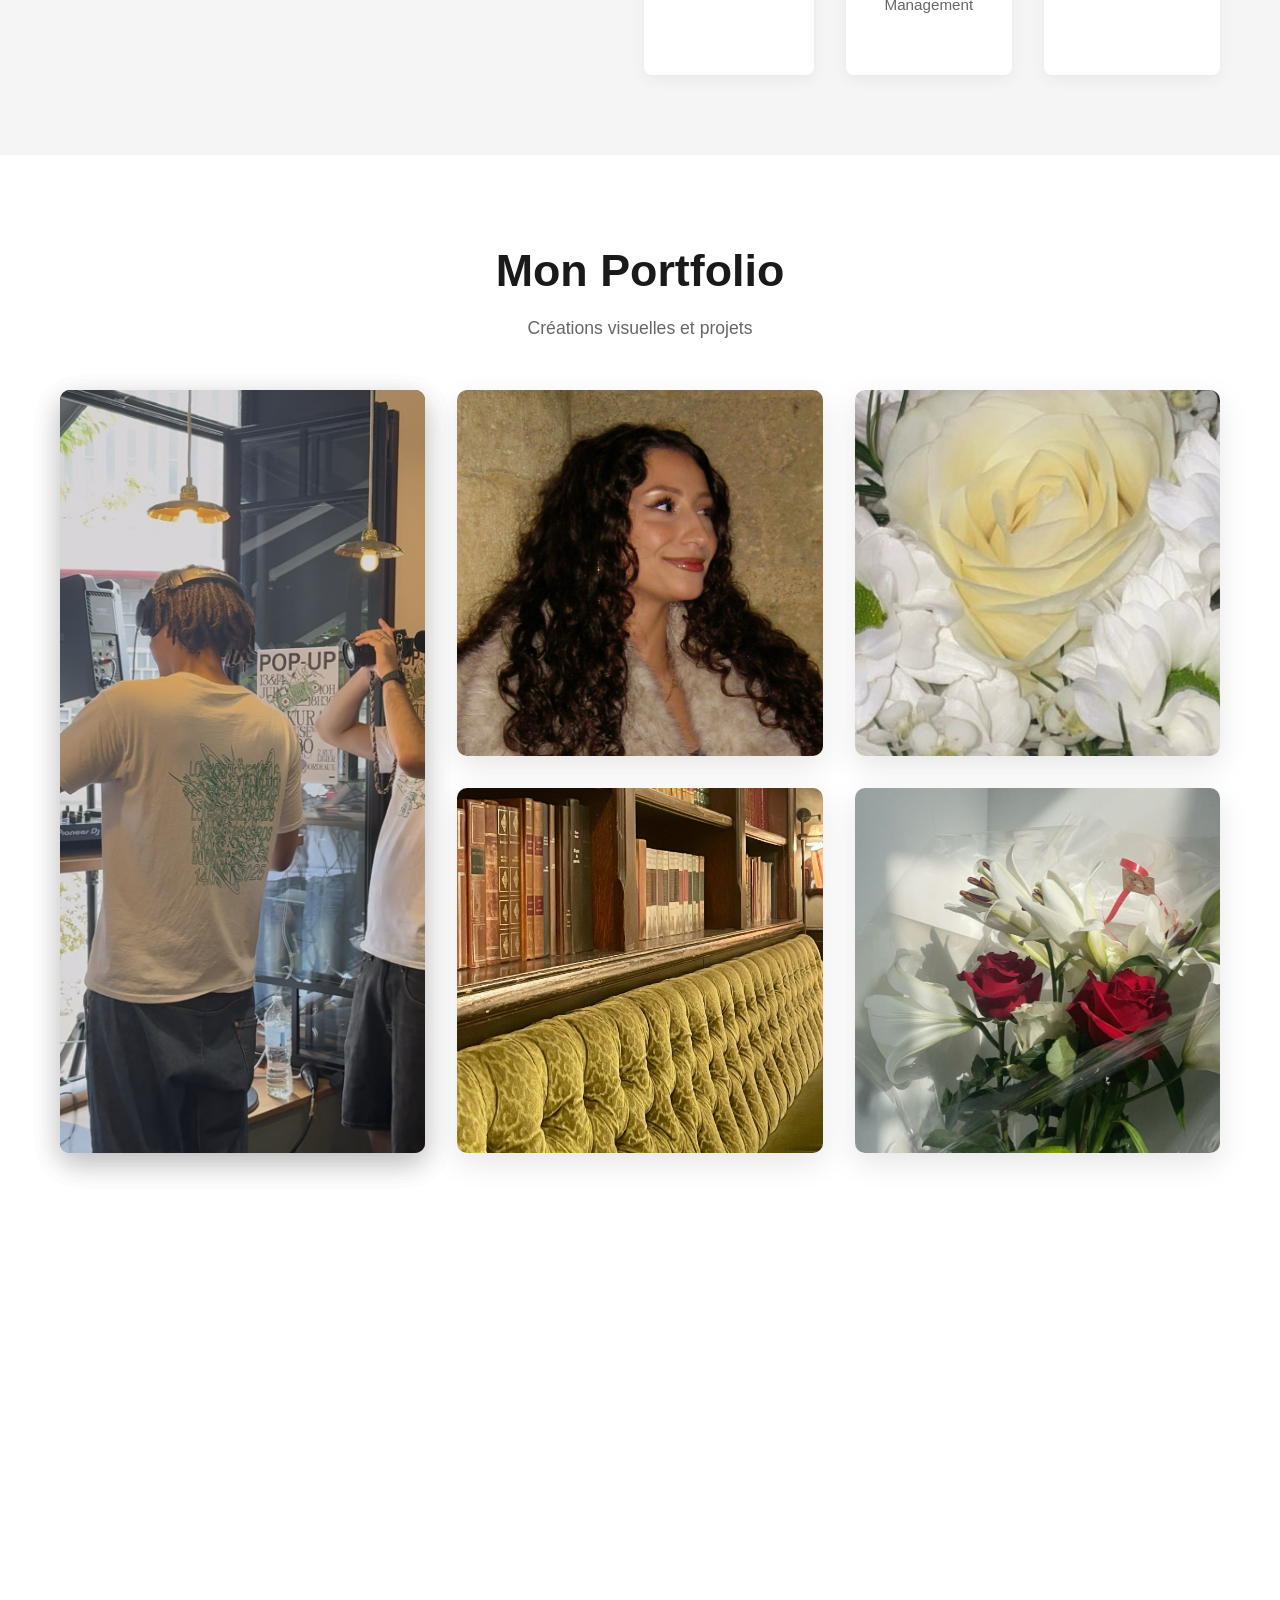
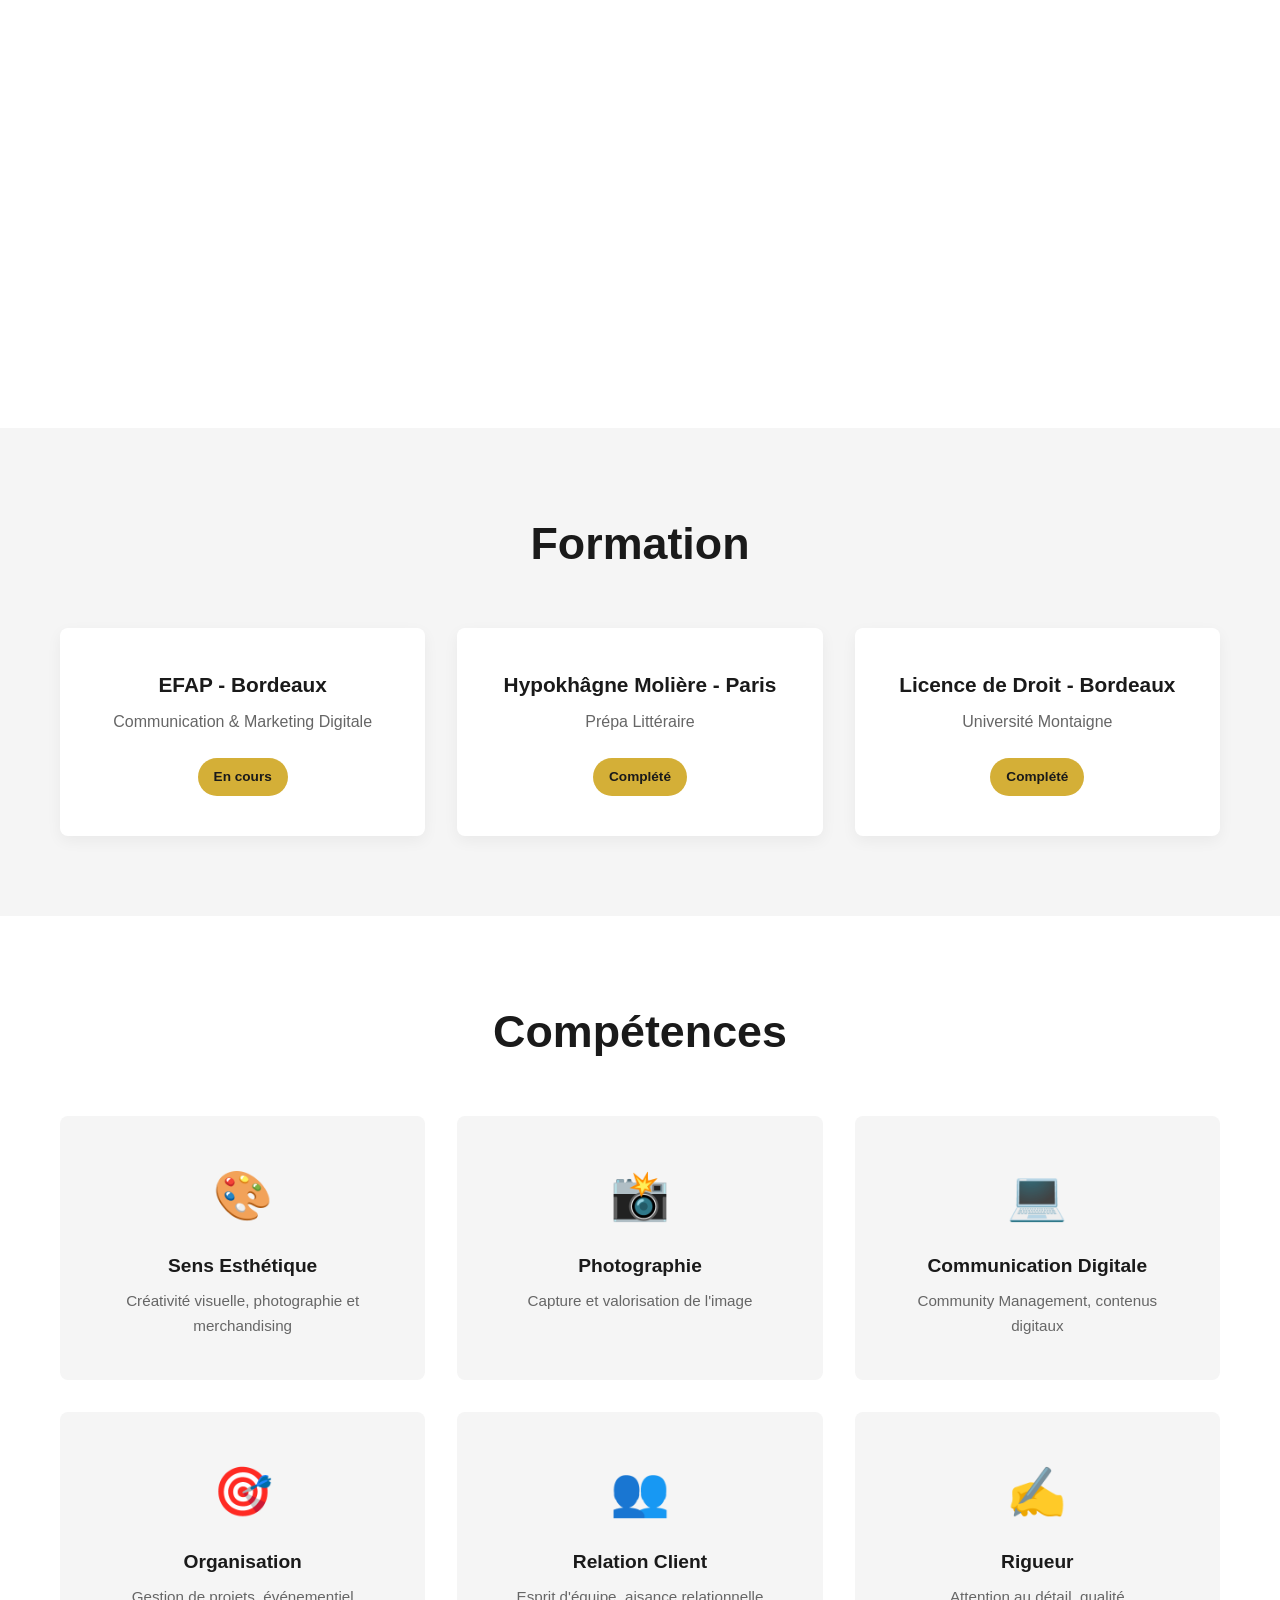
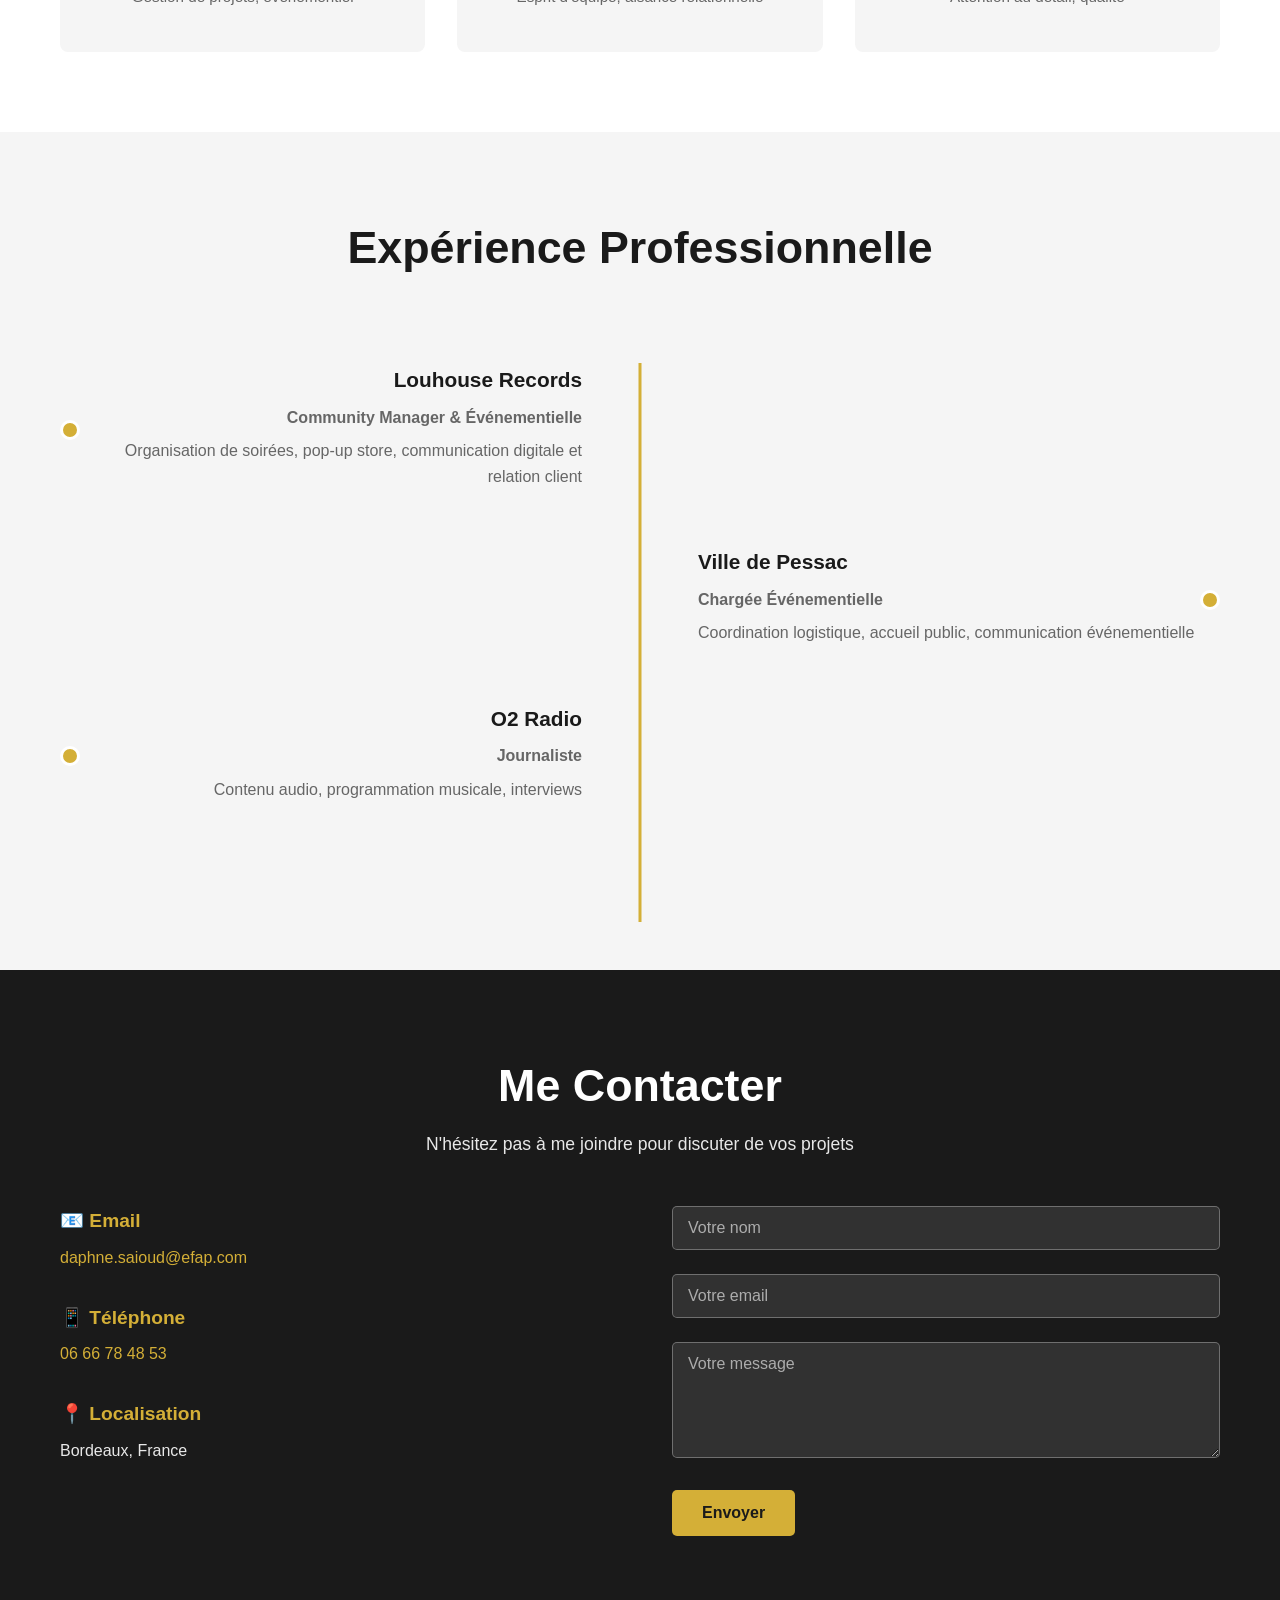
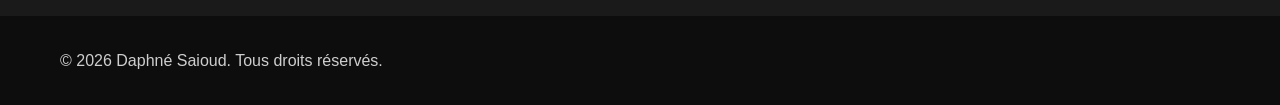
==== commit 5e44eb19: "Update index.html" ====
--- a/index.html
+++ b/index.html
@@ -168,12 +168,12 @@
             <div class="education-grid">
                 <div class="education-card">
                     <h3>EFAP - Bordeaux</h3>
-                    <p>Communication & Marketing Digital</p>
+                    <p>Communication & Marketing Digitale</p>
                     <span class="badge">En cours</span>
                 </div>
                 <div class="education-card">
                     <h3>Hypokhâgne Molière - Paris</h3>
-                    <p>Préparation Littéraire</p>
+                    <p>Prépa Littéraire</p>
                     <span class="badge">Complété</span>
                 </div>
                 <div class="education-card">
@@ -202,8 +202,8 @@
                 </div>
                 <div class="skill-card">
                     <div class="skill-icon">💻</div>
-                    <h3>Communication Digital</h3>
-                    <p>Community Management, contenu digital</p>
+                    <h3>Communication Digitale</h3>
+                    <p>Community Management, contenus digitaux</p>
                 </div>
                 <div class="skill-card">
                     <div class="skill-icon">🎯</div>
@@ -234,7 +234,7 @@
                     <div class="timeline-content">
                         <h3>Louhouse Records</h3>
                         <p><strong>Community Manager & Événementielle</strong></p>
-                        <p>Organisation de soirées, pop-up store, communication digital et relation client</p>
+                        <p>Organisation de soirées, pop-up store, communication digitale et relation client</p>
                     </div>
                 </div>
                 <div class="timeline-item">
@@ -242,7 +242,7 @@
                     <div class="timeline-content">
                         <h3>Ville de Pessac</h3>
                         <p><strong>Chargée Événementielle</strong></p>
-                        <p>Coordination logistique, accueil public, communication d'événement</p>
+                        <p>Coordination logistique, accueil public, communication événementielle</p>
                     </div>
                 </div>
                 <div class="timeline-item">
